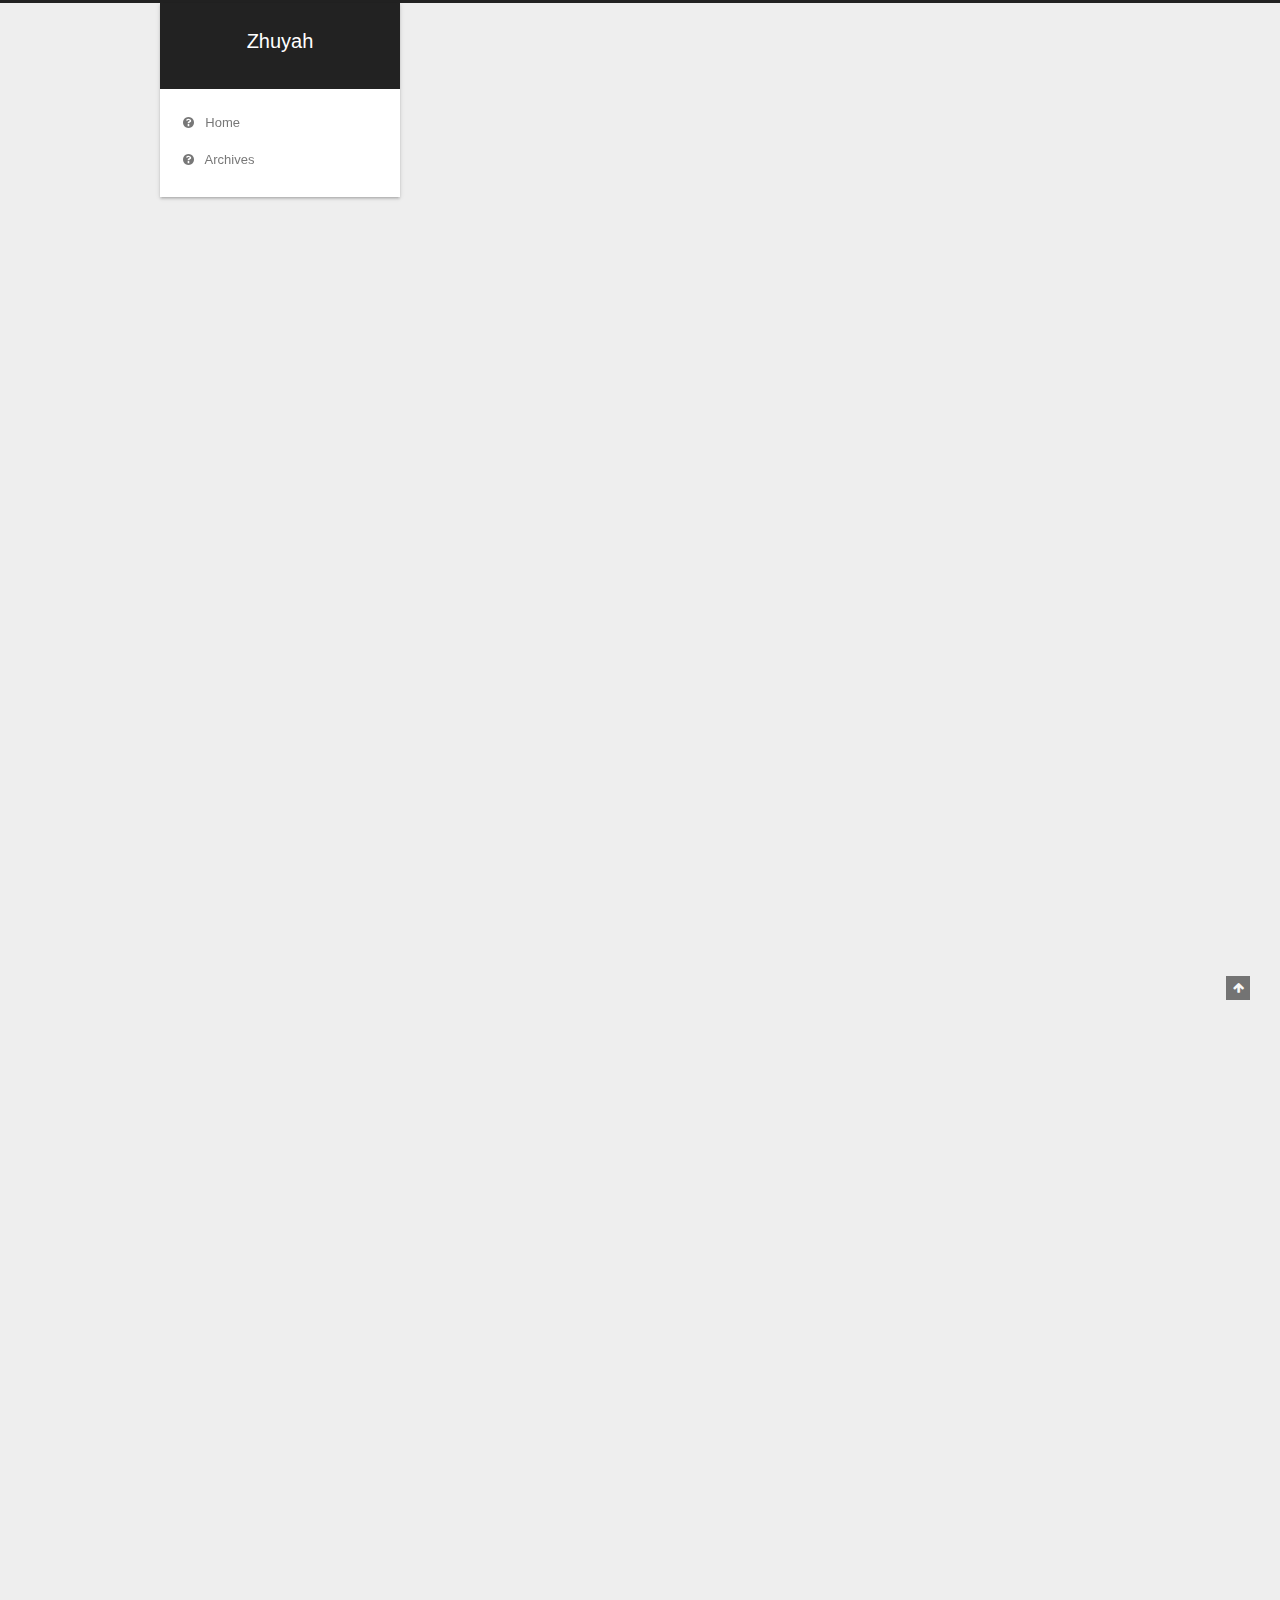
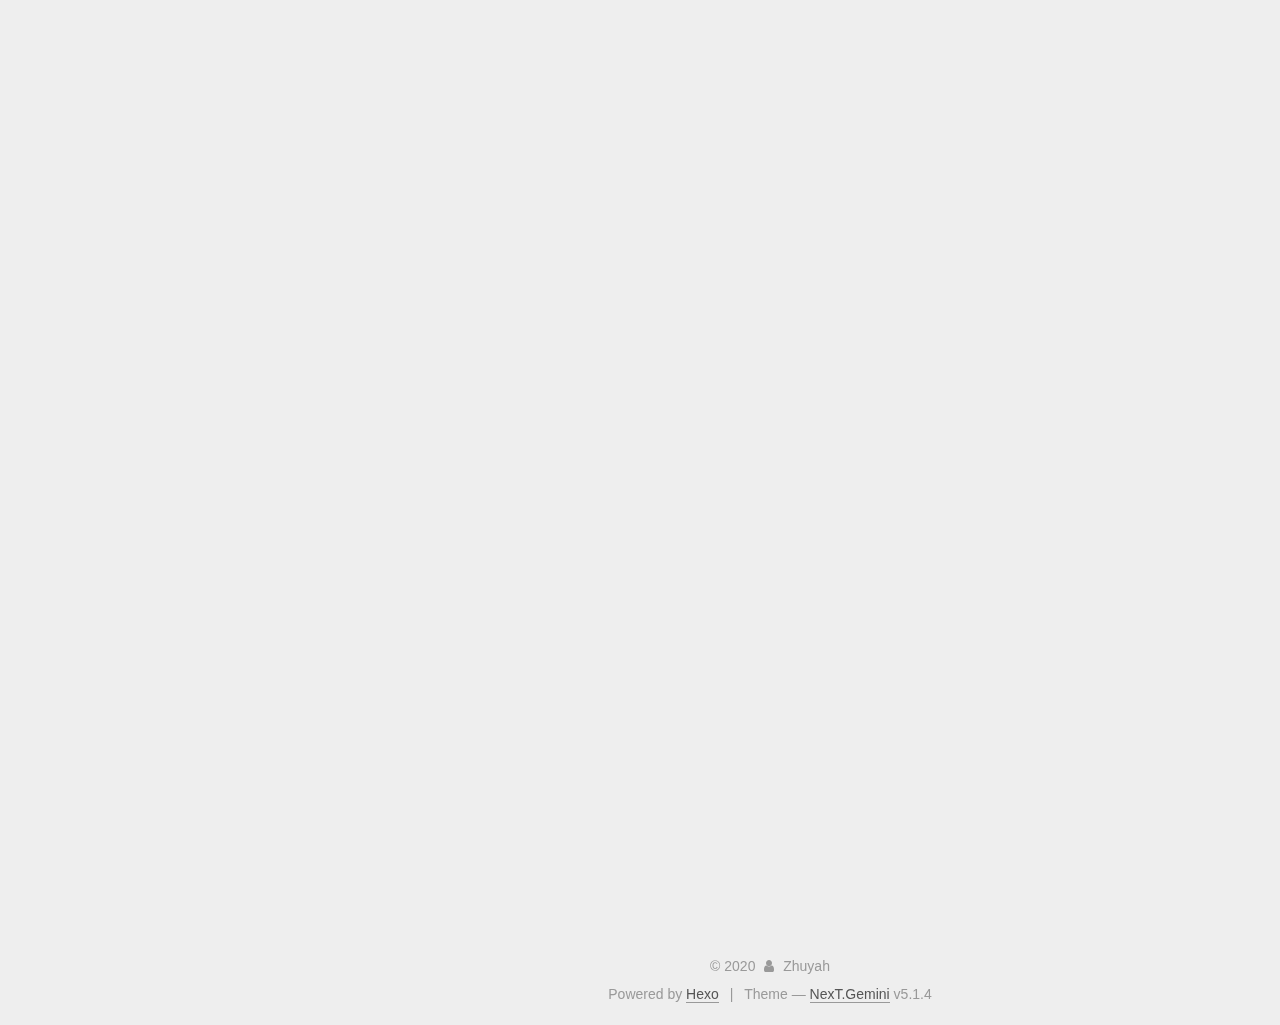
==== index.html @ faceaca0 "Site updated: 2020-06-18 11:10:32" ====
<!DOCTYPE html>



  


<html class="theme-next gemini use-motion" lang="en">
<head>
  <meta charset="UTF-8"/>
<meta http-equiv="X-UA-Compatible" content="IE=edge" />
<meta name="viewport" content="width=device-width, initial-scale=1, maximum-scale=1"/>
<meta name="theme-color" content="#222">









<meta http-equiv="Cache-Control" content="no-transform" />
<meta http-equiv="Cache-Control" content="no-siteapp" />
















  
  
  <link href="/lib/fancybox/source/jquery.fancybox.css?v=2.1.5" rel="stylesheet" type="text/css" />







<link href="/lib/font-awesome/css/font-awesome.min.css?v=4.6.2" rel="stylesheet" type="text/css" />

<link href="/css/main.css?v=5.1.4" rel="stylesheet" type="text/css" />


  <link rel="apple-touch-icon" sizes="180x180" href="/images/apple-touch-icon-next.png?v=5.1.4">


  <link rel="icon" type="image/png" sizes="32x32" href="/images/favicon-32x32-next.png?v=5.1.4">


  <link rel="icon" type="image/png" sizes="16x16" href="/images/favicon-16x16-next.png?v=5.1.4">


  <link rel="mask-icon" href="/images/logo.svg?v=5.1.4" color="#222">





  <meta name="keywords" content="Hexo, NexT" />










<meta property="og:type" content="website">
<meta property="og:title" content="Zhuyah">
<meta property="og:url" content="http://yoursite.com/index.html">
<meta property="og:site_name" content="Zhuyah">
<meta property="og:locale" content="en_US">
<meta property="article:author" content="Zhuyah">
<meta name="twitter:card" content="summary">



<script type="text/javascript" id="hexo.configurations">
  var NexT = window.NexT || {};
  var CONFIG = {
    root: '/',
    scheme: 'Gemini',
    version: '5.1.4',
    sidebar: {"position":"left","display":"post","offset":12,"b2t":false,"scrollpercent":false,"onmobile":false},
    fancybox: true,
    tabs: true,
    motion: {"enable":true,"async":false,"transition":{"post_block":"fadeIn","post_header":"slideDownIn","post_body":"slideDownIn","coll_header":"slideLeftIn","sidebar":"slideUpIn"}},
    duoshuo: {
      userId: '0',
      author: 'Author'
    },
    algolia: {
      applicationID: '',
      apiKey: '',
      indexName: '',
      hits: {"per_page":10},
      labels: {"input_placeholder":"Search for Posts","hits_empty":"We didn't find any results for the search: ${query}","hits_stats":"${hits} results found in ${time} ms"}
    }
  };
</script>



  <link rel="canonical" href="http://yoursite.com/"/>





  <title>Zhuyah</title>
  








<meta name="generator" content="Hexo 4.2.1"></head>

<body itemscope itemtype="http://schema.org/WebPage" lang="en">

  
  
    
  

  <div class="container sidebar-position-left 
  page-home">
    <div class="headband"></div>

    <header id="header" class="header" itemscope itemtype="http://schema.org/WPHeader">
      <div class="header-inner"><div class="site-brand-wrapper">
  <div class="site-meta ">
    

    <div class="custom-logo-site-title">
      <a href="/"  class="brand" rel="start">
        <span class="logo-line-before"><i></i></span>
        <span class="site-title">Zhuyah</span>
        <span class="logo-line-after"><i></i></span>
      </a>
    </div>
      
        <p class="site-subtitle"></p>
      
  </div>

  <div class="site-nav-toggle">
    <button>
      <span class="btn-bar"></span>
      <span class="btn-bar"></span>
      <span class="btn-bar"></span>
    </button>
  </div>
</div>

<nav class="site-nav">
  

  
    <ul id="menu" class="menu">
      
        
        <li class="menu-item menu-item-home">
          <a href="/" rel="section">
            
              <i class="menu-item-icon fa fa-fw fa-question-circle"></i> <br />
            
            Home
          </a>
        </li>
      
        
        <li class="menu-item menu-item-archives">
          <a href="/archives/" rel="section">
            
              <i class="menu-item-icon fa fa-fw fa-question-circle"></i> <br />
            
            Archives
          </a>
        </li>
      

      
    </ul>
  

  
</nav>



 </div>
    </header>

    <main id="main" class="main">
      <div class="main-inner">
        <div class="content-wrap">
          <div id="content" class="content">
            
  <section id="posts" class="posts-expand">
    
      

  

  
  
  

  <article class="post post-type-normal" itemscope itemtype="http://schema.org/Article">
  
  
  
  <div class="post-block">
    <link itemprop="mainEntityOfPage" href="http://yoursite.com/2020/06/18/mysql8-0-standalone/">

    <span hidden itemprop="author" itemscope itemtype="http://schema.org/Person">
      <meta itemprop="name" content="Zhuyah">
      <meta itemprop="description" content="">
      <meta itemprop="image" content="/images/avatar.gif">
    </span>

    <span hidden itemprop="publisher" itemscope itemtype="http://schema.org/Organization">
      <meta itemprop="name" content="Zhuyah">
    </span>

    
      <header class="post-header">

        
        
          <h1 class="post-title" itemprop="name headline">
                
                <a class="post-title-link" href="/2020/06/18/mysql8-0-standalone/" itemprop="url">mysql8.0安装(CentOS7)</a></h1>
        

        <div class="post-meta">
          <span class="post-time">
            
              <span class="post-meta-item-icon">
                <i class="fa fa-calendar-o"></i>
              </span>
              
                <span class="post-meta-item-text">Posted on</span>
              
              <time title="Post created" itemprop="dateCreated datePublished" datetime="2020-06-18T11:06:43-04:00">
                2020-06-18
              </time>
            

            

            
          </span>

          

          
            
          

          
          

          

          

          

        </div>
      </header>
    

    
    
    
    <div class="post-body" itemprop="articleBody">

      
      

      
        
          
            <h5 id="1-MySQL8-0下载"><a href="#1-MySQL8-0下载" class="headerlink" title="1.MySQL8.0下载"></a>1.MySQL8.0下载</h5><figure class="highlight plain"><table><tr><td class="gutter"><pre><span class="line">1</span><br></pre></td><td class="code"><pre><span class="line">wget https:&#x2F;&#x2F;cdn.mysql.com&#x2F;&#x2F;Downloads&#x2F;MySQL-8.0&#x2F;mysql-8.0.20-el7-x86_64.tar.gz</span><br></pre></td></tr></table></figure>
<p>如果觉得官网下载速度太慢，可以使用国内镜像，例如:</p>
<figure class="highlight plain"><table><tr><td class="gutter"><pre><span class="line">1</span><br></pre></td><td class="code"><pre><span class="line">wget http:&#x2F;&#x2F;mirror.bit.edu.cn&#x2F;mysql&#x2F;downloads&#x2F;MySQL-8.0&#x2F;mysql-8.0.18-el7-x86_64.tar.gz</span><br></pre></td></tr></table></figure>
<h5 id="2-mariadb卸载"><a href="#2-mariadb卸载" class="headerlink" title="2.mariadb卸载"></a>2.mariadb卸载</h5><p>MySQL被Oracle收购后，Linux中开始默认集成MariaDB，安装MySQL前最好卸载自带的MariaDB，以免冲突导致安装失败。</p>
<figure class="highlight plain"><table><tr><td class="gutter"><pre><span class="line">1</span><br><span class="line">2</span><br><span class="line">3</span><br><span class="line">4</span><br><span class="line">5</span><br><span class="line">6</span><br></pre></td><td class="code"><pre><span class="line"># 检查是否存在</span><br><span class="line">[root@localhost software]# yum list installed | grep mariadb</span><br><span class="line">mariadb-libs.x86_64                  1:5.5.56-2.el7                 @anaconda</span><br><span class="line"></span><br><span class="line">#卸载</span><br><span class="line">yum -y remove mariadb-libs.x86_64</span><br></pre></td></tr></table></figure>

<h5 id="3-添加组和用户"><a href="#3-添加组和用户" class="headerlink" title="3.添加组和用户"></a>3.添加组和用户</h5><figure class="highlight plain"><table><tr><td class="gutter"><pre><span class="line">1</span><br><span class="line">2</span><br></pre></td><td class="code"><pre><span class="line">groupadd mysql				&#x2F;&#x2F;创建mysql群组</span><br><span class="line">useradd -g mysql mysql		&#x2F;&#x2F;创建mysql用户，属于mysql group</span><br></pre></td></tr></table></figure>

<h5 id="4-解压及安装"><a href="#4-解压及安装" class="headerlink" title="4.解压及安装"></a>4.解压及安装</h5><figure class="highlight plain"><table><tr><td class="gutter"><pre><span class="line">1</span><br><span class="line">2</span><br></pre></td><td class="code"><pre><span class="line">mkdir -p &#x2F;usr&#x2F;local&#x2F;mysql					&#x2F;&#x2F;创建mysql目录</span><br><span class="line">tar -xzvf mysql-8.0.18-el7-x86_64.tar.gz -C &#x2F;usr&#x2F;local&#x2F;mysql</span><br></pre></td></tr></table></figure>
<p>在mysql bin(/usr/local/mysql/mysql-8.0.18-el7-x86_64/bin)目录下执行如下命令</p>
<figure class="highlight plain"><table><tr><td class="gutter"><pre><span class="line">1</span><br></pre></td><td class="code"><pre><span class="line">.&#x2F;mysqld --initialize --user&#x3D;mysql --datadir&#x3D;&#x2F;usr&#x2F;local&#x2F;mysql&#x2F;data --basedir&#x3D;&#x2F;usr&#x2F;local&#x2F;mysql</span><br></pre></td></tr></table></figure>
<p>临时密码： a4pCw:-(0ZDo</p>
<p>启动</p>
<figure class="highlight plain"><table><tr><td class="gutter"><pre><span class="line">1</span><br><span class="line">2</span><br><span class="line">3</span><br><span class="line">4</span><br></pre></td><td class="code"><pre><span class="line">.&#x2F;mysql_ssl_rsa_setup  --datadir&#x3D;&#x2F;usr&#x2F;local&#x2F;mysql&#x2F;data</span><br><span class="line">chown -R mysql: mysql &#x2F;usr&#x2F;local&#x2F;mysql</span><br><span class="line">.&#x2F;mysqld_safe &amp;</span><br><span class="line">.&#x2F;mysql -uroot -p</span><br></pre></td></tr></table></figure>

<h5 id="5-修改密码及远程访问"><a href="#5-修改密码及远程访问" class="headerlink" title="5.修改密码及远程访问"></a>5.修改密码及远程访问</h5><figure class="highlight plain"><table><tr><td class="gutter"><pre><span class="line">1</span><br><span class="line">2</span><br><span class="line">3</span><br><span class="line">4</span><br></pre></td><td class="code"><pre><span class="line">![20200624225726](20200624225726.png)alter user &#39;root&#39;@&#39;localhost&#39; identified by &#39;123456&#39;;</span><br><span class="line">use mysql;</span><br><span class="line">update user set host&#x3D;&#39;%&#39; where user&#x3D;&#39;root&#39;;</span><br><span class="line">flush privileges;</span><br></pre></td></tr></table></figure>
<p>若出现</p>
<p><img src="/2020/06/18/mysql8-0-standalone/20200624225726.png" alt></p>
<figure class="highlight plain"><table><tr><td class="gutter"><pre><span class="line">1</span><br><span class="line">2</span><br></pre></td><td class="code"><pre><span class="line">ALTER USER &#39;root&#39;@&#39;%&#39; IDENTIFIED WITH mysql_native_password BY &#39;123456&#39;;</span><br><span class="line">flush privileges;</span><br></pre></td></tr></table></figure>

<h5 id="6-创建数据库与新用户"><a href="#6-创建数据库与新用户" class="headerlink" title="6.创建数据库与新用户"></a>6.创建数据库与新用户</h5><figure class="highlight plain"><table><tr><td class="gutter"><pre><span class="line">1</span><br><span class="line">2</span><br><span class="line">3</span><br><span class="line">4</span><br><span class="line">5</span><br><span class="line">6</span><br><span class="line">7</span><br></pre></td><td class="code"><pre><span class="line">#创建数据库</span><br><span class="line">create database test_db;</span><br><span class="line">#创建用户</span><br><span class="line">create user &#39;test&#39;@&#39;%&#39; identified by &#39;123456&#39;;</span><br><span class="line">#授权</span><br><span class="line">grant all privileges on test_db.* to &#39;test&#39;@&#39;%&#39; with grant option;</span><br><span class="line">flush privileges;</span><br></pre></td></tr></table></figure>
<h5 id="7-Navicat连接"><a href="#7-Navicat连接" class="headerlink" title="7.Navicat连接"></a>7.Navicat连接</h5><p><img src="/2020/06/18/mysql8-0-standalone/20200624230803.png" alt></p>

          
        
      
    </div>
    
    
    

    

    

    

    <footer class="post-footer">
      

      

      

      
      
        <div class="post-eof"></div>
      
    </footer>
  </div>
  
  
  
  </article>


    
      

  

  
  
  

  <article class="post post-type-normal" itemscope itemtype="http://schema.org/Article">
  
  
  
  <div class="post-block">
    <link itemprop="mainEntityOfPage" href="http://yoursite.com/2020/06/17/redis-persistence/">

    <span hidden itemprop="author" itemscope itemtype="http://schema.org/Person">
      <meta itemprop="name" content="Zhuyah">
      <meta itemprop="description" content="">
      <meta itemprop="image" content="/images/avatar.gif">
    </span>

    <span hidden itemprop="publisher" itemscope itemtype="http://schema.org/Organization">
      <meta itemprop="name" content="Zhuyah">
    </span>

    
      <header class="post-header">

        
        
          <h1 class="post-title" itemprop="name headline">
                
                <a class="post-title-link" href="/2020/06/17/redis-persistence/" itemprop="url">Redis持久化方式简单对比</a></h1>
        

        <div class="post-meta">
          <span class="post-time">
            
              <span class="post-meta-item-icon">
                <i class="fa fa-calendar-o"></i>
              </span>
              
                <span class="post-meta-item-text">Posted on</span>
              
              <time title="Post created" itemprop="dateCreated datePublished" datetime="2020-06-17T10:43:41-04:00">
                2020-06-17
              </time>
            

            

            
          </span>

          

          
            
          

          
          

          

          

          

        </div>
      </header>
    

    
    
    
    <div class="post-body" itemprop="articleBody">

      
      

      
        
          
            <h5 id="1-RDB"><a href="#1-RDB" class="headerlink" title="1.RDB"></a>1.RDB</h5><blockquote>
<ul>
<li>RDB是基于快照方式，每一次都是dump全量数据</li>
<li>默认方式</li>
<li>Fork子进程进行快照写入，不影响父进程</li>
<li>会丢失最后一次快照后的数据</li>
<li>恢复快</li>
<li>save 60 5000 60秒内5000此写入触发快照，可以配置多个，任何一种满足都会触发</li>
</ul>
</blockquote>
<h5 id="2-AOF"><a href="#2-AOF" class="headerlink" title="2.AOF"></a>2.AOF</h5><blockquote>
<ul>
<li>AOF，append only file，以追加方式记录日志</li>
<li>记录所有写操作，文件体积大，恢复慢</li>
<li>always 每次写都同步写入磁盘，影响redis性能</li>
<li>everysec 每秒执行一次，显示将多个命令同步到磁盘，AOF默认策略</li>
<li>no 不进行持久化</li>
</ul>
</blockquote>

          
        
      
    </div>
    
    
    

    

    

    

    <footer class="post-footer">
      

      

      

      
      
        <div class="post-eof"></div>
      
    </footer>
  </div>
  
  
  
  </article>


    
      

  

  
  
  

  <article class="post post-type-normal" itemscope itemtype="http://schema.org/Article">
  
  
  
  <div class="post-block">
    <link itemprop="mainEntityOfPage" href="http://yoursite.com/2020/06/16/redis-sentinel/">

    <span hidden itemprop="author" itemscope itemtype="http://schema.org/Person">
      <meta itemprop="name" content="Zhuyah">
      <meta itemprop="description" content="">
      <meta itemprop="image" content="/images/avatar.gif">
    </span>

    <span hidden itemprop="publisher" itemscope itemtype="http://schema.org/Organization">
      <meta itemprop="name" content="Zhuyah">
    </span>

    
      <header class="post-header">

        
        
          <h1 class="post-title" itemprop="name headline">
                
                <a class="post-title-link" href="/2020/06/16/redis-sentinel/" itemprop="url">Redis一主二从三哨兵</a></h1>
        

        <div class="post-meta">
          <span class="post-time">
            
              <span class="post-meta-item-icon">
                <i class="fa fa-calendar-o"></i>
              </span>
              
                <span class="post-meta-item-text">Posted on</span>
              
              <time title="Post created" itemprop="dateCreated datePublished" datetime="2020-06-16T09:27:25-04:00">
                2020-06-16
              </time>
            

            

            
          </span>

          

          
            
          

          
          

          

          

          

        </div>
      </header>
    

    
    
    
    <div class="post-body" itemprop="articleBody">

      
      

      
        
          
            <p><img src="/2020/06/16/redis-sentinel/20200616214028.png" alt></p>
<h5 id="1-Redis安装"><a href="#1-Redis安装" class="headerlink" title="1.Redis安装"></a>1.Redis安装</h5><h6 id="1-1-基本安装"><a href="#1-1-基本安装" class="headerlink" title="1.1 基本安装"></a>1.1 基本安装</h6><figure class="highlight plain"><table><tr><td class="gutter"><pre><span class="line">1</span><br><span class="line">2</span><br><span class="line">3</span><br><span class="line">4</span><br><span class="line">5</span><br><span class="line">6</span><br><span class="line">7</span><br><span class="line">8</span><br><span class="line">9</span><br><span class="line">10</span><br><span class="line">11</span><br><span class="line">12</span><br><span class="line">13</span><br><span class="line">14</span><br></pre></td><td class="code"><pre><span class="line">wget http:&#x2F;&#x2F;download.redis.io&#x2F;releases&#x2F;redis-6.0.5.tar.gz</span><br><span class="line">tar -xzvf redis-6.0.5.tar.gz</span><br><span class="line">cd redis-6.0.5</span><br><span class="line"></span><br><span class="line">yum -y isntall gcc</span><br><span class="line">yum -y install centos-release-scl</span><br><span class="line">yum -y install devtoolset-9-gcc devtoolset-9-gcc-c++ devtoolset-9-binutils</span><br><span class="line">scl enable devtoolset-9 bash</span><br><span class="line"></span><br><span class="line">[root@localhost redis-6.0.5]# gcc --version</span><br><span class="line">gcc (GCC) 9.1.1 20190605 (Red Hat 9.1.1-2)</span><br><span class="line"></span><br><span class="line">#make</span><br><span class="line">make</span><br></pre></td></tr></table></figure>
<h6 id="1-2-配置开机启动"><a href="#1-2-配置开机启动" class="headerlink" title="1.2 配置开机启动"></a>1.2 配置开机启动</h6><p>准备配置文件</p>
<figure class="highlight plain"><table><tr><td class="gutter"><pre><span class="line">1</span><br><span class="line">2</span><br></pre></td><td class="code"><pre><span class="line">cp &#x2F;opt&#x2F;software&#x2F;redis-6.0.5&#x2F;utils&#x2F;redis_init_script &#x2F;usr&#x2F;local&#x2F;bin&#x2F;redis</span><br><span class="line">cp &#x2F;opt&#x2F;software&#x2F;redis-6.0.5&#x2F;utils&#x2F;redis_init_script &#x2F;usr&#x2F;local&#x2F;bin&#x2F;redis-sentinel</span><br></pre></td></tr></table></figure>
<p>修改端口与执行路径</p>
<figure class="highlight plain"><table><tr><td class="gutter"><pre><span class="line">1</span><br><span class="line">2</span><br><span class="line">3</span><br><span class="line">4</span><br><span class="line">5</span><br><span class="line">6</span><br><span class="line">7</span><br><span class="line">8</span><br><span class="line">9</span><br><span class="line">10</span><br></pre></td><td class="code"><pre><span class="line">port 6380</span><br><span class="line">daemonize yes</span><br><span class="line"></span><br><span class="line">REDISPORT&#x3D;6379</span><br><span class="line">EXEC&#x3D;&#x2F;opt&#x2F;software&#x2F;redis-6.0.5&#x2F;src&#x2F;redis-server</span><br><span class="line">CLIEXEC&#x3D;&#x2F;opt&#x2F;software&#x2F;redis-6.0.5&#x2F;src&#x2F;redis-cli</span><br><span class="line"></span><br><span class="line">REDISPORT&#x3D;6380</span><br><span class="line">EXEC&#x3D;&#x2F;opt&#x2F;software&#x2F;redis-6.0.5&#x2F;src&#x2F;redis-server</span><br><span class="line">CLIEXEC&#x3D;&#x2F;opt&#x2F;software&#x2F;redis-6.0.5&#x2F;src&#x2F;redis-cli</span><br></pre></td></tr></table></figure>
<p>添加开机启动</p>
<figure class="highlight plain"><table><tr><td class="gutter"><pre><span class="line">1</span><br><span class="line">2</span><br><span class="line">3</span><br><span class="line">4</span><br><span class="line">5</span><br></pre></td><td class="code"><pre><span class="line">chkconfig --add redis</span><br><span class="line">chkconfig redis on</span><br><span class="line"></span><br><span class="line">chkconfig --add redis-sentinel</span><br><span class="line">chkconfig redis-sentinel on</span><br></pre></td></tr></table></figure>
<h5 id="2-主节点配置修改"><a href="#2-主节点配置修改" class="headerlink" title="2.主节点配置修改"></a>2.主节点配置修改</h5><p>开启允许远程</p>
<figure class="highlight plain"><table><tr><td class="gutter"><pre><span class="line">1</span><br><span class="line">2</span><br></pre></td><td class="code"><pre><span class="line"># bind 127.0.0.1          #注释此行</span><br><span class="line">protected-mode no</span><br></pre></td></tr></table></figure>
<p>在所有节点conf文件下配置</p>
<figure class="highlight plain"><table><tr><td class="gutter"><pre><span class="line">1</span><br><span class="line">2</span><br><span class="line">3</span><br></pre></td><td class="code"><pre><span class="line">#配置log文件</span><br><span class="line">logfile &#x2F;var&#x2F;log&#x2F;redis&#x2F;reids.log		# 主节点或从节点配置</span><br><span class="line">logfile &#x2F;var&#x2F;log&#x2F;redis&#x2F;reids-sentinel.log	# 哨兵节点配置</span><br></pre></td></tr></table></figure>

<h5 id="3-从节点配置修改"><a href="#3-从节点配置修改" class="headerlink" title="3.从节点配置修改"></a>3.从节点配置修改</h5><p>在2个从节点上配置master</p>
<figure class="highlight plain"><table><tr><td class="gutter"><pre><span class="line">1</span><br></pre></td><td class="code"><pre><span class="line">slaveof 192.168.0.116 6379</span><br></pre></td></tr></table></figure>

<p>分别启动主节点和从节点，通过info replication已经可以看到集群创建成功</p>
<p><img src="/2020/06/16/redis-sentinel/20200616234313.png" alt></p>
<h5 id="4-哨兵节点配置修改"><a href="#4-哨兵节点配置修改" class="headerlink" title="4.哨兵节点配置修改"></a>4.哨兵节点配置修改</h5><p>修改哨兵启动脚本，添加哨兵模式启动</p>
<p><img src="/2020/06/16/redis-sentinel/20200617212924.png" alt></p>
<p>修改配置文件，添加：</p>
<figure class="highlight plain"><table><tr><td class="gutter"><pre><span class="line">1</span><br></pre></td><td class="code"><pre><span class="line">sentinel monitor mymaster 192.168.0.116 6379 2</span><br></pre></td></tr></table></figure>
<p>启动各个节点后</p>
<p><img src="/2020/06/16/redis-sentinel/20200617215900.png" alt></p>
<h5 id="5-故障转移测试"><a href="#5-故障转移测试" class="headerlink" title="5.故障转移测试"></a>5.故障转移测试</h5><p>停掉192.168.0.116上redis服务后，查看集群状态：</p>
<p><img src="/2020/06/16/redis-sentinel/20200617220526.png" alt></p>
<p>恢复192.168.0.116节点后，发现已变为slave节点：</p>
<p><img src="/2020/06/16/redis-sentinel/20200617221756.png" alt></p>

          
        
      
    </div>
    
    
    

    

    

    

    <footer class="post-footer">
      

      

      

      
      
        <div class="post-eof"></div>
      
    </footer>
  </div>
  
  
  
  </article>


    
      

  

  
  
  

  <article class="post post-type-normal" itemscope itemtype="http://schema.org/Article">
  
  
  
  <div class="post-block">
    <link itemprop="mainEntityOfPage" href="http://yoursite.com/2020/06/15/redis-standalone/">

    <span hidden itemprop="author" itemscope itemtype="http://schema.org/Person">
      <meta itemprop="name" content="Zhuyah">
      <meta itemprop="description" content="">
      <meta itemprop="image" content="/images/avatar.gif">
    </span>

    <span hidden itemprop="publisher" itemscope itemtype="http://schema.org/Organization">
      <meta itemprop="name" content="Zhuyah">
    </span>

    
      <header class="post-header">

        
        
          <h1 class="post-title" itemprop="name headline">
                
                <a class="post-title-link" href="/2020/06/15/redis-standalone/" itemprop="url">Redis单节点安装</a></h1>
        

        <div class="post-meta">
          <span class="post-time">
            
              <span class="post-meta-item-icon">
                <i class="fa fa-calendar-o"></i>
              </span>
              
                <span class="post-meta-item-text">Posted on</span>
              
              <time title="Post created" itemprop="dateCreated datePublished" datetime="2020-06-15T10:16:19-04:00">
                2020-06-15
              </time>
            

            

            
          </span>

          

          
            
          

          
          

          

          

          

        </div>
      </header>
    

    
    
    
    <div class="post-body" itemprop="articleBody">

      
      

      
        
          
            <h5 id="1-Redis源码下载及安装"><a href="#1-Redis源码下载及安装" class="headerlink" title="1. Redis源码下载及安装"></a>1. Redis源码下载及安装</h5><figure class="highlight plain"><table><tr><td class="gutter"><pre><span class="line">1</span><br><span class="line">2</span><br><span class="line">3</span><br><span class="line">4</span><br><span class="line">5</span><br></pre></td><td class="code"><pre><span class="line">wget http:&#x2F;&#x2F;download.redis.io&#x2F;releases&#x2F;redis-6.0.5.tar.gz</span><br><span class="line">tar -xzvf redis-6.0.5.tar.gz</span><br><span class="line"></span><br><span class="line">cd redis-6.0.5</span><br><span class="line">make</span><br></pre></td></tr></table></figure>
<p>若出现 <code>/bin/sh: cc: command not found</code> 错误，缺少gcc，若安装后直接make，还会报错<code>zmalloc.h:50:31: fatal error: jemalloc/jemalloc.h: No such file or directory</code></p>
<figure class="highlight plain"><table><tr><td class="gutter"><pre><span class="line">1</span><br><span class="line">2</span><br></pre></td><td class="code"><pre><span class="line">yum install gcc</span><br><span class="line">make MALLOC&#x3D;libc</span><br></pre></td></tr></table></figure>
<p>若出现以下错误，还需要升级gcc版本<br><img src="/2020/06/15/redis-standalone/20200615212117.png" alt></p>
<figure class="highlight plain"><table><tr><td class="gutter"><pre><span class="line">1</span><br><span class="line">2</span><br><span class="line">3</span><br><span class="line">4</span><br><span class="line">5</span><br><span class="line">6</span><br><span class="line">7</span><br><span class="line">8</span><br><span class="line">9</span><br></pre></td><td class="code"><pre><span class="line">yum -y install centos-release-scl</span><br><span class="line">yum -y install devtoolset-9-gcc devtoolset-9-gcc-c++ devtoolset-9-binutils</span><br><span class="line">scl enable devtoolset-9 bash</span><br><span class="line"></span><br><span class="line">[root@localhost redis-6.0.5]# gcc --version</span><br><span class="line">gcc (GCC) 9.1.1 20190605 (Red Hat 9.1.1-2)</span><br><span class="line"></span><br><span class="line"># 继续安装</span><br><span class="line">make</span><br></pre></td></tr></table></figure>

<h5 id="2-配置开机自启动"><a href="#2-配置开机自启动" class="headerlink" title="2. 配置开机自启动"></a>2. 配置开机自启动</h5><p>拷贝init文件</p>
<figure class="highlight plain"><table><tr><td class="gutter"><pre><span class="line">1</span><br></pre></td><td class="code"><pre><span class="line">cp &#x2F;opt&#x2F;software&#x2F;redis-6.0.5&#x2F;utils&#x2F;redis_init_script &#x2F;etc&#x2F;init.d&#x2F;redis</span><br></pre></td></tr></table></figure>
<p>修改执行目录vi  /etc/init.d/redis<br>/opt/software/redis-6.0.5/src/redis-server<br>/opt/software/redis-6.0.5/src/redis-cli</p>
<p><img src="/2020/06/15/redis-standalone/20200615215813.png" alt></p>
<p>设置后台启动vi redis.conf</p>
<figure class="highlight plain"><table><tr><td class="gutter"><pre><span class="line">1</span><br></pre></td><td class="code"><pre><span class="line">daemonize yes</span><br></pre></td></tr></table></figure>

<p>添加reids服务</p>
<figure class="highlight plain"><table><tr><td class="gutter"><pre><span class="line">1</span><br></pre></td><td class="code"><pre><span class="line">chkconfig --add redis</span><br></pre></td></tr></table></figure>

<p>添加开机启动</p>
<figure class="highlight plain"><table><tr><td class="gutter"><pre><span class="line">1</span><br></pre></td><td class="code"><pre><span class="line">chkconfig redis on</span><br></pre></td></tr></table></figure>
<p>基本命令</p>
<figure class="highlight plain"><table><tr><td class="gutter"><pre><span class="line">1</span><br><span class="line">2</span><br></pre></td><td class="code"><pre><span class="line">service redis start</span><br><span class="line">service redis stop</span><br></pre></td></tr></table></figure>


<h5 id="3-允许远程和设置密码"><a href="#3-允许远程和设置密码" class="headerlink" title="3. 允许远程和设置密码"></a>3. 允许远程和设置密码</h5><p>允许远程</p>
<figure class="highlight plain"><table><tr><td class="gutter"><pre><span class="line">1</span><br><span class="line">2</span><br><span class="line">3</span><br></pre></td><td class="code"><pre><span class="line">#bind 127.0.0.1		&#x2F;&#x2F;注释此行</span><br><span class="line">protected-mode no	&#x2F;&#x2F;从yes改为no</span><br><span class="line">daemonize yes</span><br></pre></td></tr></table></figure>
<p>设置密码：<br><code>requirepass foobared</code></p>

          
        
      
    </div>
    
    
    

    

    

    

    <footer class="post-footer">
      

      

      

      
      
        <div class="post-eof"></div>
      
    </footer>
  </div>
  
  
  
  </article>


    
      

  

  
  
  

  <article class="post post-type-normal" itemscope itemtype="http://schema.org/Article">
  
  
  
  <div class="post-block">
    <link itemprop="mainEntityOfPage" href="http://yoursite.com/2020/06/14/hexo-github/">

    <span hidden itemprop="author" itemscope itemtype="http://schema.org/Person">
      <meta itemprop="name" content="Zhuyah">
      <meta itemprop="description" content="">
      <meta itemprop="image" content="/images/avatar.gif">
    </span>

    <span hidden itemprop="publisher" itemscope itemtype="http://schema.org/Organization">
      <meta itemprop="name" content="Zhuyah">
    </span>

    
      <header class="post-header">

        
        
          <h1 class="post-title" itemprop="name headline">
                
                <a class="post-title-link" href="/2020/06/14/hexo-github/" itemprop="url">Hexo与Github搭建</a></h1>
        

        <div class="post-meta">
          <span class="post-time">
            
              <span class="post-meta-item-icon">
                <i class="fa fa-calendar-o"></i>
              </span>
              
                <span class="post-meta-item-text">Posted on</span>
              
              <time title="Post created" itemprop="dateCreated datePublished" datetime="2020-06-14T17:37:46-04:00">
                2020-06-14
              </time>
            

            

            
          </span>

          

          
            
          

          
          

          

          

          

        </div>
      </header>
    

    
    
    
    <div class="post-body" itemprop="articleBody">

      
      

      
        
          
            <h5 id="1-安装Node-js"><a href="#1-安装Node-js" class="headerlink" title="1.安装Node.js"></a>1.安装Node.js</h5><h6 id="1-1-Node-js-二进制包下载-源码安装make时间太长，且容易碰到gcc问题"><a href="#1-1-Node-js-二进制包下载-源码安装make时间太长，且容易碰到gcc问题" class="headerlink" title="1.1 Node.js 二进制包下载,源码安装make时间太长，且容易碰到gcc问题"></a>1.1 Node.js 二进制包下载,源码安装make时间太长，且容易碰到gcc问题</h6><figure class="highlight plain"><table><tr><td class="gutter"><pre><span class="line">1</span><br></pre></td><td class="code"><pre><span class="line">https:&#x2F;&#x2F;cdn.npm.taobao.org&#x2F;dist&#x2F;node&#x2F;v14.4.0&#x2F;node-v14.4.0-linux-x64.tar.xz</span><br></pre></td></tr></table></figure>
<h6 id="1-2-解压缩与安装，-tar-xz文件分两步解压，先解压为tar文件，再完成解压"><a href="#1-2-解压缩与安装，-tar-xz文件分两步解压，先解压为tar文件，再完成解压" class="headerlink" title="1.2 解压缩与安装，.tar.xz文件分两步解压，先解压为tar文件，再完成解压"></a>1.2 解压缩与安装，.tar.xz文件分两步解压，先解压为tar文件，再完成解压</h6><figure class="highlight plain"><table><tr><td class="gutter"><pre><span class="line">1</span><br><span class="line">2</span><br><span class="line">3</span><br><span class="line">4</span><br><span class="line">5</span><br><span class="line">6</span><br><span class="line">7</span><br><span class="line">8</span><br><span class="line">9</span><br><span class="line">10</span><br><span class="line">11</span><br></pre></td><td class="code"><pre><span class="line">xz -d node-v14.4.0-linux-x64.tar.xz         #解压为.tar文件</span><br><span class="line">tar -xvf xz -d node-v14.4.0-linux-x64.tar.xz</span><br><span class="line"></span><br><span class="line">#创建软链接</span><br><span class="line">ln -s &#x2F;opt&#x2F;software&#x2F;node-v14.4.0-linux-x64&#x2F;bin&#x2F;node &#x2F;usr&#x2F;local&#x2F;bin&#x2F;node</span><br><span class="line">ln -s &#x2F;opt&#x2F;software&#x2F;node-v14.4.0-linux-x64&#x2F;bin&#x2F;npm &#x2F;usr&#x2F;local&#x2F;bin&#x2F;npm</span><br><span class="line"></span><br><span class="line">[root@localhost bin]# node -v</span><br><span class="line">v14.4.0</span><br><span class="line">[root@localhost bin]# npm -v</span><br><span class="line">6.14.5</span><br></pre></td></tr></table></figure>

<h5 id="2-安装Git"><a href="#2-安装Git" class="headerlink" title="2.安装Git"></a>2.安装Git</h5><figure class="highlight plain"><table><tr><td class="gutter"><pre><span class="line">1</span><br><span class="line">2</span><br><span class="line">3</span><br></pre></td><td class="code"><pre><span class="line">yum install -y git</span><br><span class="line">git --version</span><br><span class="line">git version 1.8.3.1</span><br></pre></td></tr></table></figure>
<h5 id="3-安装Hexo"><a href="#3-安装Hexo" class="headerlink" title="3.安装Hexo"></a>3.安装Hexo</h5><p>使用npm安装Hexo</p>
<figure class="highlight plain"><table><tr><td class="gutter"><pre><span class="line">1</span><br><span class="line">2</span><br><span class="line">3</span><br><span class="line">4</span><br><span class="line">5</span><br><span class="line">6</span><br><span class="line">7</span><br><span class="line">8</span><br><span class="line">9</span><br><span class="line">10</span><br></pre></td><td class="code"><pre><span class="line">npm install -g hexo-cli</span><br><span class="line"></span><br><span class="line">#给npm创建软连接</span><br><span class="line">ln -s &#x2F;opt&#x2F;software&#x2F;node-v14.4.0-linux-x64&#x2F;bin&#x2F;hexo &#x2F;usr&#x2F;local&#x2F;bin&#x2F;hexo</span><br><span class="line"></span><br><span class="line">npm init myBlog</span><br><span class="line">npm install</span><br><span class="line"></span><br><span class="line">#启动hexo</span><br><span class="line">hexo s</span><br></pre></td></tr></table></figure>

<h5 id="4-切换Hexo主题"><a href="#4-切换Hexo主题" class="headerlink" title="4.切换Hexo主题"></a>4.切换Hexo主题</h5><figure class="highlight plain"><table><tr><td class="gutter"><pre><span class="line">1</span><br><span class="line">2</span><br><span class="line">3</span><br><span class="line">4</span><br><span class="line">5</span><br><span class="line">6</span><br><span class="line">7</span><br><span class="line">8</span><br><span class="line">9</span><br></pre></td><td class="code"><pre><span class="line">#在myBlog文件夹下clone主题</span><br><span class="line">git clone https:&#x2F;&#x2F;github.com&#x2F;iissnan&#x2F;hexo-theme-next themes&#x2F;next</span><br><span class="line"></span><br><span class="line">#修改_config.yml文件配置</span><br><span class="line">theme: next</span><br><span class="line"></span><br><span class="line">刷新并重启</span><br><span class="line">hexo clean</span><br><span class="line">hexo s</span><br></pre></td></tr></table></figure>
<h5 id="5-Hexo与Github关联"><a href="#5-Hexo与Github关联" class="headerlink" title="5.Hexo与Github关联"></a>5.Hexo与Github关联</h5><p>Github上创建自己用户名前缀的Repository</p>
<figure class="highlight plain"><table><tr><td class="gutter"><pre><span class="line">1</span><br><span class="line">2</span><br><span class="line">3</span><br><span class="line">4</span><br><span class="line">5</span><br><span class="line">6</span><br><span class="line">7</span><br><span class="line">8</span><br><span class="line">9</span><br><span class="line">10</span><br><span class="line">11</span><br></pre></td><td class="code"><pre><span class="line">xxxx.github.io</span><br><span class="line"></span><br><span class="line">#下载deploy工具</span><br><span class="line">npm install hexo-deployer-git --save</span><br><span class="line"></span><br><span class="line">#编辑_config.yml文件，最下面</span><br><span class="line"></span><br><span class="line">deploy:</span><br><span class="line">  type: &#39;git&#39;</span><br><span class="line">  repository: https:&#x2F;&#x2F;github.com&#x2F;zhuyah&#x2F;zhuyah.gtihub.io.git</span><br><span class="line">  branch: master</span><br></pre></td></tr></table></figure>
<h5 id="6-部署"><a href="#6-部署" class="headerlink" title="6.部署"></a>6.部署</h5><figure class="highlight plain"><table><tr><td class="gutter"><pre><span class="line">1</span><br><span class="line">2</span><br><span class="line">3</span><br><span class="line">4</span><br><span class="line">5</span><br></pre></td><td class="code"><pre><span class="line">#生成静态问题件</span><br><span class="line">hexo g         </span><br><span class="line"></span><br><span class="line">#部署,需要输入用户名和密码</span><br><span class="line">hexo d</span><br></pre></td></tr></table></figure>

<h5 id="7-预览效果"><a href="#7-预览效果" class="headerlink" title="7.预览效果"></a>7.预览效果</h5><p><a href="https://zhuyah.github.io/" target="_blank" rel="noopener">https://zhuyah.github.io/</a></p>
<h5 id="8-插入图片"><a href="#8-插入图片" class="headerlink" title="8.插入图片"></a>8.插入图片</h5><p>安装图片插件：</p>
<figure class="highlight plain"><table><tr><td class="gutter"><pre><span class="line">1</span><br><span class="line">2</span><br><span class="line">3</span><br><span class="line">4</span><br></pre></td><td class="code"><pre><span class="line">npm install https:&#x2F;&#x2F;github.com&#x2F;CodeFalling&#x2F;hexo-asset-image --save</span><br><span class="line"></span><br><span class="line">#编辑_config.yml文件，设置</span><br><span class="line">post_asset_folder: true</span><br></pre></td></tr></table></figure>
<p>发现再使用hexo new filename后会出现一个资源文件夹，可以将图片放在里面然后使用了</p>

          
        
      
    </div>
    
    
    

    

    

    

    <footer class="post-footer">
      

      

      

      
      
        <div class="post-eof"></div>
      
    </footer>
  </div>
  
  
  
  </article>


    
  </section>

  


          </div>
          


          

        </div>
        
          
  
  <div class="sidebar-toggle">
    <div class="sidebar-toggle-line-wrap">
      <span class="sidebar-toggle-line sidebar-toggle-line-first"></span>
      <span class="sidebar-toggle-line sidebar-toggle-line-middle"></span>
      <span class="sidebar-toggle-line sidebar-toggle-line-last"></span>
    </div>
  </div>

  <aside id="sidebar" class="sidebar">
    
    <div class="sidebar-inner">

      

      

      <section class="site-overview-wrap sidebar-panel sidebar-panel-active">
        <div class="site-overview">
          <div class="site-author motion-element" itemprop="author" itemscope itemtype="http://schema.org/Person">
            
              <p class="site-author-name" itemprop="name">Zhuyah</p>
              <p class="site-description motion-element" itemprop="description"></p>
          </div>

          <nav class="site-state motion-element">

            
              <div class="site-state-item site-state-posts">
              
                <a href="/archives/">
              
                  <span class="site-state-item-count">5</span>
                  <span class="site-state-item-name">posts</span>
                </a>
              </div>
            

            

            

          </nav>

          

          

          
          

          
          

          

        </div>
      </section>

      

      

    </div>
  </aside>


        
      </div>
    </main>

    <footer id="footer" class="footer">
      <div class="footer-inner">
        <div class="copyright">&copy; <span itemprop="copyrightYear">2020</span>
  <span class="with-love">
    <i class="fa fa-user"></i>
  </span>
  <span class="author" itemprop="copyrightHolder">Zhuyah</span>

  
</div>


  <div class="powered-by">Powered by <a class="theme-link" target="_blank" href="https://hexo.io">Hexo</a></div>



  <span class="post-meta-divider">|</span>



  <div class="theme-info">Theme &mdash; <a class="theme-link" target="_blank" href="https://github.com/iissnan/hexo-theme-next">NexT.Gemini</a> v5.1.4</div>




        







        
      </div>
    </footer>

    
      <div class="back-to-top">
        <i class="fa fa-arrow-up"></i>
        
      </div>
    

    

  </div>

  

<script type="text/javascript">
  if (Object.prototype.toString.call(window.Promise) !== '[object Function]') {
    window.Promise = null;
  }
</script>









  












  
  
    <script type="text/javascript" src="/lib/jquery/index.js?v=2.1.3"></script>
  

  
  
    <script type="text/javascript" src="/lib/fastclick/lib/fastclick.min.js?v=1.0.6"></script>
  

  
  
    <script type="text/javascript" src="/lib/jquery_lazyload/jquery.lazyload.js?v=1.9.7"></script>
  

  
  
    <script type="text/javascript" src="/lib/velocity/velocity.min.js?v=1.2.1"></script>
  

  
  
    <script type="text/javascript" src="/lib/velocity/velocity.ui.min.js?v=1.2.1"></script>
  

  
  
    <script type="text/javascript" src="/lib/fancybox/source/jquery.fancybox.pack.js?v=2.1.5"></script>
  


  


  <script type="text/javascript" src="/js/src/utils.js?v=5.1.4"></script>

  <script type="text/javascript" src="/js/src/motion.js?v=5.1.4"></script>



  
  


  <script type="text/javascript" src="/js/src/affix.js?v=5.1.4"></script>

  <script type="text/javascript" src="/js/src/schemes/pisces.js?v=5.1.4"></script>



  

  


  <script type="text/javascript" src="/js/src/bootstrap.js?v=5.1.4"></script>



  


  




	





  





  












  





  

  

  

  
  

  

  

  

</body>
</html>
---- css/main.css ----
/* normalize.css v3.0.2 | MIT License | git.io/normalize */
html {
  font-family: sans-serif; /* 1 */
  -ms-text-size-adjust: 100%; /* 2 */
  -webkit-text-size-adjust: 100%; /* 2 */
}
body {
  margin: 0;
}
article,
aside,
details,
figcaption,
figure,
footer,
header,
hgroup,
main,
menu,
nav,
section,
summary {
  display: block;
}
audio,
canvas,
progress,
video {
  display: inline-block; /* 1 */
  vertical-align: baseline; /* 2 */
}
audio:not([controls]) {
  display: none;
  height: 0;
}
[hidden],
template {
  display: none;
}
a {
  background-color: transparent;
}
a:active,
a:hover {
  outline: 0;
}
abbr[title] {
  border-bottom: 1px dotted;
}
b,
strong {
  font-weight: bold;
}
dfn {
  font-style: italic;
}
h1 {
  font-size: 2em;
  margin: 0.67em 0;
}
mark {
  background: #ff0;
  color: #000;
}
small {
  font-size: 80%;
}
sub,
sup {
  font-size: 75%;
  line-height: 0;
  position: relative;
  vertical-align: baseline;
}
sup {
  top: -0.5em;
}
sub {
  bottom: -0.25em;
}
img {
  border: 0;
}
svg:not(:root) {
  overflow: hidden;
}
figure {
  margin: 1em 40px;
}
hr {
  -moz-box-sizing: content-box;
  box-sizing: content-box;
  height: 0;
}
pre {
  overflow: auto;
}
code,
kbd,
pre,
samp {
  font-family: monospace, monospace;
  font-size: 1em;
}
button,
input,
optgroup,
select,
textarea {
  color: inherit; /* 1 */
  font: inherit; /* 2 */
  margin: 0; /* 3 */
}
button {
  overflow: visible;
}
button,
select {
  text-transform: none;
}
button,
html input[type="button"],
input[type="reset"],
input[type="submit"] {
  -webkit-appearance: button; /* 2 */
  cursor: pointer; /* 3 */
}
button[disabled],
html input[disabled] {
  cursor: default;
}
button::-moz-focus-inner,
input::-moz-focus-inner {
  border: 0;
  padding: 0;
}
input {
  line-height: normal;
}
input[type="checkbox"],
input[type="radio"] {
  box-sizing: border-box; /* 1 */
  padding: 0; /* 2 */
}
input[type="number"]::-webkit-inner-spin-button,
input[type="number"]::-webkit-outer-spin-button {
  height: auto;
}
input[type="search"] {
  -webkit-appearance: textfield; /* 1 */
  -moz-box-sizing: content-box;
  -webkit-box-sizing: content-box; /* 2 */
  box-sizing: content-box;
}
input[type="search"]::-webkit-search-cancel-button,
input[type="search"]::-webkit-search-decoration {
  -webkit-appearance: none;
}
fieldset {
  border: 1px solid #c0c0c0;
  margin: 0 2px;
  padding: 0.35em 0.625em 0.75em;
}
legend {
  border: 0; /* 1 */
  padding: 0; /* 2 */
}
textarea {
  overflow: auto;
}
optgroup {
  font-weight: bold;
}
table {
  border-collapse: collapse;
  border-spacing: 0;
}
td,
th {
  padding: 0;
}
::selection {
  background: #262a30;
  color: #fff;
}
body {
  position: relative;
  font-family: 'Lato', "PingFang SC", "Microsoft YaHei", sans-serif;
  font-size: 14px;
  line-height: 2;
  color: #555;
  background: #eee;
}
@media (max-width: 767px) {
  body {
    padding-right: 0 !important;
  }
}
@media (min-width: 768px) and (max-width: 991px) {
  body {
    padding-right: 0 !important;
  }
}
@media (min-width: 1600px) {
  body {
    font-size: 16px;
  }
}
h1,
h2,
h3,
h4,
h5,
h6 {
  margin: 0;
  padding: 0;
  font-weight: bold;
  line-height: 1.5;
  font-family: 'Lato', "PingFang SC", "Microsoft YaHei", sans-serif;
}
h2,
h3,
h4,
h5,
h6 {
  margin: 20px 0 15px;
}
h1 {
  font-size: 22px;
}
@media (max-width: 767px) {
  h1 {
    font-size: 18px;
  }
}
h2 {
  font-size: 20px;
}
@media (max-width: 767px) {
  h2 {
    font-size: 16px;
  }
}
h3 {
  font-size: 18px;
}
@media (max-width: 767px) {
  h3 {
    font-size: 14px;
  }
}
h4 {
  font-size: 16px;
}
@media (max-width: 767px) {
  h4 {
    font-size: 12px;
  }
}
h5 {
  font-size: 14px;
}
@media (max-width: 767px) {
  h5 {
    font-size: 10px;
  }
}
h6 {
  font-size: 12px;
}
@media (max-width: 767px) {
  h6 {
    font-size: 8px;
  }
}
p {
  margin: 0 0 20px 0;
}
a {
  color: #555;
  text-decoration: none;
  outline: none;
  border-bottom: 1px solid #999;
  word-wrap: break-word;
}
a:hover {
  color: #222;
  border-bottom-color: #222;
}
blockquote {
  margin: 0;
  padding: 0;
}
img {
  display: block;
  margin: auto;
  max-width: 100%;
  height: auto;
}
hr {
  margin: 40px 0;
  height: 3px;
  border: none;
  background-color: #ddd;
  background-image: repeating-linear-gradient(-45deg, #fff, #fff 4px, transparent 4px, transparent 8px);
}
blockquote {
  padding: 0 15px;
  color: #666;
  border-left: 4px solid #ddd;
}
blockquote cite::before {
  content: "-";
  padding: 0 5px;
}
dt {
  font-weight: 700;
}
dd {
  margin: 0;
  padding: 0;
}
kbd {
  border: 1px solid #ccc;
  border-radius: 0.2em;
  box-shadow: 0.1em 0.1em 0.2em rgba(0,0,0,0.1);
  background-color: #f9f9f9;
  font-family: inherit;
  background-image: -webkit-linear-gradient(top, #eee, #fff, #eee);
  padding: 0.1em 0.3em;
  white-space: nowrap;
}
.text-left {
  text-align: left;
}
.text-center {
  text-align: center;
}
.text-right {
  text-align: right;
}
.text-justify {
  text-align: justify;
}
.text-nowrap {
  white-space: nowrap;
}
.text-lowercase {
  text-transform: lowercase;
}
.text-uppercase {
  text-transform: uppercase;
}
.text-capitalize {
  text-transform: capitalize;
}
.center-block {
  display: block;
  margin-left: auto;
  margin-right: auto;
}
.clearfix:before,
.clearfix:after {
  content: " ";
  display: table;
}
.clearfix:after {
  clear: both;
}
.pullquote {
  width: 45%;
}
.pullquote.left {
  float: left;
  margin-left: 5px;
  margin-right: 10px;
}
.pullquote.right {
  float: right;
  margin-left: 10px;
  margin-right: 5px;
}
.affix.affix.affix {
  position: fixed;
}
.translation {
  margin-top: -20px;
  font-size: 14px;
  color: #999;
}
.scrollbar-measure {
  width: 100px;
  height: 100px;
  overflow: scroll;
  position: absolute;
  top: -9999px;
}
.use-motion .motion-element {
  opacity: 0;
}
table {
  margin: 20px 0;
  width: 100%;
  border-collapse: collapse;
  border-spacing: 0;
  border: 1px solid #ddd;
  font-size: 14px;
  table-layout: fixed;
  word-wrap: break-all;
}
table>tbody>tr:nth-of-type(odd) {
  background-color: #f9f9f9;
}
table>tbody>tr:hover {
  background-color: #f5f5f5;
}
caption,
th,
td {
  padding: 8px;
  text-align: left;
  vertical-align: middle;
  font-weight: normal;
}
th,
td {
  border-bottom: 3px solid #ddd;
  border-right: 1px solid #eee;
}
th {
  padding-bottom: 10px;
  font-weight: 700;
}
td {
  border-bottom-width: 1px;
}
html,
body {
  height: 100%;
}
.container {
  position: relative;
  min-height: 100%;
}
.header-inner {
  margin: 0 auto;
  padding: 100px 0 70px;
  width: calc(100% - 252px);
}
@media (min-width: 1600px) {
  .container .header-inner {
    width: 900px;
  }
}
.main {
  padding-bottom: 150px;
}
.main-inner {
  margin: 0 auto;
  width: calc(100% - 252px);
}
@media (min-width: 1600px) {
  .container .main-inner {
    width: 900px;
  }
}
.footer {
  position: absolute;
  left: 0;
  bottom: 0;
  width: 100%;
  min-height: 50px;
}
.footer-inner {
  box-sizing: border-box;
  margin: 20px auto;
  width: calc(100% - 252px);
}
@media (min-width: 1600px) {
  .container .footer-inner {
    width: 900px;
  }
}
pre,
.highlight {
  overflow: auto;
  margin: 20px 0;
  padding: 0;
  font-size: 13px;
  color: #4d4d4c;
  background: #f7f7f7;
  line-height: 1.6;
}
pre,
code {
  font-family: consolas, Menlo, "PingFang SC", "Microsoft YaHei", monospace;
}
code {
  padding: 2px 4px;
  word-wrap: break-word;
  color: #555;
  background: #eee;
  border-radius: 3px;
  font-size: 13px;
}
pre {
  padding: 10px;
}
pre code {
  padding: 0;
  color: #4d4d4c;
  background: none;
  text-shadow: none;
}
.highlight {
  border-radius: 1px;
}
.highlight pre {
  border: none;
  margin: 0;
  padding: 10px 0;
}
.highlight table {
  margin: 0;
  width: auto;
  border: none;
}
.highlight td {
  border: none;
  padding: 0;
}
.highlight figcaption {
  font-size: 1em;
  color: #4d4d4c;
  line-height: 1em;
  margin-bottom: 1em;
}
.highlight figcaption:before,
.highlight figcaption:after {
  content: " ";
  display: table;
}
.highlight figcaption:after {
  clear: both;
}
.highlight figcaption a {
  float: right;
  color: #4d4d4c;
}
.highlight figcaption a:hover {
  border-bottom-color: #4d4d4c;
}
.highlight .gutter pre {
  padding-left: 10px;
  padding-right: 10px;
  color: #869194;
  text-align: right;
  background-color: #eff2f3;
}
.highlight .code pre {
  width: 100%;
  padding-left: 10px;
  padding-right: 10px;
  background-color: #f7f7f7;
}
.highlight .line {
  height: 20px;
}
.gutter {
  -webkit-user-select: none;
  -moz-user-select: none;
  -ms-user-select: none;
  user-select: none;
}
.gist table {
  width: auto;
}
.gist table td {
  border: none;
}
pre .deletion {
  background: #fdd;
}
pre .addition {
  background: #dfd;
}
pre .meta {
  color: #8959a8;
}
pre .comment {
  color: #8e908c;
}
pre .variable,
pre .attribute,
pre .tag,
pre .regexp,
pre .ruby .constant,
pre .xml .tag .title,
pre .xml .pi,
pre .xml .doctype,
pre .html .doctype,
pre .css .id,
pre .css .class,
pre .css .pseudo {
  color: #c82829;
}
pre .number,
pre .preprocessor,
pre .built_in,
pre .literal,
pre .params,
pre .constant,
pre .command {
  color: #f5871f;
}
pre .ruby .class .title,
pre .css .rules .attribute,
pre .string,
pre .value,
pre .inheritance,
pre .header,
pre .ruby .symbol,
pre .xml .cdata,
pre .special,
pre .number,
pre .formula {
  color: #718c00;
}
pre .title,
pre .css .hexcolor {
  color: #3e999f;
}
pre .function,
pre .python .decorator,
pre .python .title,
pre .ruby .function .title,
pre .ruby .title .keyword,
pre .perl .sub,
pre .javascript .title,
pre .coffeescript .title {
  color: #4271ae;
}
pre .keyword,
pre .javascript .function {
  color: #8959a8;
}
.full-image.full-image.full-image.full-image {
  border: none;
  max-width: 100%;
  width: auto;
  margin: 20px auto 25px;
}
@media (min-width: 992px) {
  .full-image.full-image.full-image.full-image {
    max-width: none;
    width: 118%;
    margin: 0 -9%;
  }
}
.blockquote-center,
.page-home .post-type-quote blockquote,
.page-post-detail .post-type-quote blockquote {
  position: relative;
  margin: 40px 0;
  padding: 0;
  border-left: none;
  text-align: center;
}
.blockquote-center::before,
.page-home .post-type-quote blockquote::before,
.page-post-detail .post-type-quote blockquote::before,
.blockquote-center::after,
.page-home .post-type-quote blockquote::after,
.page-post-detail .post-type-quote blockquote::after {
  position: absolute;
  content: ' ';
  display: block;
  width: 100%;
  height: 24px;
  opacity: 0.2;
  background-repeat: no-repeat;
  background-position: 0 -6px;
  background-size: 22px 22px;
}
.blockquote-center::before,
.page-home .post-type-quote blockquote::before,
.page-post-detail .post-type-quote blockquote::before {
  top: -20px;
  background-image: url("../images/quote-l.svg");
  border-top: 1px solid #ccc;
}
.blockquote-center::after,
.page-home .post-type-quote blockquote::after,
.page-post-detail .post-type-quote blockquote::after {
  bottom: -20px;
  background-image: url("../images/quote-r.svg");
  border-bottom: 1px solid #ccc;
  background-position: 100% 8px;
}
.blockquote-center p,
.page-home .post-type-quote blockquote p,
.page-post-detail .post-type-quote blockquote p,
.blockquote-center div,
.page-home .post-type-quote blockquote div,
.page-post-detail .post-type-quote blockquote div {
  text-align: center;
}
.post .post-body .group-picture img {
  box-sizing: border-box;
  padding: 0 3px;
  border: none;
}
.post .group-picture-row {
  overflow: hidden;
  margin-top: 6px;
}
.post .group-picture-row:first-child {
  margin-top: 0;
}
.post .group-picture-column {
  float: left;
}
.page-post-detail .post-body .group-picture-column {
  float: none;
  margin-top: 10px;
  width: auto !important;
}
.page-post-detail .post-body .group-picture-column img {
  margin: 0 auto;
}
.page-archive .group-picture-container {
  overflow: hidden;
}
.page-archive .group-picture-row {
  float: left;
}
.page-archive .group-picture-row:first-child {
  margin-top: 6px;
}
.page-archive .group-picture-column {
  max-width: 150px;
  max-height: 150px;
}
.post-body .note {
  position: relative;
  padding: 15px;
  margin-bottom: 20px;
  border: 1px solid #eee;
  border-left-width: 5px;
  border-radius: 3px;
}
.post-body .note h2,
.post-body .note h3,
.post-body .note h4,
.post-body .note h5,
.post-body .note h6 {
  margin-top: 0;
  margin-bottom: 0;
  border-bottom: initial;
  padding-top: 0 !important;
}
.post-body .note p:first-child,
.post-body .note ul:first-child,
.post-body .note ol:first-child,
.post-body .note table:first-child,
.post-body .note pre:first-child,
.post-body .note blockquote:first-child {
  margin-top: 0;
}
.post-body .note p:last-child,
.post-body .note ul:last-child,
.post-body .note ol:last-child,
.post-body .note table:last-child,
.post-body .note pre:last-child,
.post-body .note blockquote:last-child {
  margin-bottom: 0;
}
.post-body .note.default {
  border-left-color: #777;
}
.post-body .note.default h2,
.post-body .note.default h3,
.post-body .note.default h4,
.post-body .note.default h5,
.post-body .note.default h6 {
  color: #777;
}
.post-body .note.primary {
  border-left-color: #6f42c1;
}
.post-body .note.primary h2,
.post-body .note.primary h3,
.post-body .note.primary h4,
.post-body .note.primary h5,
.post-body .note.primary h6 {
  color: #6f42c1;
}
.post-body .note.info {
  border-left-color: #428bca;
}
.post-body .note.info h2,
.post-body .note.info h3,
.post-body .note.info h4,
.post-body .note.info h5,
.post-body .note.info h6 {
  color: #428bca;
}
.post-body .note.success {
  border-left-color: #5cb85c;
}
.post-body .note.success h2,
.post-body .note.success h3,
.post-body .note.success h4,
.post-body .note.success h5,
.post-body .note.success h6 {
  color: #5cb85c;
}
.post-body .note.warning {
  border-left-color: #f0ad4e;
}
.post-body .note.warning h2,
.post-body .note.warning h3,
.post-body .note.warning h4,
.post-body .note.warning h5,
.post-body .note.warning h6 {
  color: #f0ad4e;
}
.post-body .note.danger {
  border-left-color: #d9534f;
}
.post-body .note.danger h2,
.post-body .note.danger h3,
.post-body .note.danger h4,
.post-body .note.danger h5,
.post-body .note.danger h6 {
  color: #d9534f;
}
.post-body .label {
  display: inline;
  padding: 0 2px;
  white-space: nowrap;
}
.post-body .label.default {
  background-color: #f0f0f0;
}
.post-body .label.primary {
  background-color: #efe6f7;
}
.post-body .label.info {
  background-color: #e5f2f8;
}
.post-body .label.success {
  background-color: #e7f4e9;
}
.post-body .label.warning {
  background-color: #fcf6e1;
}
.post-body .label.danger {
  background-color: #fae8eb;
}
.post-body .tabs {
  position: relative;
  display: block;
  margin-bottom: 20px;
  padding-top: 10px;
}
.post-body .tabs ul.nav-tabs {
  margin: 0;
  padding: 0;
  display: flex;
  margin-bottom: -1px;
}
@media (max-width: 413px) {
  .post-body .tabs ul.nav-tabs {
    display: block;
    margin-bottom: 5px;
  }
}
.post-body .tabs ul.nav-tabs li.tab {
  list-style-type: none !important;
  margin: 0 0.25em 0 0;
  border-top: 3px solid transparent;
  border-left: 1px solid transparent;
  border-right: 1px solid transparent;
}
@media (max-width: 413px) {
  .post-body .tabs ul.nav-tabs li.tab {
    margin: initial;
    border-top: 1px solid transparent;
    border-left: 3px solid transparent;
    border-right: 1px solid transparent;
    border-bottom: 1px solid transparent;
  }
}
.post-body .tabs ul.nav-tabs li.tab a {
  outline: 0;
  border-bottom: initial;
  display: block;
  line-height: 1.8em;
  padding: 0.25em 0.75em;
  transition-duration: 0.2s;
  transition-timing-function: ease-out;
  transition-delay: 0s;
}
.post-body .tabs ul.nav-tabs li.tab a i {
  width: 1.285714285714286em;
}
.post-body .tabs ul.nav-tabs li.tab.active {
  border-top: 3px solid #fc6423;
  border-left: 1px solid #ddd;
  border-right: 1px solid #ddd;
  background-color: #fff;
}
@media (max-width: 413px) {
  .post-body .tabs ul.nav-tabs li.tab.active {
    border-top: 1px solid #ddd;
    border-left: 3px solid #fc6423;
    border-right: 1px solid #ddd;
    border-bottom: 1px solid #ddd;
  }
}
.post-body .tabs ul.nav-tabs li.tab.active a {
  cursor: default;
  color: #555;
}
.post-body .tabs .tab-content {
  background-color: #fff;
}
.post-body .tabs .tab-content .tab-pane {
  border: 1px solid #ddd;
  padding: 20px 20px 0 20px;
}
.post-body .tabs .tab-content .tab-pane:not(.active) {
  display: none !important;
}
.post-body .tabs .tab-content .tab-pane.active {
  display: block !important;
}
.btn {
  display: inline-block;
  padding: 0 20px;
  font-size: 14px;
  color: #555;
  background: #fff;
  border: 2px solid #555;
  text-decoration: none;
  border-radius: 2px;
  transition-property: background-color;
  transition-duration: 0.2s;
  transition-timing-function: ease-in-out;
  transition-delay: 0s;
  line-height: 2;
}
.btn:hover {
  border-color: #222;
  color: #fff;
  background: #222;
}
.btn +.btn {
  margin: 0 0 8px 8px;
}
.btn .fa-fw {
  width: 1.285714285714286em;
  text-align: left;
}
.btn-bar {
  display: block;
  width: 22px;
  height: 2px;
  background: #555;
  border-radius: 1px;
}
.btn-bar+.btn-bar {
  margin-top: 4px;
}
.pagination {
  margin: 120px 0 40px;
  text-align: center;
  border-top: 1px solid #eee;
}
.page-number-basic,
.pagination .prev,
.pagination .next,
.pagination .page-number,
.pagination .space {
  display: inline-block;
  position: relative;
  top: -1px;
  margin: 0 10px;
  padding: 0 11px;
}
@media (max-width: 767px) {
  .page-number-basic,
  .pagination .prev,
  .pagination .next,
  .pagination .page-number,
  .pagination .space {
    margin: 0 5px;
  }
}
.pagination .prev,
.pagination .next,
.pagination .page-number {
  border-bottom: 0;
  border-top: 1px solid #eee;
  transition-property: border-color;
  transition-duration: 0.2s;
  transition-timing-function: ease-in-out;
  transition-delay: 0s;
}
.pagination .prev:hover,
.pagination .next:hover,
.pagination .page-number:hover {
  border-top-color: #222;
}
.pagination .space {
  padding: 0;
  margin: 0;
}
.pagination .prev {
  margin-left: 0;
}
.pagination .next {
  margin-right: 0;
}
.pagination .page-number.current {
  color: #fff;
  background: #ccc;
  border-top-color: #ccc;
}
@media (max-width: 767px) {
  .pagination {
    border-top: none;
  }
  .pagination .prev,
  .pagination .next,
  .pagination .page-number {
    margin-bottom: 10px;
    border-top: 0;
    border-bottom: 1px solid #eee;
    padding: 0 10px;
  }
  .pagination .prev:hover,
  .pagination .next:hover,
  .pagination .page-number:hover {
    border-bottom-color: #222;
  }
}
.comments {
  margin: 60px 20px 0;
}
.tag-cloud {
  text-align: center;
}
.tag-cloud a {
  display: inline-block;
  margin: 10px;
}
.back-to-top {
  box-sizing: border-box;
  position: fixed;
  bottom: -100px;
  right: 30px;
  z-index: 1050;
  padding: 0 6px;
  width: 24px;
  background: #222;
  font-size: 12px;
  opacity: 0.6;
  color: #fff;
  cursor: pointer;
  text-align: center;
  -webkit-transform: translateZ(0);
  transition-property: bottom;
  transition-duration: 0.2s;
  transition-timing-function: ease-in-out;
  transition-delay: 0s;
}
@media (min-width: 768px) and (max-width: 991px) {
  .back-to-top {
    display: none !important;
  }
}
@media (max-width: 767px) {
  .back-to-top {
    display: none !important;
  }
}
.back-to-top.back-to-top-on {
  bottom: 30px;
}
.header {
  background: transparent;
}
.header-inner {
  position: relative;
}
.headband {
  height: 3px;
  background: #222;
}
.site-meta {
  margin: 0;
  text-align: center;
}
@media (max-width: 767px) {
  .site-meta {
    text-align: center;
  }
}
.brand {
  position: relative;
  display: inline-block;
  padding: 0 40px;
  color: #fff;
  background: #222;
  border-bottom: none;
}
.brand:hover {
  color: #fff;
}
.logo {
  display: inline-block;
  margin-right: 5px;
  line-height: 36px;
  vertical-align: top;
}
.site-title {
  display: inline-block;
  vertical-align: top;
  line-height: 36px;
  font-size: 20px;
  font-weight: normal;
  font-family: 'Lato', "PingFang SC", "Microsoft YaHei", sans-serif;
}
.site-subtitle {
  margin-top: 10px;
  font-size: 13px;
  color: #ddd;
}
.use-motion .brand {
  opacity: 0;
}
.use-motion .logo,
.use-motion .site-title,
.use-motion .site-subtitle {
  opacity: 0;
  position: relative;
  top: -10px;
}
.site-nav-toggle {
  display: none;
  position: absolute;
  top: 10px;
  left: 10px;
}
@media (max-width: 767px) {
  .site-nav-toggle {
    display: block;
  }
}
.site-nav-toggle button {
  margin-top: 2px;
  padding: 9px 10px;
  background: transparent;
  border: none;
}
@media (max-width: 767px) {
  .site-nav {
    display: none;
    margin: 0 -10px;
    padding: 0 10px;
    clear: both;
    border-top: 1px solid #ddd;
  }
}
@media (min-width: 768px) and (max-width: 991px) {
  .site-nav {
    display: block !important;
  }
}
@media (min-width: 992px) {
  .site-nav {
    display: block !important;
  }
}
.menu {
  margin-top: 20px;
  padding-left: 0;
  text-align: center;
}
.menu .menu-item {
  display: inline-block;
  margin: 0 10px;
  list-style: none;
}
@media screen and (max-width: 767px) {
  .menu .menu-item {
    margin-top: 10px;
  }
}
.menu .menu-item a {
  display: block;
  font-size: 13px;
  line-height: inherit;
  border-bottom: 1px solid transparent;
  transition-property: border-color;
  transition-duration: 0.2s;
  transition-timing-function: ease-in-out;
  transition-delay: 0s;
}
.menu .menu-item a:hover,
.menu-item-active a {
  border-bottom-color: #222;
}
.menu .menu-item .fa {
  margin-right: 5px;
}
.use-motion .menu-item {
  opacity: 0;
}
.post-body {
  font-family: 'Lato', "PingFang SC", "Microsoft YaHei", sans-serif;
}
@media (max-width: 767px) {
  .post-body {
    word-break: break-word;
  }
}
.post-body .fancybox img {
  display: block !important;
  margin: 0 auto;
  cursor: pointer;
  cursor: zoom-in;
  cursor: -webkit-zoom-in;
}
.post-body .image-caption,
.post-body .figure .caption {
  margin: -20px auto 15px;
  text-align: center;
  font-size: 14px;
  color: #999;
  font-weight: bold;
  line-height: 1;
}
.post-sticky-flag {
  display: inline-block;
  font-size: 16px;
  -ms-transform: rotate(30deg);
  -webkit-transform: rotate(30deg);
  -moz-transform: rotate(30deg);
  -ms-transform: rotate(30deg);
  -o-transform: rotate(30deg);
  transform: rotate(30deg);
}
.use-motion .post-block,
.use-motion .pagination,
.use-motion .comments {
  opacity: 0;
}
.use-motion .post-header {
  opacity: 0;
}
.use-motion .post-body {
  opacity: 0;
}
.use-motion .collection-title {
  opacity: 0;
}
.posts-expand {
  padding-top: 40px;
}
@media (max-width: 767px) {
  .posts-expand {
    margin: 0 20px;
  }
  .post-body pre .gutter pre {
    padding-right: 10px;
  }
  .post-body .highlight {
    margin-left: 0px;
    margin-right: 0px;
    padding: 0;
  }
  .post-body .highlight .gutter pre {
    padding-right: 10px;
  }
}
@media (min-width: 992px) {
  .posts-expand .post-body {
    text-align: justify;
  }
}
.posts-expand .post-body h2,
.posts-expand .post-body h3,
.posts-expand .post-body h4,
.posts-expand .post-body h5,
.posts-expand .post-body h6 {
  padding-top: 10px;
}
.posts-expand .post-body h2 .header-anchor,
.posts-expand .post-body h3 .header-anchor,
.posts-expand .post-body h4 .header-anchor,
.posts-expand .post-body h5 .header-anchor,
.posts-expand .post-body h6 .header-anchor {
  float: right;
  margin-left: 10px;
  color: #ccc;
  border-bottom-style: none;
  visibility: hidden;
}
.posts-expand .post-body h2 .header-anchor:hover,
.posts-expand .post-body h3 .header-anchor:hover,
.posts-expand .post-body h4 .header-anchor:hover,
.posts-expand .post-body h5 .header-anchor:hover,
.posts-expand .post-body h6 .header-anchor:hover {
  color: inherit;
}
.posts-expand .post-body h2:hover .header-anchor,
.posts-expand .post-body h3:hover .header-anchor,
.posts-expand .post-body h4:hover .header-anchor,
.posts-expand .post-body h5:hover .header-anchor,
.posts-expand .post-body h6:hover .header-anchor {
  visibility: visible;
}
.posts-expand .post-body ul li {
  list-style: circle;
}
.posts-expand .post-body img {
  box-sizing: border-box;
  margin: auto;
  padding: 3px;
  border: 1px solid #ddd;
}
.posts-expand .post-body .fancybox img {
  margin: 0 auto 25px;
}
@media (max-width: 767px) {
  .posts-collapse {
    margin: 0 20px;
  }
  .posts-collapse .post-title,
  .posts-collapse .post-meta {
    display: block;
    width: auto;
    text-align: left;
  }
}
.posts-collapse {
  position: relative;
  z-index: 1010;
  margin-left: 55px;
}
.posts-collapse::after {
  content: " ";
  position: absolute;
  top: 20px;
  left: 0;
  margin-left: -2px;
  width: 4px;
  height: 100%;
  background: #f5f5f5;
  z-index: -1;
}
@media (max-width: 767px) {
  .posts-collapse {
    margin: 0 20px;
  }
}
.posts-collapse .collection-title {
  position: relative;
  margin: 60px 0;
}
.posts-collapse .collection-title h1,
.posts-collapse .collection-title h2 {
  margin-left: 20px;
}
.posts-collapse .collection-title small {
  color: #bbb;
  margin-left: 5px;
}
.posts-collapse .collection-title::before {
  content: " ";
  position: absolute;
  left: 0;
  top: 50%;
  margin-left: -4px;
  margin-top: -4px;
  width: 8px;
  height: 8px;
  background: #bbb;
  border-radius: 50%;
}
.posts-collapse .post {
  margin: 30px 0;
}
.posts-collapse .post-header {
  position: relative;
  transition-duration: 0.2s;
  transition-timing-function: ease-in-out;
  transition-delay: 0s;
  transition-property: border;
  border-bottom: 1px dashed #ccc;
}
.posts-collapse .post-header::before {
  content: " ";
  position: absolute;
  left: 0;
  top: 12px;
  width: 6px;
  height: 6px;
  margin-left: -4px;
  background: #bbb;
  border-radius: 50%;
  border: 1px solid #fff;
  transition-duration: 0.2s;
  transition-timing-function: ease-in-out;
  transition-delay: 0s;
  transition-property: background;
}
.posts-collapse .post-header:hover {
  border-bottom-color: #666;
}
.posts-collapse .post-header:hover::before {
  background: #222;
}
.posts-collapse .post-meta {
  position: absolute;
  font-size: 12px;
  left: 20px;
  top: 5px;
}
.posts-collapse .post-comments-count {
  display: none;
}
.posts-collapse .post-title {
  margin-left: 60px;
  font-size: 16px;
  font-weight: normal;
  line-height: inherit;
}
.posts-collapse .post-title::after {
  margin-left: 3px;
  opacity: 0.6;
}
.posts-collapse .post-title a {
  color: #666;
  border-bottom: none;
}
.page-home .post-type-quote .post-header,
.page-post-detail .post-type-quote .post-header,
.page-home .post-type-quote .post-tags,
.page-post-detail .post-type-quote .post-tags {
  display: none;
}
.posts-expand .post-title {
  text-align: center;
  word-break: break-word;
  font-weight: 400;
}
.posts-expand .post-title-link {
  display: inline-block;
  position: relative;
  color: #555;
  border-bottom: none;
  line-height: 1.2;
  vertical-align: top;
}
.posts-expand .post-title-link::before {
  content: "";
  position: absolute;
  width: 100%;
  height: 2px;
  bottom: 0;
  left: 0;
  background-color: #000;
  visibility: hidden;
  -webkit-transform: scaleX(0);
  -moz-transform: scaleX(0);
  -ms-transform: scaleX(0);
  -o-transform: scaleX(0);
  transform: scaleX(0);
  transition-duration: 0.2s;
  transition-timing-function: ease-in-out;
  transition-delay: 0s;
}
.posts-expand .post-title-link:hover::before {
  visibility: visible;
  -webkit-transform: scaleX(1);
  -moz-transform: scaleX(1);
  -ms-transform: scaleX(1);
  -o-transform: scaleX(1);
  transform: scaleX(1);
}
.posts-expand .post-title-link .fa {
  font-size: 16px;
}
.posts-expand .post-meta {
  margin: 3px 0 60px 0;
  color: #999;
  font-family: 'Lato', "PingFang SC", "Microsoft YaHei", sans-serif;
  font-size: 12px;
  text-align: center;
}
.posts-expand .post-meta .post-category-list {
  display: inline-block;
  margin: 0;
  padding: 3px;
}
.posts-expand .post-meta .post-category-list-link {
  color: #999;
}
.posts-expand .post-meta .post-description {
  font-size: 14px;
  margin-top: 2px;
}
.post-meta-divider {
  margin: 0 0.5em;
}
.post-meta-item-icon {
  margin-right: 3px;
}
@media (min-width: 768px) and (max-width: 991px) {
  .post-meta-item-icon {
    display: inline-block;
  }
}
@media (max-width: 767px) {
  .post-meta-item-icon {
    display: inline-block;
  }
}
@media (min-width: 768px) and (max-width: 991px) {
  .post-meta-item-text {
    display: none;
  }
}
@media (max-width: 767px) {
  .post-meta-item-text {
    display: none;
  }
}
@media (max-width: 767px) {
  .posts-expand .post-comments-count {
    display: none;
  }
}
.post-button {
  margin-top: 40px;
}
.posts-expand .post-tags {
  margin-top: 40px;
  text-align: center;
}
.posts-expand .post-tags a {
  display: inline-block;
  margin-right: 10px;
  font-size: 13px;
}
.post-nav {
  display: table;
  margin-top: 15px;
  width: 100%;
  border-top: 1px solid #eee;
}
.post-nav-divider {
  display: table-cell;
  width: 10%;
}
.post-nav-item {
  display: table-cell;
  padding: 10px 0 0 0;
  width: 45%;
  vertical-align: top;
}
.post-nav-item a {
  position: relative;
  display: block;
  line-height: 25px;
  font-size: 14px;
  color: #555;
  border-bottom: none;
}
.post-nav-item a:hover {
  color: #222;
  border-bottom: none;
}
.post-nav-item a:active {
  top: 2px;
}
.post-nav-item .fa {
  position: absolute;
  top: 8px;
  left: 0;
  font-size: 12px;
}
.post-nav-next a {
  padding-left: 15px;
}
.post-nav-prev {
  text-align: right;
}
.post-nav-prev a {
  padding-right: 15px;
}
.post-nav-prev .fa {
  right: 0;
  left: auto;
}
.posts-expand .post-eof {
  display: block;
  margin: 80px auto 60px;
  width: 8%;
  height: 1px;
  background: #ccc;
  text-align: center;
}
.post:last-child .post-eof.post-eof.post-eof {
  display: none;
}
.post-gallery {
  display: table;
  table-layout: fixed;
  width: 100%;
  border-collapse: separate;
}
.post-gallery-row {
  display: table-row;
}
.post-gallery .post-gallery-img {
  display: table-cell;
  text-align: center;
  vertical-align: middle;
  border: none;
}
.post-gallery .post-gallery-img img {
  max-width: 100%;
  max-height: 100%;
  border: none;
}
.fancybox-close,
.fancybox-close:hover {
  border: none;
}
.rtl.post-body p,
.rtl.post-body a,
.rtl.post-body h1,
.rtl.post-body h2,
.rtl.post-body h3,
.rtl.post-body h4,
.rtl.post-body h5,
.rtl.post-body h6,
.rtl.post-body li,
.rtl.post-body ul,
.rtl.post-body ol {
  direction: rtl;
  font-family: UKIJ Ekran;
}
.rtl.post-title {
  font-family: UKIJ Ekran;
}
.sidebar {
  position: fixed;
  right: 0;
  top: 0;
  bottom: 0;
  width: 0;
  z-index: 1040;
  box-shadow: inset 0 2px 6px #000;
  background: #222;
  -webkit-transform: translateZ(0);
}
.sidebar a {
  color: #999;
  border-bottom-color: #555;
}
.sidebar a:hover {
  color: #eee;
}
@media (min-width: 768px) and (max-width: 991px) {
  .sidebar {
    display: none !important;
  }
}
@media (max-width: 767px) {
  .sidebar {
    display: none !important;
  }
}
.sidebar-inner {
  position: relative;
  padding: 20px 10px;
  color: #999;
  text-align: center;
}
.site-overview-wrap {
  overflow: hidden;
}
.site-overview {
  overflow-y: auto;
  overflow-x: hidden;
}
.sidebar-toggle {
  position: fixed;
  right: 30px;
  bottom: 45px;
  width: 14px;
  height: 14px;
  padding: 5px;
  background: #222;
  line-height: 0;
  z-index: 1050;
  cursor: pointer;
  -webkit-transform: translateZ(0);
}
@media (min-width: 768px) and (max-width: 991px) {
  .sidebar-toggle {
    display: none !important;
  }
}
@media (max-width: 767px) {
  .sidebar-toggle {
    display: none !important;
  }
}
.sidebar-toggle-line {
  position: relative;
  display: inline-block;
  vertical-align: top;
  height: 2px;
  width: 100%;
  background: #fff;
  margin-top: 3px;
}
.sidebar-toggle-line:first-child {
  margin-top: 0;
}
.site-author-image {
  display: block;
  margin: 0 auto;
  padding: 2px;
  max-width: 120px;
  height: auto;
  border: 1px solid #eee;
}
.site-author-name {
  margin: 0;
  text-align: center;
  color: #222;
  font-weight: 600;
}
.site-description {
  margin-top: 0;
  text-align: center;
  font-size: 13px;
  color: #999;
}
.site-state {
  overflow: hidden;
  line-height: 1.4;
  white-space: nowrap;
  text-align: center;
}
.site-state-item {
  display: inline-block;
  padding: 0 15px;
  border-left: 1px solid #eee;
}
.site-state-item:first-child {
  border-left: none;
}
.site-state-item a {
  border-bottom: none;
}
.site-state-item-count {
  display: block;
  text-align: center;
  color: inherit;
  font-weight: 600;
  font-size: 16px;
}
.site-state-item-name {
  font-size: 13px;
  color: #999;
}
.feed-link {
  margin-top: 20px;
}
.feed-link a {
  display: inline-block;
  padding: 0 15px;
  color: #fc6423;
  border: 1px solid #fc6423;
  border-radius: 4px;
}
.feed-link a i {
  color: #fc6423;
  font-size: 14px;
}
.feed-link a:hover {
  color: #fff;
  background: #fc6423;
}
.feed-link a:hover i {
  color: #fff;
}
.links-of-author {
  margin-top: 20px;
}
.links-of-author a {
  display: inline-block;
  vertical-align: middle;
  margin-right: 10px;
  margin-bottom: 10px;
  border-bottom-color: #555;
  font-size: 13px;
}
.links-of-author a:before {
  display: inline-block;
  vertical-align: middle;
  margin-right: 3px;
  content: " ";
  width: 4px;
  height: 4px;
  border-radius: 50%;
  background: #50ff3d;
}
.links-of-blogroll {
  font-size: 13px;
}
.links-of-blogroll-title {
  margin-top: 20px;
  font-size: 14px;
  font-weight: 600;
}
.links-of-blogroll-list {
  margin: 0;
  padding: 0;
  list-style: none;
}
.links-of-blogroll-item {
  padding: 2px 10px;
}
.links-of-blogroll-item a {
  max-width: 280px;
  box-sizing: border-box;
  display: inline-block;
  overflow: hidden;
  white-space: nowrap;
  text-overflow: ellipsis;
}
.sidebar-nav {
  margin: 0 0 20px;
  padding-left: 0;
}
.sidebar-nav li {
  display: inline-block;
  cursor: pointer;
  border-bottom: 1px solid transparent;
  font-size: 14px;
  color: #555;
}
.sidebar-nav li:hover {
  color: #fc6423;
}
.page-post-detail .sidebar-nav-toc {
  padding: 0 5px;
}
.page-post-detail .sidebar-nav-overview {
  margin-left: 10px;
}
.sidebar-nav .sidebar-nav-active {
  color: #fc6423;
  border-bottom-color: #fc6423;
}
.sidebar-nav .sidebar-nav-active:hover {
  color: #fc6423;
}
.sidebar-panel {
  display: none;
}
.sidebar-panel-active {
  display: block;
}
.post-toc-empty {
  font-size: 14px;
  color: #666;
}
.post-toc-wrap {
  overflow: hidden;
}
.post-toc {
  overflow: auto;
}
.post-toc ol {
  margin: 0;
  padding: 0 2px 5px 10px;
  text-align: left;
  list-style: none;
  font-size: 14px;
}
.post-toc ol > ol {
  padding-left: 0;
}
.post-toc ol a {
  transition-duration: 0.2s;
  transition-timing-function: ease-in-out;
  transition-delay: 0s;
  transition-property: all;
  color: #666;
  border-bottom-color: #ccc;
}
.post-toc ol a:hover {
  color: #000;
  border-bottom-color: #000;
}
.post-toc .nav-item {
  overflow: hidden;
  text-overflow: ellipsis;
  text-align: justify;
  white-space: nowrap;
  line-height: 1.8;
}
.post-toc .nav .nav-child {
  display: none;
}
.post-toc .nav .active > .nav-child {
  display: block;
}
.post-toc .nav .active-current > .nav-child {
  display: block;
}
.post-toc .nav .active-current > .nav-child > .nav-item {
  display: block;
}
.post-toc .nav .active > a {
  color: #fc6423;
  border-bottom-color: #fc6423;
}
.post-toc .nav .active-current > a {
  color: #fc6423;
}
.post-toc .nav .active-current > a:hover {
  color: #fc6423;
}
.footer {
  font-size: 14px;
  color: #999;
}
.footer img {
  border: none;
}
.footer-inner {
  text-align: center;
}
.with-love {
  display: inline-block;
  margin: 0 5px;
}
.powered-by,
.theme-info {
  display: inline-block;
}
.cc-license {
  margin-top: 10px;
  text-align: center;
}
.cc-license .cc-opacity {
  opacity: 0.7;
  border-bottom: none;
}
.cc-license .cc-opacity:hover {
  opacity: 0.9;
}
.cc-license img {
  display: inline-block;
}
.theme-next #ds-thread #ds-reset {
  color: #555;
}
.theme-next #ds-thread #ds-reset .ds-replybox {
  margin-bottom: 30px;
}
.theme-next #ds-thread #ds-reset .ds-replybox .ds-avatar,
.theme-next #ds-reset .ds-avatar img {
  box-shadow: none;
}
.theme-next #ds-thread #ds-reset .ds-textarea-wrapper {
  border-color: #c7d4e1;
  background: none;
  border-top-right-radius: 3px;
  border-top-left-radius: 3px;
}
.theme-next #ds-thread #ds-reset .ds-textarea-wrapper textarea {
  height: 60px;
}
.theme-next #ds-reset .ds-rounded-top {
  border-radius: 0;
}
.theme-next #ds-thread #ds-reset .ds-post-toolbar {
  box-sizing: border-box;
  border: 1px solid #c7d4e1;
  background: #f6f8fa;
}
.theme-next #ds-thread #ds-reset .ds-post-options {
  height: 40px;
  border: none;
  background: none;
}
.theme-next #ds-thread #ds-reset .ds-toolbar-buttons {
  top: 11px;
}
.theme-next #ds-thread #ds-reset .ds-sync {
  top: 5px;
}
.theme-next #ds-thread #ds-reset .ds-post-button {
  top: 4px;
  right: 5px;
  width: 90px;
  height: 30px;
  border: 1px solid #c5ced7;
  border-radius: 3px;
  background-image: linear-gradient(#fbfbfc, #f5f7f9);
  color: #60676d;
}
.theme-next #ds-thread #ds-reset .ds-post-button:hover {
  background-position: 0 -30px;
  color: #60676d;
}
.theme-next #ds-thread #ds-reset .ds-comments-info {
  padding: 10px 0;
}
.theme-next #ds-thread #ds-reset .ds-sort {
  display: none;
}
.theme-next #ds-thread #ds-reset li.ds-tab a.ds-current {
  border: none;
  background: #f6f8fa;
  color: #60676d;
}
.theme-next #ds-thread #ds-reset li.ds-tab a.ds-current:hover {
  background-color: #e9f0f7;
  color: #60676d;
}
.theme-next #ds-thread #ds-reset li.ds-tab a {
  border-radius: 2px;
  padding: 5px;
}
.theme-next #ds-thread #ds-reset .ds-login-buttons p {
  color: #999;
  line-height: 36px;
}
.theme-next #ds-thread #ds-reset .ds-login-buttons .ds-service-list li {
  height: 28px;
}
.theme-next #ds-thread #ds-reset .ds-service-list a {
  background: none;
  padding: 5px;
  border: 1px solid;
  border-radius: 3px;
  text-align: center;
}
.theme-next #ds-thread #ds-reset .ds-service-list a:hover {
  color: #fff;
  background: #666;
}
.theme-next #ds-thread #ds-reset .ds-service-list .ds-weibo {
  color: #fc9b00;
  border-color: #fc9b00;
}
.theme-next #ds-thread #ds-reset .ds-service-list .ds-weibo:hover {
  background: #fc9b00;
}
.theme-next #ds-thread #ds-reset .ds-service-list .ds-qq {
  color: #60a3ec;
  border-color: #60a3ec;
}
.theme-next #ds-thread #ds-reset .ds-service-list .ds-qq:hover {
  background: #60a3ec;
}
.theme-next #ds-thread #ds-reset .ds-service-list .ds-renren {
  color: #2e7ac4;
  border-color: #2e7ac4;
}
.theme-next #ds-thread #ds-reset .ds-service-list .ds-renren:hover {
  background: #2e7ac4;
}
.theme-next #ds-thread #ds-reset .ds-service-list .ds-douban {
  color: #37994c;
  border-color: #37994c;
}
.theme-next #ds-thread #ds-reset .ds-service-list .ds-douban:hover {
  background: #37994c;
}
.theme-next #ds-thread #ds-reset .ds-service-list .ds-kaixin {
  color: #fef20d;
  border-color: #fef20d;
}
.theme-next #ds-thread #ds-reset .ds-service-list .ds-kaixin:hover {
  background: #fef20d;
}
.theme-next #ds-thread #ds-reset .ds-service-list .ds-netease {
  color: #f00;
  border-color: #f00;
}
.theme-next #ds-thread #ds-reset .ds-service-list .ds-netease:hover {
  background: #f00;
}
.theme-next #ds-thread #ds-reset .ds-service-list .ds-sohu {
  color: #ffcb05;
  border-color: #ffcb05;
}
.theme-next #ds-thread #ds-reset .ds-service-list .ds-sohu:hover {
  background: #ffcb05;
}
.theme-next #ds-thread #ds-reset .ds-service-list .ds-baidu {
  color: #2831e0;
  border-color: #2831e0;
}
.theme-next #ds-thread #ds-reset .ds-service-list .ds-baidu:hover {
  background: #2831e0;
}
.theme-next #ds-thread #ds-reset .ds-service-list .ds-google {
  color: #166bec;
  border-color: #166bec;
}
.theme-next #ds-thread #ds-reset .ds-service-list .ds-google:hover {
  background: #166bec;
}
.theme-next #ds-thread #ds-reset .ds-service-list .ds-weixin {
  color: #00ce0d;
  border-color: #00ce0d;
}
.theme-next #ds-thread #ds-reset .ds-service-list .ds-weixin:hover {
  background: #00ce0d;
}
.theme-next #ds-thread #ds-reset .ds-service-list .ds-more-services {
  border: none;
}
.theme-next #ds-thread #ds-reset .ds-service-list .ds-more-services:hover {
  background: none;
}
.theme-next #ds-reset .duoshuo-ua-admin {
  display: inline-block;
  color: #f00;
}
.theme-next #ds-reset .duoshuo-ua-platform,
.theme-next #ds-reset .duoshuo-ua-browser {
  color: #ccc;
}
.theme-next #ds-reset .duoshuo-ua-platform .fa,
.theme-next #ds-reset .duoshuo-ua-browser .fa {
  display: inline-block;
  margin-right: 3px;
}
.theme-next #ds-reset .duoshuo-ua-separator {
  display: inline-block;
  margin-left: 5px;
}
.theme-next .this_ua {
  background-color: #ccc !important;
  border-radius: 4px;
  padding: 0 5px !important;
  margin: 1px 1px !important;
  border: 1px solid #bbb !important;
  color: #fff;
  display: inline-block !important;
}
.theme-next .this_ua.admin {
  background-color: #d9534f !important;
  border-color: #d9534f !important;
}
.theme-next .this_ua.platform.iOS,
.theme-next .this_ua.platform.Mac,
.theme-next .this_ua.platform.Windows {
  background-color: #39b3d7 !important;
  border-color: #46b8da !important;
}
.theme-next .this_ua.platform.Linux {
  background-color: #3a3a3a !important;
  border-color: #1f1f1f !important;
}
.theme-next .this_ua.platform.Android {
  background-color: #00c47d !important;
  border-color: #01b171 !important;
}
.theme-next .this_ua.browser.Mobile,
.theme-next .this_ua.browser.Chrome {
  background-color: #5cb85c !important;
  border-color: #4cae4c !important;
}
.theme-next .this_ua.browser.Firefox {
  background-color: #f0ad4e !important;
  border-color: #eea236 !important;
}
.theme-next .this_ua.browser.Maxthon,
.theme-next .this_ua.browser.IE {
  background-color: #428bca !important;
  border-color: #357ebd !important;
}
.theme-next .this_ua.browser.baidu,
.theme-next .this_ua.browser.UCBrowser,
.theme-next .this_ua.browser.Opera {
  background-color: #d9534f !important;
  border-color: #d43f3a !important;
}
.theme-next .this_ua.browser.Android,
.theme-next .this_ua.browser.QQBrowser {
  background-color: #78ace9 !important;
  border-color: #4cae4c !important;
}
.post-spread {
  margin-top: 20px;
  text-align: center;
}
.jiathis_style {
  display: inline-block;
}
.jiathis_style a {
  border: none;
}
.fa {
  font-family: FontAwesome !important;
}
.post-spread {
  margin-top: 20px;
  text-align: center;
}
.bdshare-slide-button-box a {
  border: none;
}
.bdsharebuttonbox {
  display: inline-block;
}
.bdsharebuttonbox a {
  border: none;
}
.local-search-pop-overlay {
  position: fixed;
  width: 100%;
  height: 100%;
  top: 0;
  left: 0;
  z-index: 2080;
  background-color: rgba(0,0,0,0.3);
}
.local-search-popup {
  display: none;
  position: fixed;
  top: 10%;
  left: 50%;
  margin-left: -350px;
  width: 700px;
  height: 80%;
  padding: 0;
  background: #fff;
  color: #333;
  z-index: 9999;
  border-radius: 5px;
}
@media (max-width: 767px) {
  .local-search-popup {
    padding: 0;
    top: 0;
    left: 0;
    margin: 0;
    width: 100%;
    height: 100%;
    border-radius: 0;
  }
}
.local-search-popup ul.search-result-list {
  padding: 0;
  margin: 0 5px;
}
.local-search-popup p.search-result {
  border-bottom: 1px dashed #ccc;
  padding: 5px 0;
}
.local-search-popup a.search-result-title {
  font-weight: bold;
  font-size: 16px;
}
.local-search-popup .search-keyword {
  border-bottom: 1px dashed #f00;
  font-weight: bold;
  color: #f00;
}
.local-search-popup .local-search-header {
  padding: 5px;
  height: 36px;
  background: #f5f5f5;
  border-top-left-radius: 5px;
  border-top-right-radius: 5px;
}
.local-search-popup #local-search-result {
  overflow: auto;
  position: relative;
  padding: 5px 25px;
  height: calc(100% - 55px);
}
.local-search-popup .local-search-input-wrapper {
  display: inline-block;
  width: calc(100% - 90px);
  height: 36px;
  line-height: 36px;
  padding: 0 5px;
}
.local-search-popup .local-search-input-wrapper input {
  padding: 8px 0;
  height: 20px;
  display: block;
  width: 100%;
  outline: none;
  border: none;
  background: transparent;
  vertical-align: middle;
}
.local-search-popup .search-icon,
.local-search-popup .popup-btn-close {
  display: inline-block;
  font-size: 18px;
  color: #999;
  height: 36px;
  width: 18px;
  padding-left: 10px;
  padding-right: 10px;
}
.local-search-popup .search-icon {
  float: left;
}
.local-search-popup .popup-btn-close {
  border-left: 1px solid #eee;
  float: right;
  cursor: pointer;
}
.local-search-popup #no-result {
  position: absolute;
  left: 50%;
  top: 50%;
  -webkit-transform: translate(-50%, -50%);
  -webkit-transform: translate(-50%, -50%);
  -moz-transform: translate(-50%, -50%);
  -ms-transform: translate(-50%, -50%);
  -o-transform: translate(-50%, -50%);
  transform: translate(-50%, -50%);
  color: #ccc;
}
.site-uv,
.site-pv,
.page-pv {
  display: inline-block;
}
.site-uv .busuanzi-value,
.site-pv .busuanzi-value,
.page-pv .busuanzi-value {
  margin: 0 5px;
}
.site-uv {
  margin-right: 10px;
}
.site-uv::after {
  content: "|";
  padding-left: 10px;
}
.page-archive .archive-page-counter {
  position: relative;
  top: 3px;
  left: 20px;
}
@media (max-width: 767px) {
  .page-archive .archive-page-counter {
    top: 5px;
  }
}
.page-archive .posts-collapse .archive-move-on {
  position: absolute;
  top: 11px;
  left: 0;
  margin-left: -6px;
  width: 10px;
  height: 10px;
  opacity: 0.5;
  background: #555;
  border: 1px solid #fff;
  border-radius: 50%;
}
.category-all-page .category-all-title {
  text-align: center;
}
.category-all-page .category-all {
  margin-top: 20px;
}
.category-all-page .category-list {
  margin: 0;
  padding: 0;
  list-style: none;
}
.category-all-page .category-list-item {
  margin: 5px 10px;
}
.category-all-page .category-list-count {
  color: #bbb;
}
.category-all-page .category-list-count:before {
  display: inline;
  content: " (";
}
.category-all-page .category-list-count:after {
  display: inline;
  content: ") ";
}
.category-all-page .category-list-child {
  padding-left: 10px;
}
#schedule ul#event-list {
  padding-left: 30px;
}
#schedule ul#event-list hr {
  margin: 20px 0 45px 0 !important;
  background: #222;
}
#schedule ul#event-list hr:after {
  display: inline-block;
  content: 'NOW';
  background: #222;
  color: #fff;
  font-weight: bold;
  text-align: right;
  padding: 0 5px;
}
#schedule ul#event-list li.event {
  margin: 20px 0px;
  background: #f9f9f9;
  padding-left: 10px;
  min-height: 40px;
}
#schedule ul#event-list li.event h2.event-summary {
  margin: 0;
  padding-bottom: 3px;
}
#schedule ul#event-list li.event h2.event-summary:before {
  display: inline-block;
  font-family: FontAwesome;
  font-size: 8px;
  content: '\f111';
  vertical-align: middle;
  margin-right: 25px;
  color: #bbb;
}
#schedule ul#event-list li.event span.event-relative-time {
  display: inline-block;
  font-size: 12px;
  font-weight: 400;
  padding-left: 12px;
  color: #bbb;
}
#schedule ul#event-list li.event span.event-details {
  display: block;
  color: #bbb;
  margin-left: 56px;
  padding-top: 3px;
  padding-bottom: 6px;
  text-indent: -24px;
  line-height: 18px;
}
#schedule ul#event-list li.event span.event-details:before {
  text-indent: 0;
  display: inline-block;
  width: 14px;
  font-family: FontAwesome;
  text-align: center;
  margin-right: 9px;
  color: #bbb;
}
#schedule ul#event-list li.event span.event-details.event-location:before {
  content: '\f041';
}
#schedule ul#event-list li.event span.event-details.event-duration:before {
  content: '\f017';
}
#schedule ul#event-list li.event-past {
  background: #fcfcfc;
}
#schedule ul#event-list li.event-past > * {
  opacity: 0.6;
}
#schedule ul#event-list li.event-past h2.event-summary {
  color: #bbb;
}
#schedule ul#event-list li.event-past h2.event-summary:before {
  color: #dfdfdf;
}
#schedule ul#event-list li.event-now {
  background: #222;
  color: #fff;
  padding: 15px 0 15px 10px;
}
#schedule ul#event-list li.event-now h2.event-summary:before {
  -webkit-transform: scale(1.2);
  -moz-transform: scale(1.2);
  -ms-transform: scale(1.2);
  -o-transform: scale(1.2);
  transform: scale(1.2);
  color: #fff;
  animation: dot-flash 1s alternate infinite ease-in-out;
}
#schedule ul#event-list li.event-now * {
  color: #fff !important;
}
@-moz-keyframes dot-flash {
  from {
    opacity: 1;
    -webkit-transform: scale(1.1);
    -moz-transform: scale(1.1);
    -ms-transform: scale(1.1);
    -o-transform: scale(1.1);
    transform: scale(1.1);
  }
  to {
    opacity: 0;
    -webkit-transform: scale(1);
    -moz-transform: scale(1);
    -ms-transform: scale(1);
    -o-transform: scale(1);
    transform: scale(1);
  }
}
@-webkit-keyframes dot-flash {
  from {
    opacity: 1;
    -webkit-transform: scale(1.1);
    -moz-transform: scale(1.1);
    -ms-transform: scale(1.1);
    -o-transform: scale(1.1);
    transform: scale(1.1);
  }
  to {
    opacity: 0;
    -webkit-transform: scale(1);
    -moz-transform: scale(1);
    -ms-transform: scale(1);
    -o-transform: scale(1);
    transform: scale(1);
  }
}
@-o-keyframes dot-flash {
  from {
    opacity: 1;
    -webkit-transform: scale(1.1);
    -moz-transform: scale(1.1);
    -ms-transform: scale(1.1);
    -o-transform: scale(1.1);
    transform: scale(1.1);
  }
  to {
    opacity: 0;
    -webkit-transform: scale(1);
    -moz-transform: scale(1);
    -ms-transform: scale(1);
    -o-transform: scale(1);
    transform: scale(1);
  }
}
@keyframes dot-flash {
  from {
    opacity: 1;
    -webkit-transform: scale(1.1);
    -moz-transform: scale(1.1);
    -ms-transform: scale(1.1);
    -o-transform: scale(1.1);
    transform: scale(1.1);
  }
  to {
    opacity: 0;
    -webkit-transform: scale(1);
    -moz-transform: scale(1);
    -ms-transform: scale(1);
    -o-transform: scale(1);
    transform: scale(1);
  }
}
.page-post-detail .sidebar-toggle-line {
  background: #fc6423;
}
.page-post-detail .comments {
  overflow: hidden;
}
.header {
  position: relative;
  margin: 0 auto;
  width: 75%;
}
@media (min-width: 768px) and (max-width: 991px) {
  .header {
    width: auto;
  }
}
@media (max-width: 767px) {
  .header {
    width: auto;
  }
}
.header-inner {
  position: absolute;
  top: 0;
  overflow: hidden;
  padding: 0;
  width: 240px;
  background: #fff;
  box-shadow: 0 2px 2px 0 rgba(0,0,0,0.12), 0 3px 1px -2px rgba(0,0,0,0.06), 0 1px 5px 0 rgba(0,0,0,0.12);
  border-radius: initial;
}
@media (min-width: 1600px) {
  .container .header-inner {
    width: 240px;
  }
}
@media (min-width: 768px) and (max-width: 991px) {
  .header-inner {
    position: relative;
    width: auto;
    border-radius: initial;
  }
}
@media (max-width: 767px) {
  .header-inner {
    position: relative;
    width: auto;
    border-radius: initial;
  }
}
.main:before,
.main:after {
  content: " ";
  display: table;
}
.main:after {
  clear: both;
}
@media (min-width: 768px) and (max-width: 991px) {
  .main {
    padding-bottom: 100px;
  }
}
@media (max-width: 767px) {
  .main {
    padding-bottom: 100px;
  }
}
.container .main-inner {
  width: 75%;
}
@media (min-width: 768px) and (max-width: 991px) {
  .container .main-inner {
    width: auto;
  }
}
@media (max-width: 767px) {
  .container .main-inner {
    width: auto;
  }
}
.content-wrap {
  float: right;
  box-sizing: border-box;
  padding: 40px;
  width: calc(100% - 252px);
  background: #fff;
  min-height: 700px;
  box-shadow: 0 2px 2px 0 rgba(0,0,0,0.12), 0 3px 1px -2px rgba(0,0,0,0.06), 0 1px 5px 0 rgba(0,0,0,0.12);
  border-radius: initial;
}
@media (min-width: 768px) and (max-width: 991px) {
  .content-wrap {
    width: 100%;
    padding: 20px;
    border-radius: initial;
  }
}
@media (max-width: 767px) {
  .content-wrap {
    width: 100%;
    padding: 20px;
    min-height: auto;
    border-radius: initial;
  }
}
.sidebar {
  position: static;
  float: left;
  margin-top: 300px;
  width: 240px;
  background: #eee;
  box-shadow: none;
}
@media (min-width: 768px) and (max-width: 991px) {
  .sidebar {
    display: none;
  }
}
@media (max-width: 767px) {
  .sidebar {
    display: none;
  }
}
.sidebar-toggle {
  display: none;
}
.footer-inner {
  width: 75%;
  padding-left: 260px;
}
@media (min-width: 768px) and (max-width: 991px) {
  .footer-inner {
    width: auto;
    padding-left: 0 !important;
    padding-right: 0 !important;
  }
}
@media (max-width: 767px) {
  .footer-inner {
    width: auto;
    padding-left: 0 !important;
    padding-right: 0 !important;
  }
}
.sidebar-position-right .header-inner {
  right: 0;
}
.sidebar-position-right .content-wrap {
  float: left;
}
.sidebar-position-right .sidebar {
  float: right;
}
.sidebar-position-right .footer-inner {
  padding-left: 0;
  padding-right: 260px;
}
.site-brand-wrapper {
  position: relative;
}
.site-meta {
  padding: 20px 0;
  color: #fff;
  background: #222;
}
@media (min-width: 768px) and (max-width: 991px) {
  .site-meta {
    box-shadow: 0 0 16px rgba(0,0,0,0.5);
  }
}
@media (max-width: 767px) {
  .site-meta {
    box-shadow: 0 0 16px rgba(0,0,0,0.5);
  }
}
.brand {
  padding: 0;
  background: none;
}
.brand:hover {
  color: #fff;
}
.site-subtitle {
  margin: 10px 10px 0;
  font-weight: initial;
}
.site-search form {
  display: none;
}
.site-nav {
  border-top: none;
}
@media (min-width: 768px) and (max-width: 991px) {
  .site-nav {
    display: none !important;
  }
}
@media (min-width: 768px) and (max-width: 991px) {
  .site-nav-on {
    display: block !important;
  }
}
.menu .menu-item {
  display: block;
  margin: 0;
}
.menu .menu-item a {
  position: relative;
  box-sizing: border-box;
  padding: 5px 20px;
  text-align: left;
  line-height: inherit;
  transition-property: background-color;
  transition-duration: 0.2s;
  transition-timing-function: ease-in-out;
  transition-delay: 0s;
}
.menu .menu-item a:hover,
.menu-item-active a {
  background: #f9f9f9;
  border-bottom-color: #fff;
}
.menu .menu-item br {
  display: none;
}
.menu-item-active a:after {
  content: " ";
  position: absolute;
  top: 50%;
  margin-top: -3px;
  right: 15px;
  width: 6px;
  height: 6px;
  border-radius: 50%;
  background-color: #bbb;
}
.btn-bar {
  background-color: #fff;
}
.site-nav-toggle {
  left: 20px;
  top: 50%;
  -webkit-transform: translateY(-50%);
  -webkit-transform: translateY(-50%);
  -moz-transform: translateY(-50%);
  -ms-transform: translateY(-50%);
  -o-transform: translateY(-50%);
  transform: translateY(-50%);
}
@media (min-width: 768px) and (max-width: 991px) {
  .site-nav-toggle {
    display: block;
  }
}
.use-motion .sidebar .motion-element {
  opacity: 1;
}
.sidebar {
  margin-left: -100%;
  right: auto;
  bottom: auto;
  -webkit-transform: none;
}
.sidebar-inner {
  box-sizing: border-box;
  width: 240px;
  color: #555;
  background: #fff;
  box-shadow: 0 2px 2px 0 rgba(0,0,0,0.12), 0 3px 1px -2px rgba(0,0,0,0.06), 0 1px 5px 0 rgba(0,0,0,0.12), 0 -1px 0.5px 0 rgba(0,0,0,0.09);
  border-radius: initial;
  opacity: 0;
}
.sidebar-inner.affix {
  position: fixed;
  top: 12px;
}
.sidebar-inner.affix-bottom {
  position: absolute;
}
.site-overview {
  text-align: left;
}
.site-author:before,
.site-author:after {
  content: " ";
  display: table;
}
.site-author:after {
  clear: both;
}
.sidebar a {
  color: #555;
}
.sidebar a:hover {
  color: #222;
}
.site-state-item {
  padding: 0 10px;
}
.links-of-author-item a:before {
  display: none;
}
.links-of-author-item a {
  border-bottom: none;
  text-decoration: underline;
}
.feed-link {
  border-top: 1px dotted #ccc;
  border-bottom: 1px dotted #ccc;
  text-align: center;
}
.feed-link a {
  display: block;
  color: #fc6423;
  border: none;
}
.feed-link a:hover {
  background: none;
  color: #e34603;
}
.feed-link a:hover i {
  color: #e34603;
}
.links-of-author {
  display: flex;
  flex-wrap: wrap;
  justify-content: center;
}
.links-of-author-item {
  margin: 5px 0 0;
  width: 50%;
}
.links-of-author-item a {
  max-width: 216px;
  box-sizing: border-box;
  display: inline-block;
  margin-right: 0;
  margin-bottom: 0;
  padding: 0 5px;
  overflow: hidden;
  white-space: nowrap;
  text-overflow: ellipsis;
}
.links-of-author-item a {
  display: block;
  text-decoration: none;
}
.links-of-author-item a:hover {
  border-radius: 4px;
  background: #eee;
}
.links-of-author-item .fa {
  margin-right: 2px;
  font-size: 16px;
}
.links-of-author-item .fa-globe {
  font-size: 15px;
}
.links-of-blogroll {
  text-align: center;
  margin-top: 20px;
  padding: 3px 0 0;
  border-top: 1px dotted #ccc;
}
.links-of-blogroll-title {
  margin-top: 0;
}
.links-of-blogroll-item {
  padding: 0;
}
.links-of-blogroll-inline:before,
.links-of-blogroll-inline:after {
  content: " ";
  display: table;
}
.links-of-blogroll-inline:after {
  clear: both;
}
.links-of-blogroll-inline .links-of-blogroll-item {
  margin: 5px 0 0;
  width: 50%;
  display: inline-block;
  width: unset;
}
.links-of-blogroll-inline .links-of-blogroll-item a {
  max-width: 216px;
  box-sizing: border-box;
  display: inline-block;
  margin-right: 0;
  margin-bottom: 0;
  padding: 0 5px;
  overflow: hidden;
  white-space: nowrap;
  text-overflow: ellipsis;
}
.content-wrap {
  padding: initial;
  background: initial;
  box-shadow: initial;
  border-radius: initial;
}
.post-block {
  padding: 40px;
  background: #fff;
  box-shadow: 0 2px 2px 0 rgba(0,0,0,0.12), 0 3px 1px -2px rgba(0,0,0,0.06), 0 1px 5px 0 rgba(0,0,0,0.12);
  border-radius: initial;
}
#posts > article + article .post-block {
  margin-top: 12px;
  box-shadow: 0 2px 2px 0 rgba(0,0,0,0.12), 0 3px 1px -2px rgba(0,0,0,0.06), 0 1px 5px 0 rgba(0,0,0,0.12), 0 -1px 0.5px 0 rgba(0,0,0,0.09);
  border-radius: initial;
}
.comments {
  padding: 40px;
  margin: initial;
  margin-top: 12px;
  background: #fff;
  box-shadow: 0 2px 2px 0 rgba(0,0,0,0.12), 0 3px 1px -2px rgba(0,0,0,0.06), 0 1px 5px 0 rgba(0,0,0,0.12), 0 -1px 0.5px 0 rgba(0,0,0,0.09);
  border-radius: initial;
}
.posts-expand {
  padding-top: initial;
}
.post-nav-divider {
  width: 4%;
}
.post-nav-item {
  width: 48%;
}
.post-eof,
.post-spread {
  display: none !important;
}
.pagination {
  margin: 12px 0 0;
  border-top: initial;
  background: #fff;
  box-shadow: 0 2px 2px 0 rgba(0,0,0,0.12), 0 3px 1px -2px rgba(0,0,0,0.06), 0 1px 5px 0 rgba(0,0,0,0.12), 0 -1px 0.5px 0 rgba(0,0,0,0.09);
  border-radius: initial;
  padding: 10px 0 10px;
}
.pagination .prev,
.pagination .next,
.pagination .page-number {
  margin-bottom: initial;
  top: initial;
}
.main {
  padding-bottom: initial;
}
.footer {
  bottom: auto;
}
.post-header h1,
.post-header h2 {
  margin: initial;
}
.posts-expand .post-title-link {
  line-height: inherit;
}
.posts-expand .post-title {
  font-size: 1.7em;
}
.post-body h1 {
  font-size: 1.6em;
  border-bottom: 1px solid #eee;
}
.post-body h2 {
  font-size: 1.45em;
  border-bottom: 1px solid #eee;
}
.post-body h3 {
  font-size: 1.3em;
  border-bottom: 1px dotted #eee;
}
.post-body h4 {
  font-size: 1.2em;
}
.post-body h5 {
  font-size: 1.07em;
}
.post-body h6 {
  font-size: 1.03em;
}
@media (min-width: 768px) and (max-width: 991px) {
  .content-wrap {
    padding: 10px;
  }
  .posts-expand {
    margin: initial;
  }
  .posts-expand .post-button {
    margin-top: 20px;
  }
  .post-block {
    padding: 20px;
    box-shadow: 0 2px 2px 0 rgba(0,0,0,0.12), 0 3px 1px -2px rgba(0,0,0,0.06), 0 1px 5px 0 rgba(0,0,0,0.12), 0 -1px 0.5px 0 rgba(0,0,0,0.09);
    border-radius: initial;
  }
  #posts > article + article .post-block {
    margin-top: 10px;
  }
  .comments {
    margin-top: 10px;
    padding: 10px 20px;
  }
  .pagination {
    margin: 10px 0 0;
  }
}
@media (max-width: 767px) {
  .content-wrap {
    padding: 8px;
  }
  .posts-expand {
    margin: initial;
  }
  .posts-expand .post-button {
    margin-top: 12px;
  }
  .posts-expand img {
    padding: initial !important;
  }
  .post-block {
    padding: 12px;
    min-height: auto;
    box-shadow: 0 2px 2px 0 rgba(0,0,0,0.12), 0 3px 1px -2px rgba(0,0,0,0.06), 0 1px 5px 0 rgba(0,0,0,0.12), 0 -1px 0.5px 0 rgba(0,0,0,0.09);
    border-radius: initial;
  }
  #posts > article + article .post-block {
    margin-top: 8px;
  }
  .comments {
    margin-top: 8px;
    padding: 0 12px;
  }
  .pagination {
    margin: 8px 0 0;
  }
}
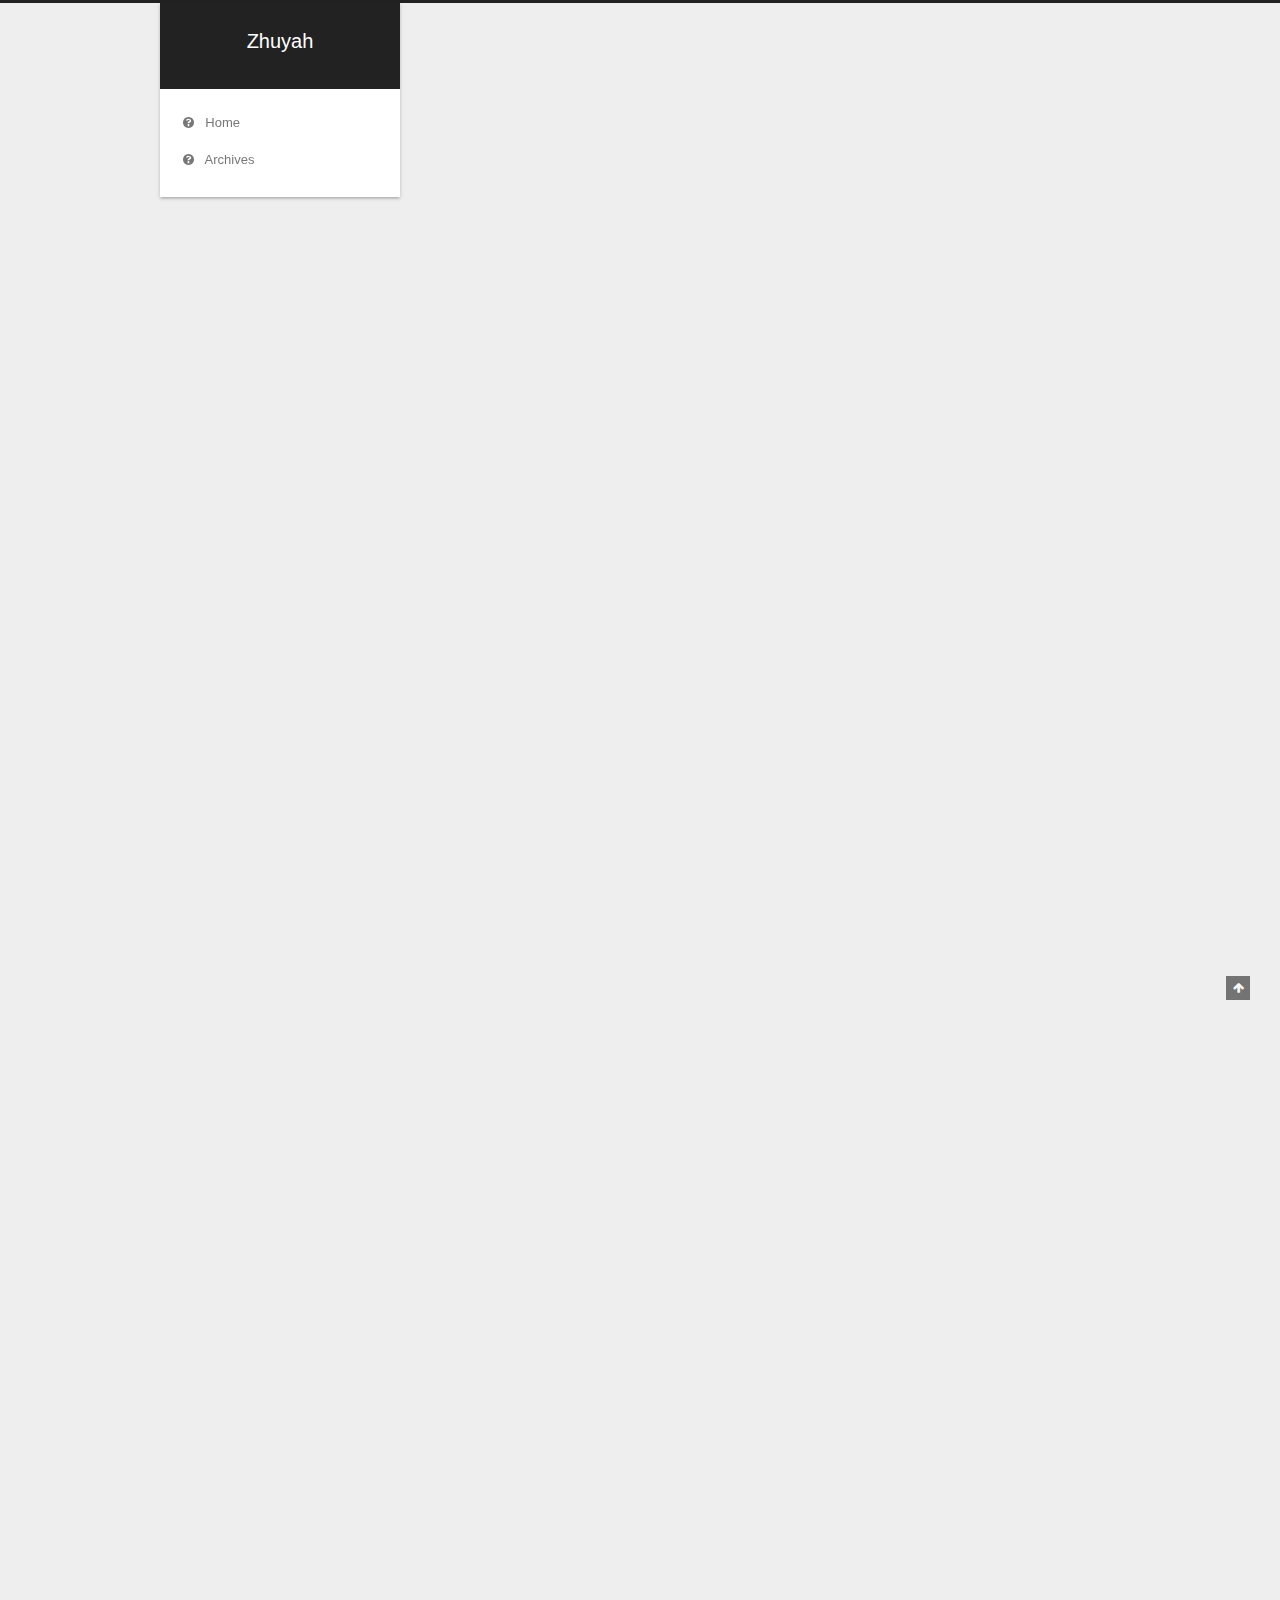
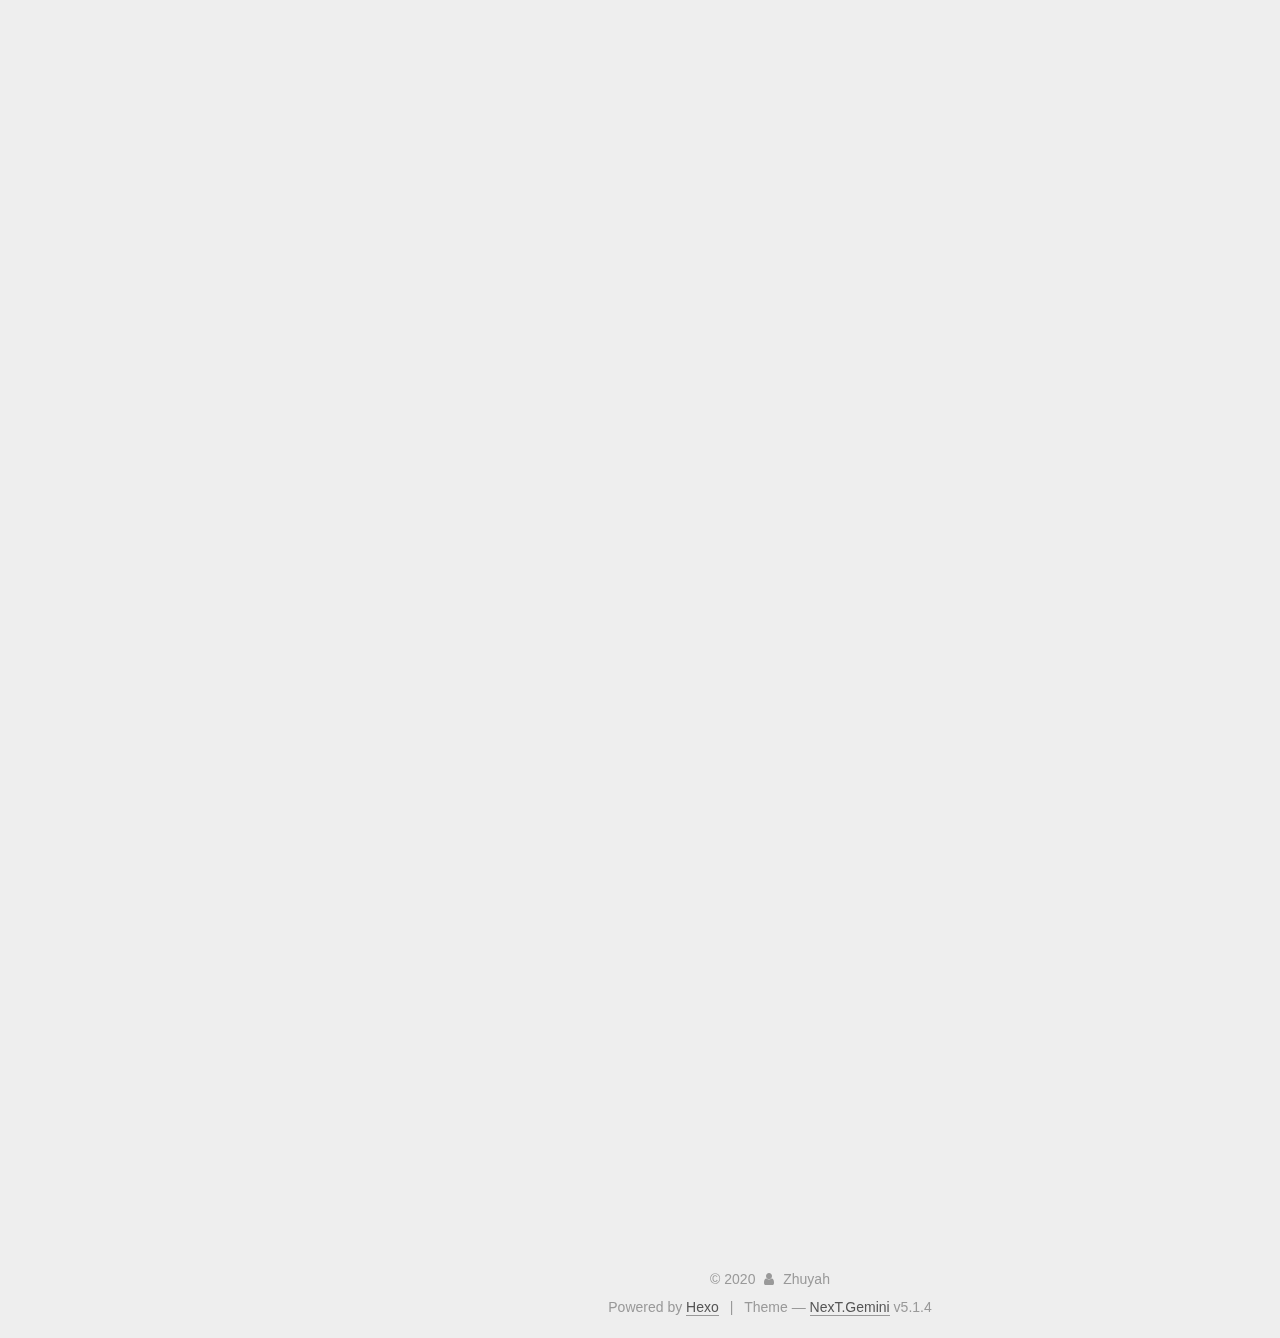
==== commit 2d2781bd: "Site updated: 2020-06-18 11:29:57" ====
--- a/index.html
+++ b/index.html
@@ -322,6 +322,11 @@
 
 <h5 id="6-创建数据库与新用户"><a href="#6-创建数据库与新用户" class="headerlink" title="6.创建数据库与新用户"></a>6.创建数据库与新用户</h5><figure class="highlight plain"><table><tr><td class="gutter"><pre><span class="line">1</span><br><span class="line">2</span><br><span class="line">3</span><br><span class="line">4</span><br><span class="line">5</span><br><span class="line">6</span><br><span class="line">7</span><br></pre></td><td class="code"><pre><span class="line">#创建数据库</span><br><span class="line">create database test_db;</span><br><span class="line">#创建用户</span><br><span class="line">create user &#39;test&#39;@&#39;%&#39; identified by &#39;123456&#39;;</span><br><span class="line">#授权</span><br><span class="line">grant all privileges on test_db.* to &#39;test&#39;@&#39;%&#39; with grant option;</span><br><span class="line">flush privileges;</span><br></pre></td></tr></table></figure>
 <h5 id="7-Navicat连接"><a href="#7-Navicat连接" class="headerlink" title="7.Navicat连接"></a>7.Navicat连接</h5><p><img src="/2020/06/18/mysql8-0-standalone/20200624230803.png" alt></p>
+<h5 id="8-简单设置开机启动"><a href="#8-简单设置开机启动" class="headerlink" title="8.简单设置开机启动"></a>8.简单设置开机启动</h5><p>编辑/etc/rc.local文件，添加</p>
+<figure class="highlight plain"><table><tr><td class="gutter"><pre><span class="line">1</span><br></pre></td><td class="code"><pre><span class="line">&#x2F;usr&#x2F;local&#x2F;mysql&#x2F;mysql-8.0.18-el7-x86_64&#x2F;bin&#x2F;mysqld_safe &amp;</span><br></pre></td></tr></table></figure>
+<p>到这里还没有完，因为rc.local只是一个软链接(rc.local -&gt; rc.d/rc.local)，需要设置实体为可执行</p>
+<figure class="highlight plain"><table><tr><td class="gutter"><pre><span class="line">1</span><br></pre></td><td class="code"><pre><span class="line">chmod +x &#x2F;etc&#x2F;rc.d&#x2F;rc.local</span><br></pre></td></tr></table></figure>
+<p>重启可以发现开机已启动。</p>
 
           
         
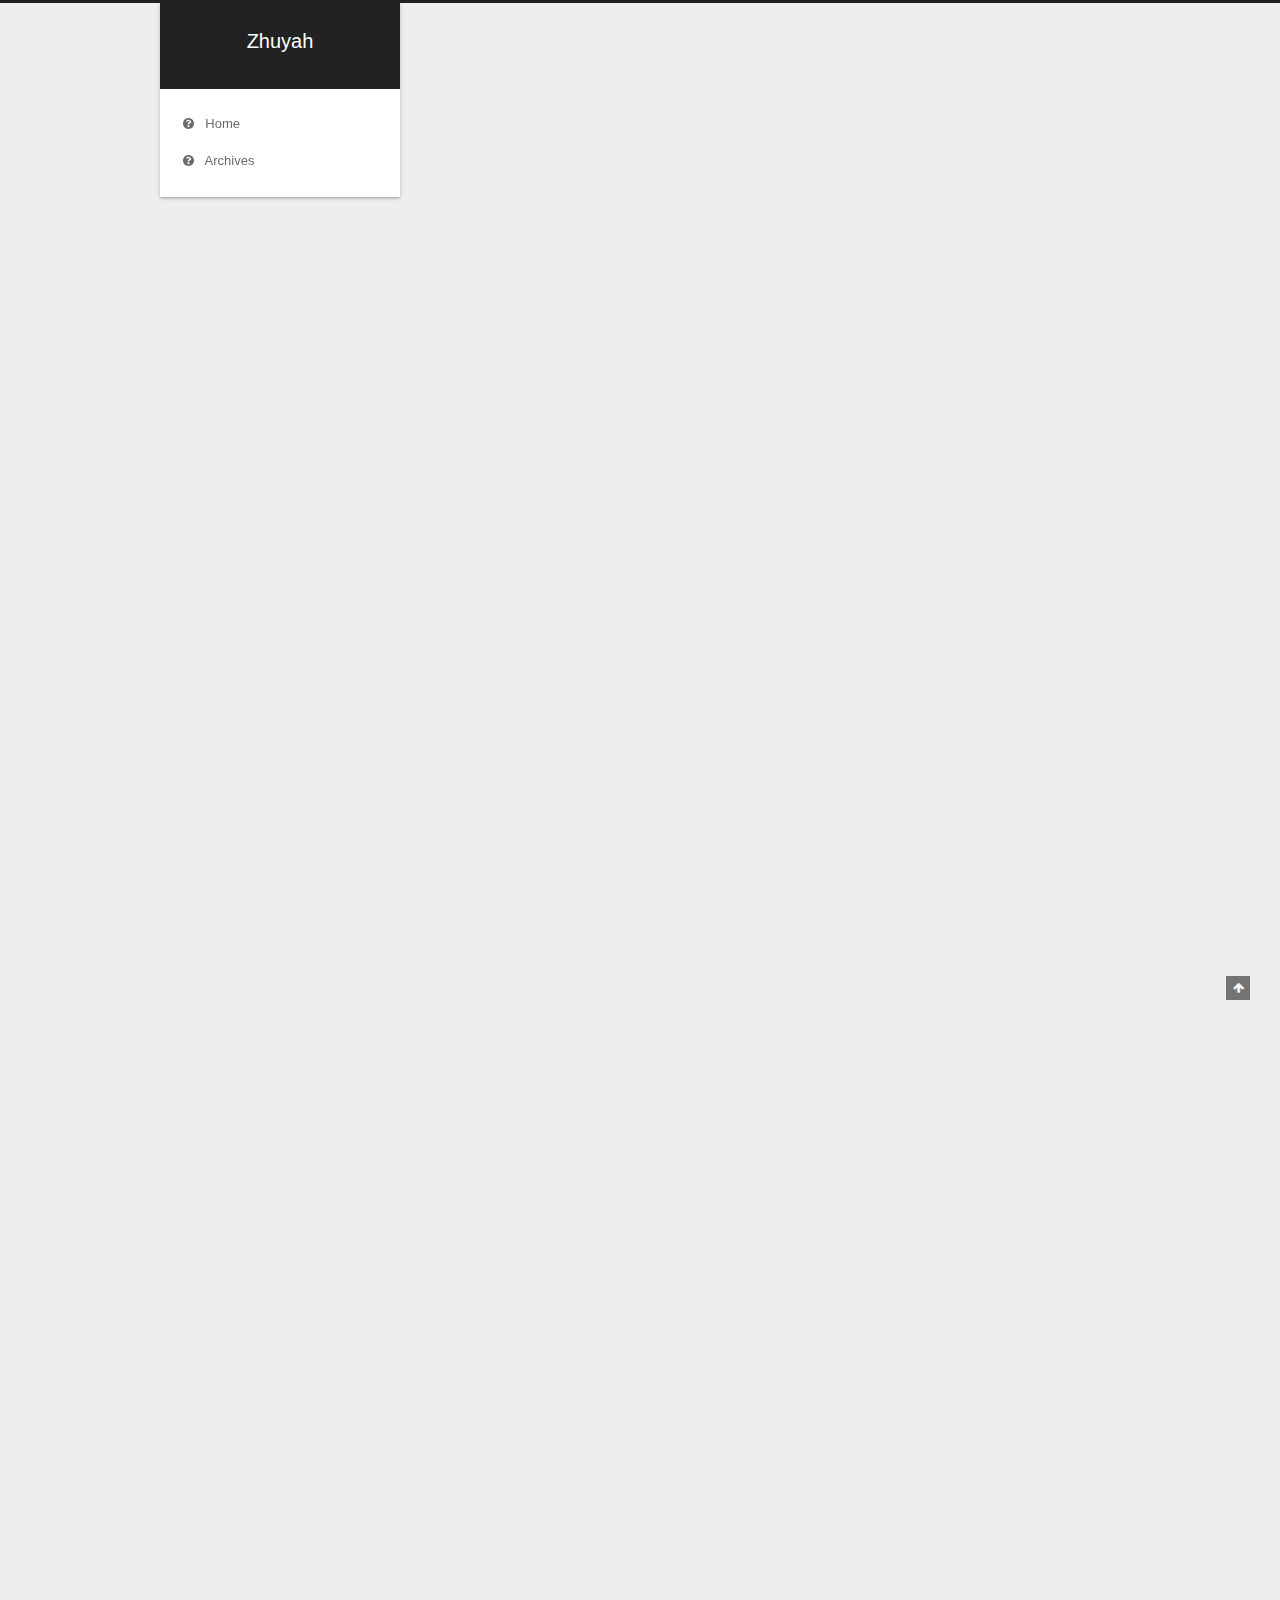
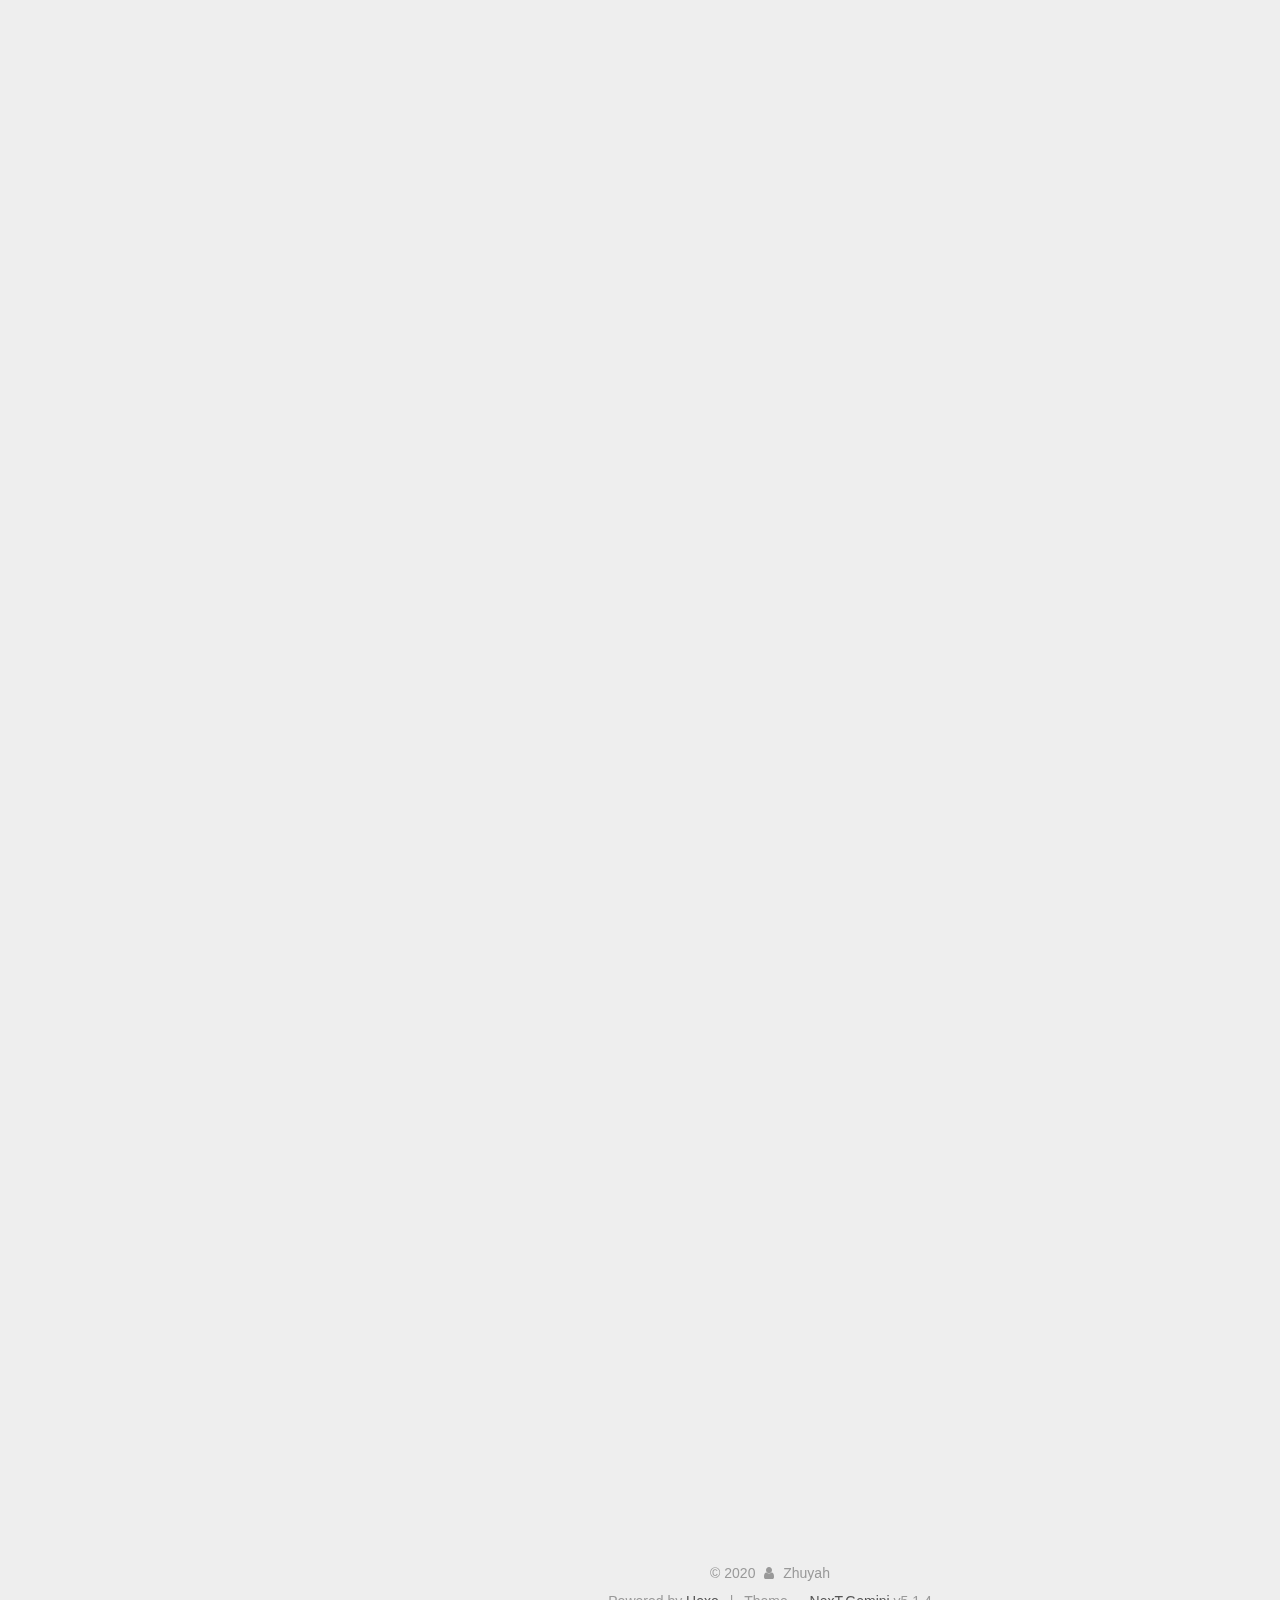
==== commit 9c730769: "Site updated: 2020-07-04 08:58:51" ====
--- a/index.html
+++ b/index.html
@@ -229,6 +229,138 @@
   
   
   <div class="post-block">
+    <link itemprop="mainEntityOfPage" href="http://yoursite.com/2020/07/04/zk-install/">
+
+    <span hidden itemprop="author" itemscope itemtype="http://schema.org/Person">
+      <meta itemprop="name" content="Zhuyah">
+      <meta itemprop="description" content="">
+      <meta itemprop="image" content="/images/avatar.gif">
+    </span>
+
+    <span hidden itemprop="publisher" itemscope itemtype="http://schema.org/Organization">
+      <meta itemprop="name" content="Zhuyah">
+    </span>
+
+    
+      <header class="post-header">
+
+        
+        
+          <h1 class="post-title" itemprop="name headline">
+                
+                <a class="post-title-link" href="/2020/07/04/zk-install/" itemprop="url">zk-install</a></h1>
+        
+
+        <div class="post-meta">
+          <span class="post-time">
+            
+              <span class="post-meta-item-icon">
+                <i class="fa fa-calendar-o"></i>
+              </span>
+              
+                <span class="post-meta-item-text">Posted on</span>
+              
+              <time title="Post created" itemprop="dateCreated datePublished" datetime="2020-07-04T08:57:37-04:00">
+                2020-07-04
+              </time>
+            
+
+            
+
+            
+          </span>
+
+          
+
+          
+            
+          
+
+          
+          
+
+          
+
+          
+
+          
+
+        </div>
+      </header>
+    
+
+    
+    
+    
+    <div class="post-body" itemprop="articleBody">
+
+      
+      
+
+      
+        
+          
+            <h5 id="1-Java安装及配置"><a href="#1-Java安装及配置" class="headerlink" title="1. Java安装及配置"></a>1. Java安装及配置</h5><p>下载Java及配置环境变量</p>
+<figure class="highlight plain"><table><tr><td class="gutter"><pre><span class="line">1</span><br><span class="line">2</span><br><span class="line">3</span><br><span class="line">4</span><br><span class="line">5</span><br><span class="line">6</span><br><span class="line">7</span><br><span class="line">8</span><br><span class="line">9</span><br><span class="line">10</span><br><span class="line">11</span><br></pre></td><td class="code"><pre><span class="line">wget https:&#x2F;&#x2F;download.oracle.com&#x2F;otn&#x2F;java&#x2F;jdk&#x2F;8u251-b08&#x2F;3d5a2bb8f8d4428bbe94aed7ec7ae784&#x2F;jdk-8u251-linux-x64.tar.gz?AuthParam&#x3D;1593840910_cc19dbef3fc51b66d4bd93656b39e2d7</span><br><span class="line">mkdir &#x2F;usr&#x2F;local&#x2F;java</span><br><span class="line">tar -xzvf jdk-8u251-linux-x64.tar.gz -C &#x2F;usr&#x2F;local&#x2F;java</span><br><span class="line"></span><br><span class="line"># 编辑&#x2F;etc&#x2F;profile文件,添加并保存：</span><br><span class="line">export JAVA_HOME&#x3D;&#x2F;usr&#x2F;local&#x2F;java&#x2F;jdk1.8.0_251</span><br><span class="line">export PATH&#x3D;$PATH:$JAVA_HOME&#x2F;bin</span><br><span class="line">export CLASSPATH&#x3D;$:CLASSPATH:$JAVA_HOME&#x2F;lib&#x2F;</span><br><span class="line"></span><br><span class="line"># 刷新环境变量</span><br><span class="line">source &#x2F;etc&#x2F;profile</span><br></pre></td></tr></table></figure>
+<figure class="highlight plain"><table><tr><td class="gutter"><pre><span class="line">1</span><br><span class="line">2</span><br><span class="line">3</span><br><span class="line">4</span><br></pre></td><td class="code"><pre><span class="line">[root@localhost jdk1.8.0_251]# java -version</span><br><span class="line">java version &quot;1.8.0_251&quot;</span><br><span class="line">Java(TM) SE Runtime Environment (build 1.8.0_251-b08)</span><br><span class="line">Java HotSpot(TM) 64-Bit Server VM (build 25.251-b08, mixed mode)</span><br></pre></td></tr></table></figure>
+<h5 id="2-ZooKeeper下载"><a href="#2-ZooKeeper下载" class="headerlink" title="2. ZooKeeper下载"></a>2. ZooKeeper下载</h5><p>下载带bin的文件,已经包含所有jar文件</p>
+<figure class="highlight plain"><table><tr><td class="gutter"><pre><span class="line">1</span><br><span class="line">2</span><br><span class="line">3</span><br><span class="line">4</span><br><span class="line">5</span><br><span class="line">6</span><br><span class="line">7</span><br><span class="line">8</span><br><span class="line">9</span><br><span class="line">10</span><br><span class="line">11</span><br><span class="line">12</span><br><span class="line">13</span><br></pre></td><td class="code"><pre><span class="line">apache-zookeeper-[version].tar.gz</span><br><span class="line"></span><br><span class="line">    Contains all the source files which can be built by running:</span><br><span class="line">    mvn clean install</span><br><span class="line"></span><br><span class="line">    To generate an aggregated apidocs for zookeeper-server and zookeeper-jute:</span><br><span class="line">    mvn javadoc:aggregate</span><br><span class="line">    (generated files will be at target&#x2F;site&#x2F;apidocs)</span><br><span class="line"></span><br><span class="line">apache-zookeeper-[version]-bin.tar.gz</span><br><span class="line"></span><br><span class="line">    Contains all the jar files required to run ZooKeeper</span><br><span class="line">    Full documentation can also be found in the docs folder</span><br></pre></td></tr></table></figure>
+<figure class="highlight plain"><table><tr><td class="gutter"><pre><span class="line">1</span><br><span class="line">2</span><br><span class="line">3</span><br></pre></td><td class="code"><pre><span class="line">curl -O http:&#x2F;&#x2F;mirror.bit.edu.cn&#x2F;apache&#x2F;zookeeper&#x2F;zookeeper-3.6.1&#x2F;apache-zookeeper-3.6.1.tar.gz</span><br><span class="line">或</span><br><span class="line">wget http:&#x2F;&#x2F;mirror.bit.edu.cn&#x2F;apache&#x2F;zookeeper&#x2F;zookeeper-3.6.1&#x2F;apache-zookeeper-3.6.1.tar.gz</span><br></pre></td></tr></table></figure>
+<h6 id="3-解压及安装"><a href="#3-解压及安装" class="headerlink" title="3. 解压及安装"></a>3. 解压及安装</h6><figure class="highlight plain"><table><tr><td class="gutter"><pre><span class="line">1</span><br><span class="line">2</span><br><span class="line">3</span><br><span class="line">4</span><br><span class="line">5</span><br><span class="line">6</span><br></pre></td><td class="code"><pre><span class="line">tar -xzvf apache-zookeeper-3.6.1.tar.gz -C &#x2F;usr&#x2F;local&#x2F;</span><br><span class="line">进入conf文件夹，复制配置文件，默认配置文件名为zoo.cfg</span><br><span class="line">cp zoo_sample.cfg zoo.cfg  </span><br><span class="line">修改</span><br><span class="line">dataDir&#x3D;&#x2F;usr&#x2F;local&#x2F;apache-zookeeper-3.6.1&#x2F;dataDir</span><br><span class="line">dataLogDir&#x3D;&#x2F;usr&#x2F;local&#x2F;apache-zookeeper-3.6.1&#x2F;dataLogDir</span><br></pre></td></tr></table></figure>
+
+<p>配置环境变量：</p>
+<figure class="highlight plain"><table><tr><td class="gutter"><pre><span class="line">1</span><br><span class="line">2</span><br><span class="line">3</span><br><span class="line">4</span><br><span class="line">5</span><br></pre></td><td class="code"><pre><span class="line">export ZK_HOME&#x3D;&#x2F;usr&#x2F;local&#x2F;zookeeper&#x2F;apache-zookeeper-3.6.1-bin</span><br><span class="line">export PATH&#x3D;$ZK_HOME&#x2F;bin:$PATH</span><br><span class="line"></span><br><span class="line"># 刷新环境变量</span><br><span class="line">source &#x2F;etc&#x2F;profile</span><br></pre></td></tr></table></figure>
+<p>启动或停止zooKeeper</p>
+<figure class="highlight plain"><table><tr><td class="gutter"><pre><span class="line">1</span><br><span class="line">2</span><br><span class="line">3</span><br><span class="line">4</span><br><span class="line">5</span><br><span class="line">6</span><br><span class="line">7</span><br><span class="line">8</span><br><span class="line">9</span><br></pre></td><td class="code"><pre><span class="line">[root@localhost apache-zookeeper-3.6.1-bin]# zkServer.sh start</span><br><span class="line">ZooKeeper JMX enabled by default</span><br><span class="line">Using config: &#x2F;usr&#x2F;local&#x2F;zookeeper&#x2F;apache-zookeeper-3.6.1-bin&#x2F;bin&#x2F;..&#x2F;conf&#x2F;zoo.cfg</span><br><span class="line">Starting zookeeper ... STARTED</span><br><span class="line"></span><br><span class="line">[root@localhost apache-zookeeper-3.6.1-bin]# zkServer.sh stop</span><br><span class="line">ZooKeeper JMX enabled by default</span><br><span class="line">Using config: &#x2F;usr&#x2F;local&#x2F;zookeeper&#x2F;apache-zookeeper-3.6.1-bin&#x2F;bin&#x2F;..&#x2F;conf&#x2F;zoo.cfg</span><br><span class="line">Stopping zookeeper ... STOPPED</span><br></pre></td></tr></table></figure>
+
+
+          
+        
+      
+    </div>
+    
+    
+    
+
+    
+
+    
+
+    
+
+    <footer class="post-footer">
+      
+
+      
+
+      
+
+      
+      
+        <div class="post-eof"></div>
+      
+    </footer>
+  </div>
+  
+  
+  
+  </article>
+
+
+    
+      
+
+  
+
+  
+  
+  
+
+  <article class="post post-type-normal" itemscope itemtype="http://schema.org/Article">
+  
+  
+  
+  <div class="post-block">
     <link itemprop="mainEntityOfPage" href="http://yoursite.com/2020/06/18/mysql8-0-standalone/">
 
     <span hidden itemprop="author" itemscope itemtype="http://schema.org/Person">
@@ -972,7 +1104,7 @@
               
                 <a href="/archives/">
               
-                  <span class="site-state-item-count">5</span>
+                  <span class="site-state-item-count">6</span>
                   <span class="site-state-item-name">posts</span>
                 </a>
               </div>
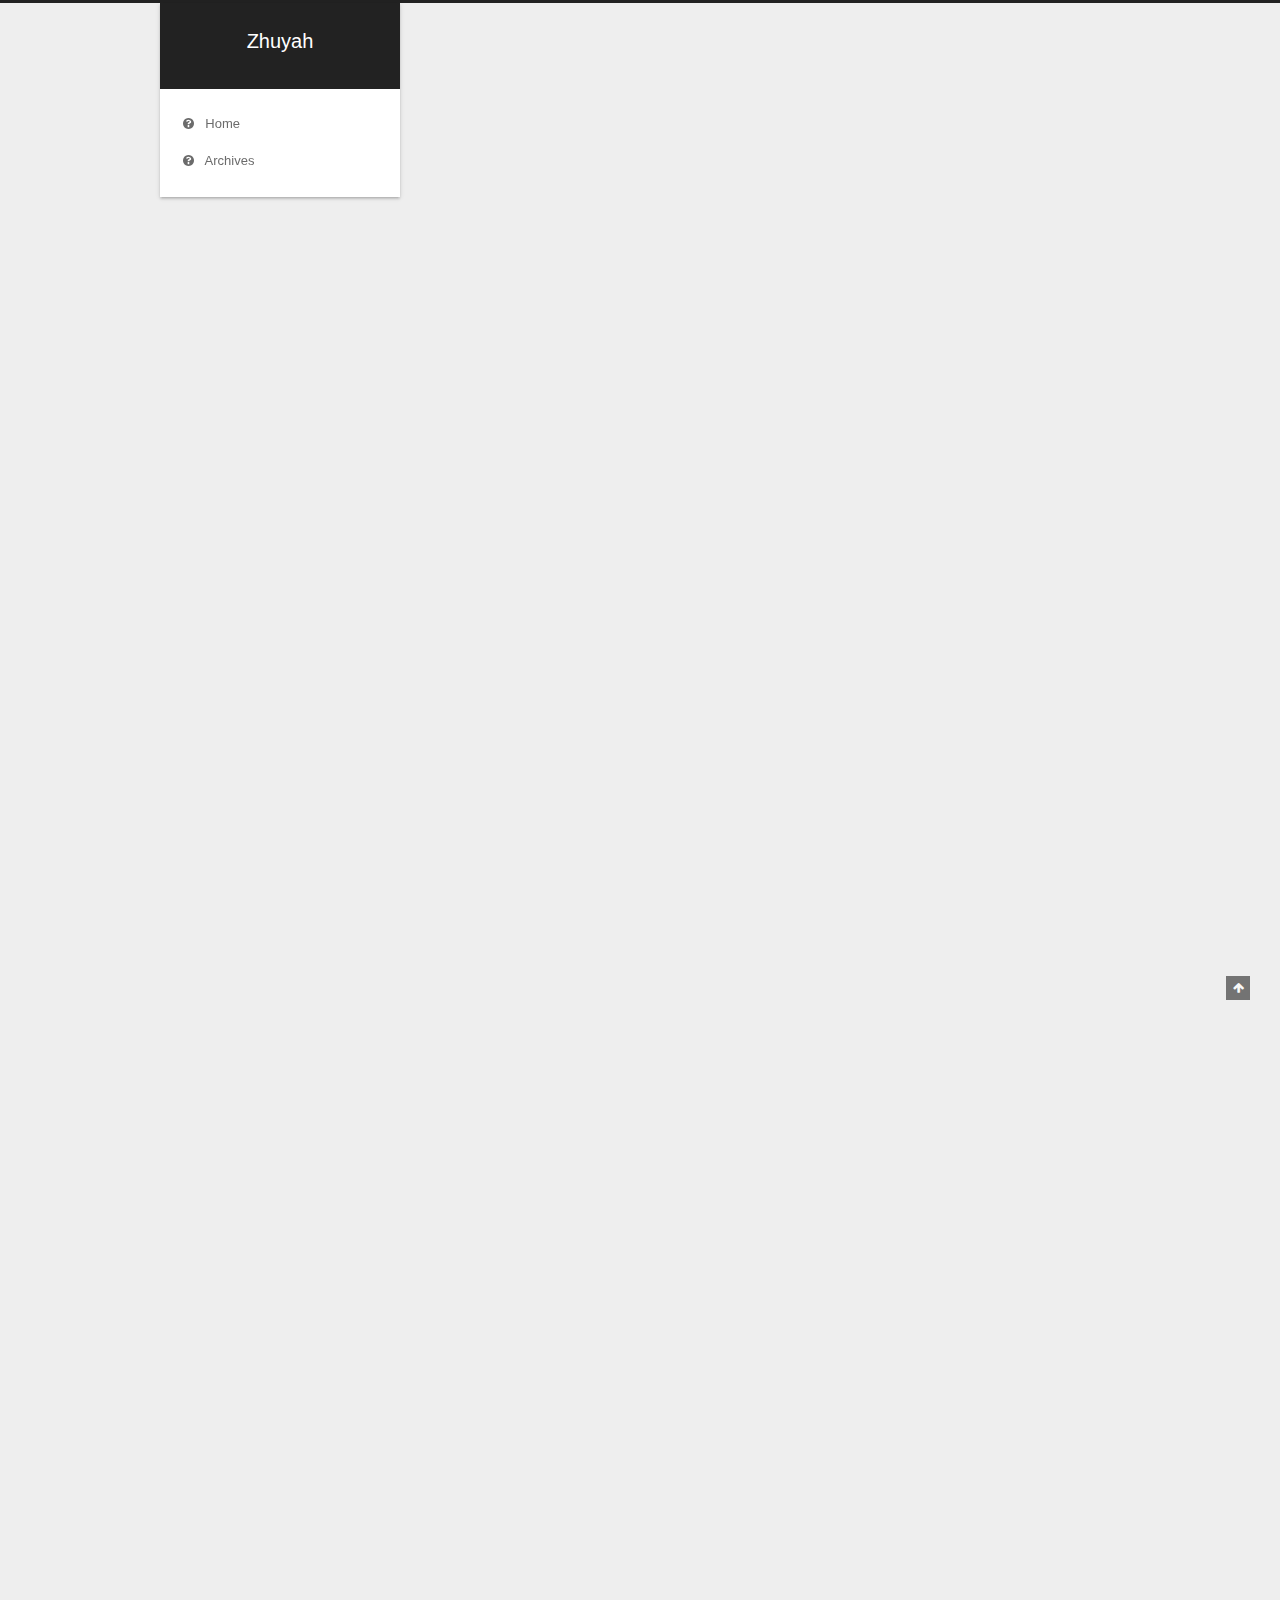
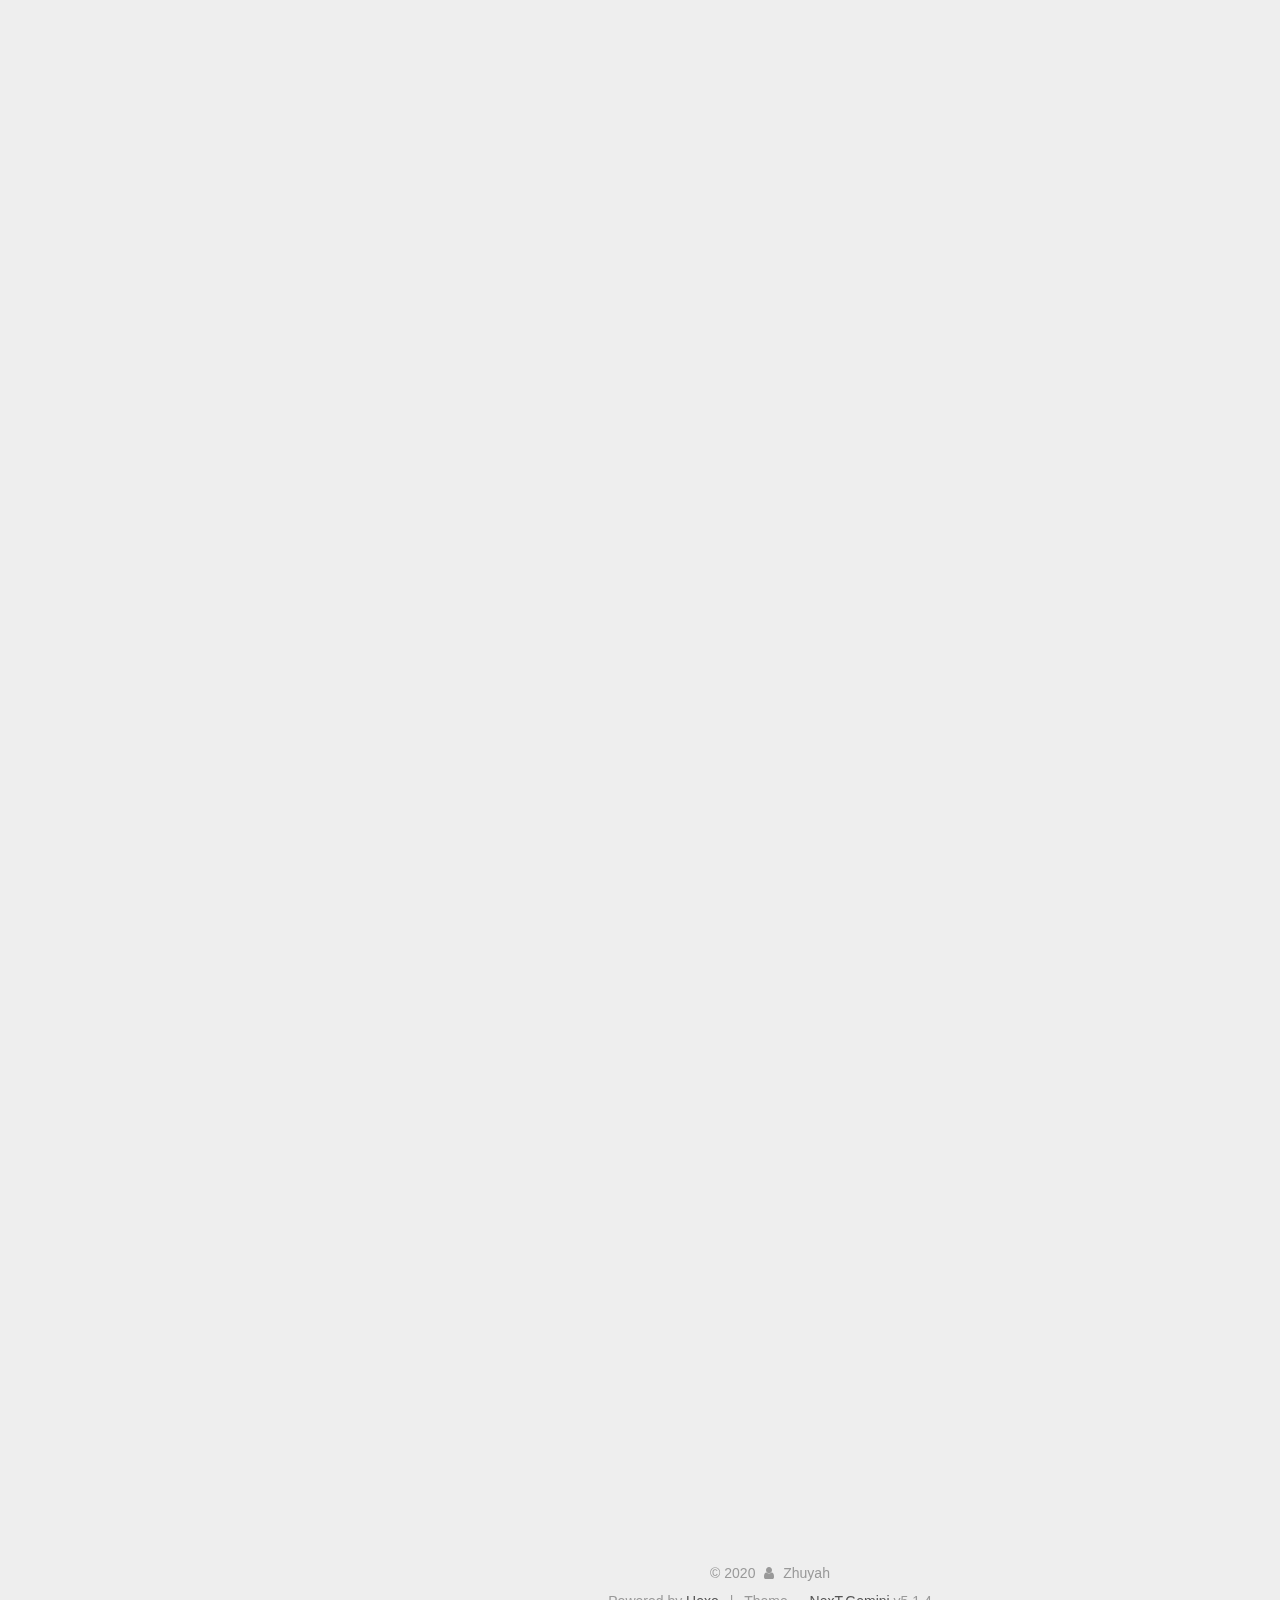
==== commit 2b4c98a3: "Site updated: 2020-07-04 09:05:11" ====
--- a/index.html
+++ b/index.html
@@ -248,7 +248,7 @@
         
           <h1 class="post-title" itemprop="name headline">
                 
-                <a class="post-title-link" href="/2020/07/04/zk-install/" itemprop="url">zk-install</a></h1>
+                <a class="post-title-link" href="/2020/07/04/zk-install/" itemprop="url">Centos安装ZooKeeper</a></h1>
         
 
         <div class="post-meta">
@@ -303,7 +303,7 @@
             <h5 id="1-Java安装及配置"><a href="#1-Java安装及配置" class="headerlink" title="1. Java安装及配置"></a>1. Java安装及配置</h5><p>下载Java及配置环境变量</p>
 <figure class="highlight plain"><table><tr><td class="gutter"><pre><span class="line">1</span><br><span class="line">2</span><br><span class="line">3</span><br><span class="line">4</span><br><span class="line">5</span><br><span class="line">6</span><br><span class="line">7</span><br><span class="line">8</span><br><span class="line">9</span><br><span class="line">10</span><br><span class="line">11</span><br></pre></td><td class="code"><pre><span class="line">wget https:&#x2F;&#x2F;download.oracle.com&#x2F;otn&#x2F;java&#x2F;jdk&#x2F;8u251-b08&#x2F;3d5a2bb8f8d4428bbe94aed7ec7ae784&#x2F;jdk-8u251-linux-x64.tar.gz?AuthParam&#x3D;1593840910_cc19dbef3fc51b66d4bd93656b39e2d7</span><br><span class="line">mkdir &#x2F;usr&#x2F;local&#x2F;java</span><br><span class="line">tar -xzvf jdk-8u251-linux-x64.tar.gz -C &#x2F;usr&#x2F;local&#x2F;java</span><br><span class="line"></span><br><span class="line"># 编辑&#x2F;etc&#x2F;profile文件,添加并保存：</span><br><span class="line">export JAVA_HOME&#x3D;&#x2F;usr&#x2F;local&#x2F;java&#x2F;jdk1.8.0_251</span><br><span class="line">export PATH&#x3D;$PATH:$JAVA_HOME&#x2F;bin</span><br><span class="line">export CLASSPATH&#x3D;$:CLASSPATH:$JAVA_HOME&#x2F;lib&#x2F;</span><br><span class="line"></span><br><span class="line"># 刷新环境变量</span><br><span class="line">source &#x2F;etc&#x2F;profile</span><br></pre></td></tr></table></figure>
 <figure class="highlight plain"><table><tr><td class="gutter"><pre><span class="line">1</span><br><span class="line">2</span><br><span class="line">3</span><br><span class="line">4</span><br></pre></td><td class="code"><pre><span class="line">[root@localhost jdk1.8.0_251]# java -version</span><br><span class="line">java version &quot;1.8.0_251&quot;</span><br><span class="line">Java(TM) SE Runtime Environment (build 1.8.0_251-b08)</span><br><span class="line">Java HotSpot(TM) 64-Bit Server VM (build 25.251-b08, mixed mode)</span><br></pre></td></tr></table></figure>
-<h5 id="2-ZooKeeper下载"><a href="#2-ZooKeeper下载" class="headerlink" title="2. ZooKeeper下载"></a>2. ZooKeeper下载</h5><p>下载带bin的文件,已经包含所有jar文件</p>
+<h5 id="2-ZooKeeper下载"><a href="#2-ZooKeeper下载" class="headerlink" title="2. ZooKeeper下载"></a>2. ZooKeeper下载</h5><p><font color="#dd0000">下载带bin的文件，其已经包含所有jar文件</font>，如果下载源码，还需要一些其他安装</p>
 <figure class="highlight plain"><table><tr><td class="gutter"><pre><span class="line">1</span><br><span class="line">2</span><br><span class="line">3</span><br><span class="line">4</span><br><span class="line">5</span><br><span class="line">6</span><br><span class="line">7</span><br><span class="line">8</span><br><span class="line">9</span><br><span class="line">10</span><br><span class="line">11</span><br><span class="line">12</span><br><span class="line">13</span><br></pre></td><td class="code"><pre><span class="line">apache-zookeeper-[version].tar.gz</span><br><span class="line"></span><br><span class="line">    Contains all the source files which can be built by running:</span><br><span class="line">    mvn clean install</span><br><span class="line"></span><br><span class="line">    To generate an aggregated apidocs for zookeeper-server and zookeeper-jute:</span><br><span class="line">    mvn javadoc:aggregate</span><br><span class="line">    (generated files will be at target&#x2F;site&#x2F;apidocs)</span><br><span class="line"></span><br><span class="line">apache-zookeeper-[version]-bin.tar.gz</span><br><span class="line"></span><br><span class="line">    Contains all the jar files required to run ZooKeeper</span><br><span class="line">    Full documentation can also be found in the docs folder</span><br></pre></td></tr></table></figure>
 <figure class="highlight plain"><table><tr><td class="gutter"><pre><span class="line">1</span><br><span class="line">2</span><br><span class="line">3</span><br></pre></td><td class="code"><pre><span class="line">curl -O http:&#x2F;&#x2F;mirror.bit.edu.cn&#x2F;apache&#x2F;zookeeper&#x2F;zookeeper-3.6.1&#x2F;apache-zookeeper-3.6.1.tar.gz</span><br><span class="line">或</span><br><span class="line">wget http:&#x2F;&#x2F;mirror.bit.edu.cn&#x2F;apache&#x2F;zookeeper&#x2F;zookeeper-3.6.1&#x2F;apache-zookeeper-3.6.1.tar.gz</span><br></pre></td></tr></table></figure>
 <h6 id="3-解压及安装"><a href="#3-解压及安装" class="headerlink" title="3. 解压及安装"></a>3. 解压及安装</h6><figure class="highlight plain"><table><tr><td class="gutter"><pre><span class="line">1</span><br><span class="line">2</span><br><span class="line">3</span><br><span class="line">4</span><br><span class="line">5</span><br><span class="line">6</span><br></pre></td><td class="code"><pre><span class="line">tar -xzvf apache-zookeeper-3.6.1.tar.gz -C &#x2F;usr&#x2F;local&#x2F;</span><br><span class="line">进入conf文件夹，复制配置文件，默认配置文件名为zoo.cfg</span><br><span class="line">cp zoo_sample.cfg zoo.cfg  </span><br><span class="line">修改</span><br><span class="line">dataDir&#x3D;&#x2F;usr&#x2F;local&#x2F;apache-zookeeper-3.6.1&#x2F;dataDir</span><br><span class="line">dataLogDir&#x3D;&#x2F;usr&#x2F;local&#x2F;apache-zookeeper-3.6.1&#x2F;dataLogDir</span><br></pre></td></tr></table></figure>
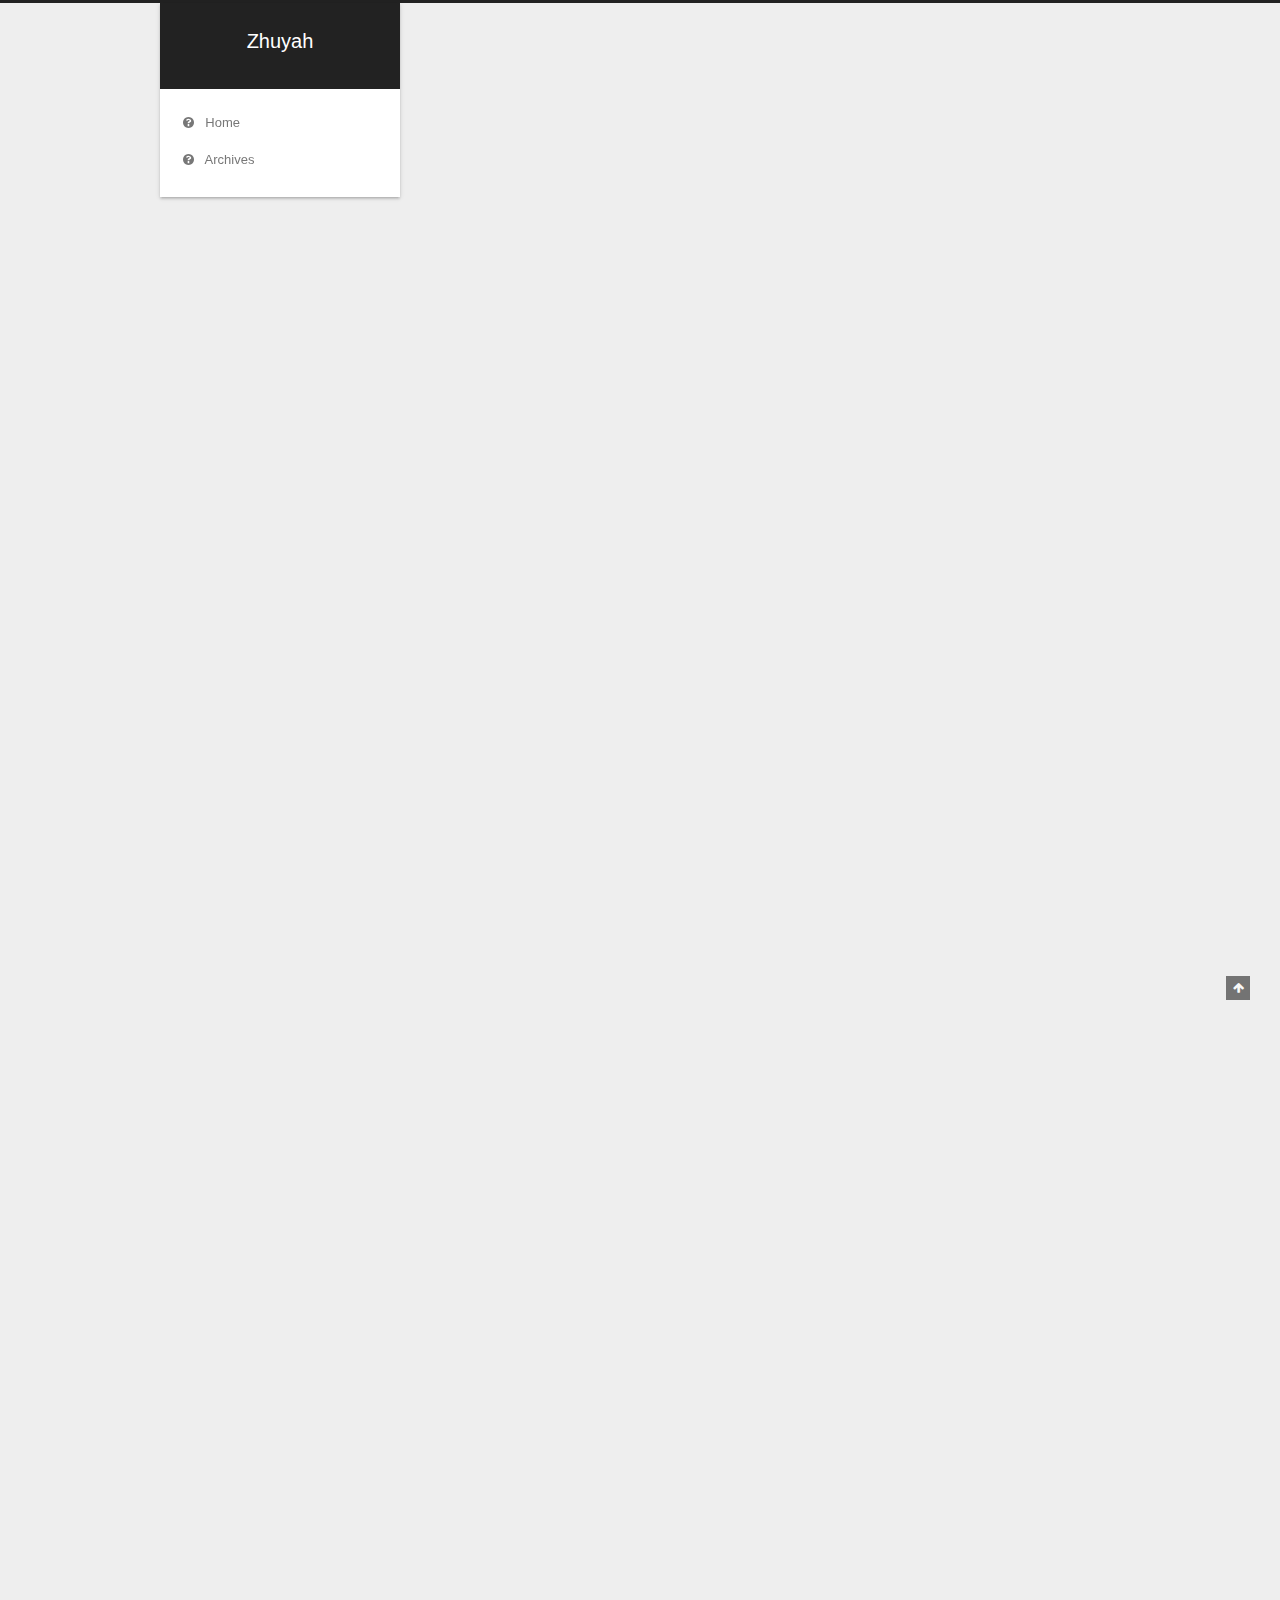
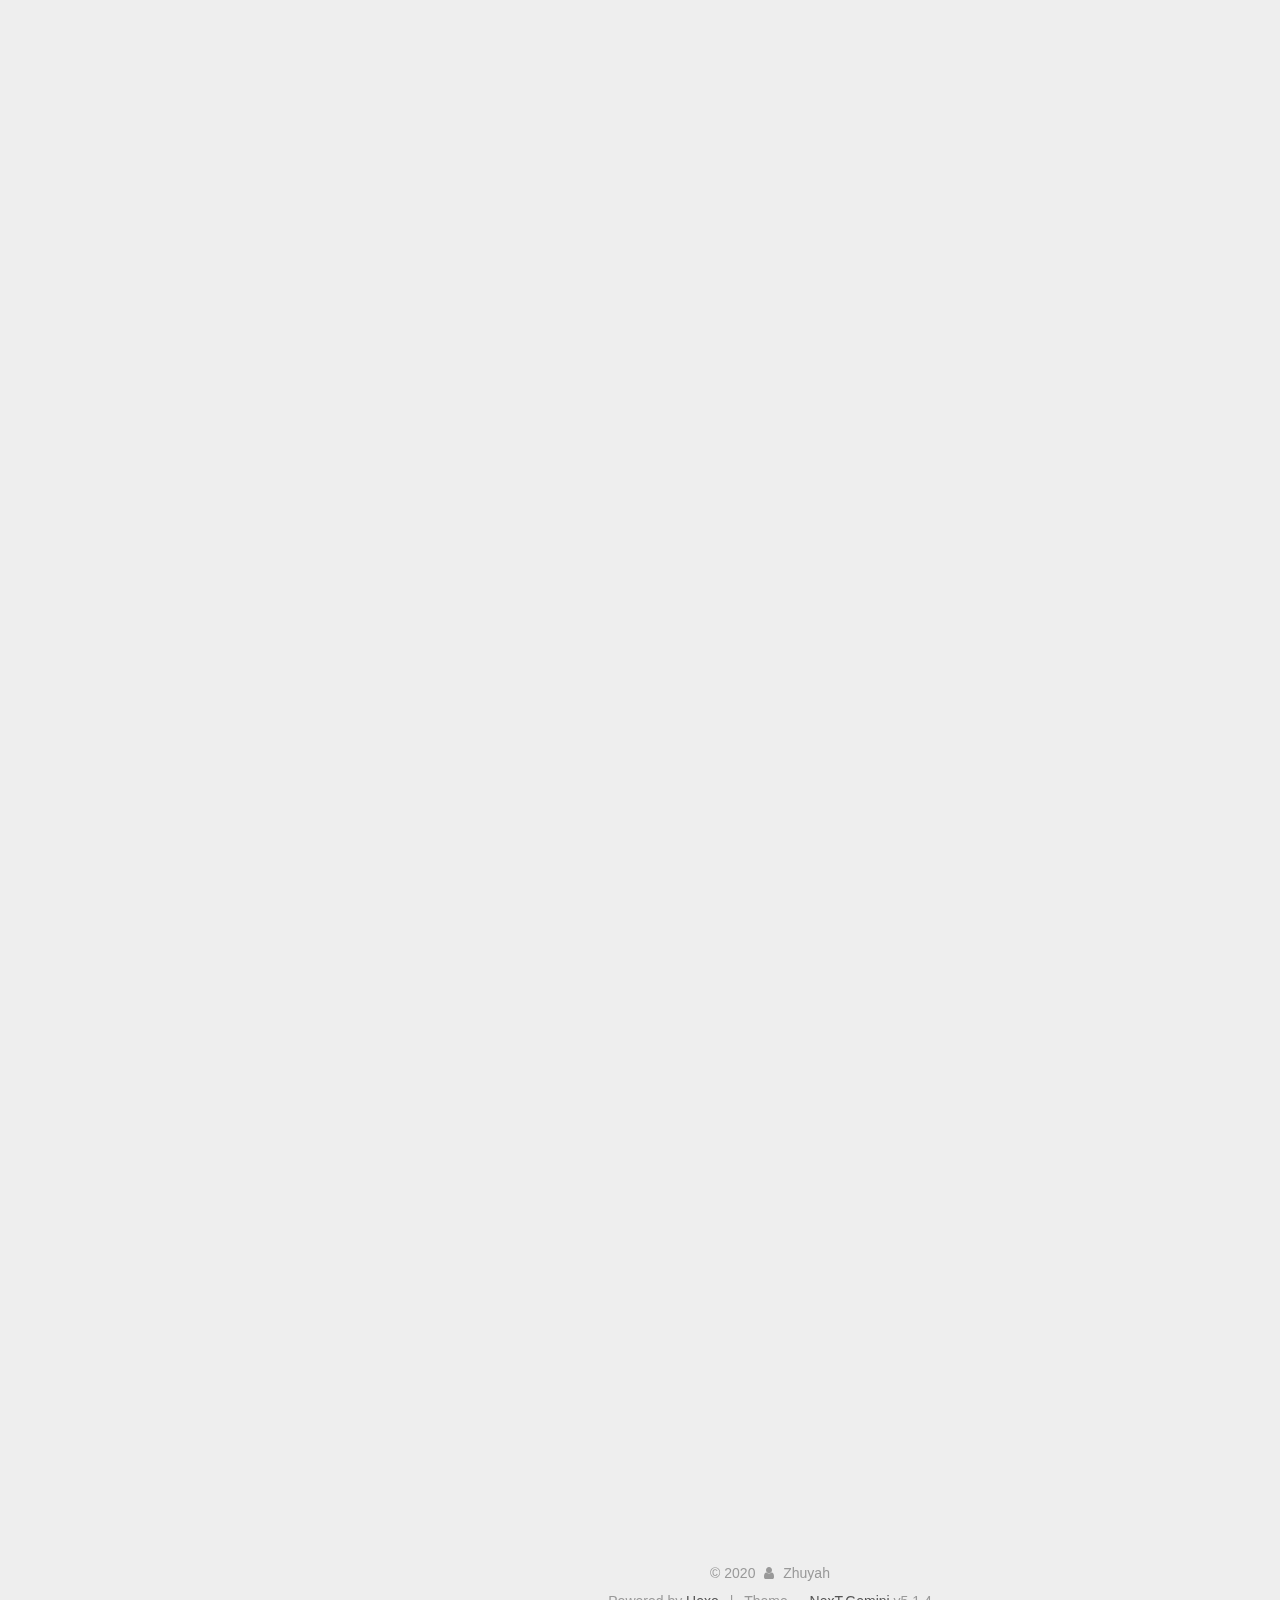
==== commit 8cd0e174: "Site updated: 2020-07-04 09:08:38" ====
--- a/index.html
+++ b/index.html
@@ -305,8 +305,8 @@
 <figure class="highlight plain"><table><tr><td class="gutter"><pre><span class="line">1</span><br><span class="line">2</span><br><span class="line">3</span><br><span class="line">4</span><br></pre></td><td class="code"><pre><span class="line">[root@localhost jdk1.8.0_251]# java -version</span><br><span class="line">java version &quot;1.8.0_251&quot;</span><br><span class="line">Java(TM) SE Runtime Environment (build 1.8.0_251-b08)</span><br><span class="line">Java HotSpot(TM) 64-Bit Server VM (build 25.251-b08, mixed mode)</span><br></pre></td></tr></table></figure>
 <h5 id="2-ZooKeeper下载"><a href="#2-ZooKeeper下载" class="headerlink" title="2. ZooKeeper下载"></a>2. ZooKeeper下载</h5><p><font color="#dd0000">下载带bin的文件，其已经包含所有jar文件</font>，如果下载源码，还需要一些其他安装</p>
 <figure class="highlight plain"><table><tr><td class="gutter"><pre><span class="line">1</span><br><span class="line">2</span><br><span class="line">3</span><br><span class="line">4</span><br><span class="line">5</span><br><span class="line">6</span><br><span class="line">7</span><br><span class="line">8</span><br><span class="line">9</span><br><span class="line">10</span><br><span class="line">11</span><br><span class="line">12</span><br><span class="line">13</span><br></pre></td><td class="code"><pre><span class="line">apache-zookeeper-[version].tar.gz</span><br><span class="line"></span><br><span class="line">    Contains all the source files which can be built by running:</span><br><span class="line">    mvn clean install</span><br><span class="line"></span><br><span class="line">    To generate an aggregated apidocs for zookeeper-server and zookeeper-jute:</span><br><span class="line">    mvn javadoc:aggregate</span><br><span class="line">    (generated files will be at target&#x2F;site&#x2F;apidocs)</span><br><span class="line"></span><br><span class="line">apache-zookeeper-[version]-bin.tar.gz</span><br><span class="line"></span><br><span class="line">    Contains all the jar files required to run ZooKeeper</span><br><span class="line">    Full documentation can also be found in the docs folder</span><br></pre></td></tr></table></figure>
-<figure class="highlight plain"><table><tr><td class="gutter"><pre><span class="line">1</span><br><span class="line">2</span><br><span class="line">3</span><br></pre></td><td class="code"><pre><span class="line">curl -O http:&#x2F;&#x2F;mirror.bit.edu.cn&#x2F;apache&#x2F;zookeeper&#x2F;zookeeper-3.6.1&#x2F;apache-zookeeper-3.6.1.tar.gz</span><br><span class="line">或</span><br><span class="line">wget http:&#x2F;&#x2F;mirror.bit.edu.cn&#x2F;apache&#x2F;zookeeper&#x2F;zookeeper-3.6.1&#x2F;apache-zookeeper-3.6.1.tar.gz</span><br></pre></td></tr></table></figure>
-<h6 id="3-解压及安装"><a href="#3-解压及安装" class="headerlink" title="3. 解压及安装"></a>3. 解压及安装</h6><figure class="highlight plain"><table><tr><td class="gutter"><pre><span class="line">1</span><br><span class="line">2</span><br><span class="line">3</span><br><span class="line">4</span><br><span class="line">5</span><br><span class="line">6</span><br></pre></td><td class="code"><pre><span class="line">tar -xzvf apache-zookeeper-3.6.1.tar.gz -C &#x2F;usr&#x2F;local&#x2F;</span><br><span class="line">进入conf文件夹，复制配置文件，默认配置文件名为zoo.cfg</span><br><span class="line">cp zoo_sample.cfg zoo.cfg  </span><br><span class="line">修改</span><br><span class="line">dataDir&#x3D;&#x2F;usr&#x2F;local&#x2F;apache-zookeeper-3.6.1&#x2F;dataDir</span><br><span class="line">dataLogDir&#x3D;&#x2F;usr&#x2F;local&#x2F;apache-zookeeper-3.6.1&#x2F;dataLogDir</span><br></pre></td></tr></table></figure>
+<figure class="highlight plain"><table><tr><td class="gutter"><pre><span class="line">1</span><br><span class="line">2</span><br><span class="line">3</span><br></pre></td><td class="code"><pre><span class="line">curl -O http:&#x2F;&#x2F;mirror.bit.edu.cn&#x2F;apache&#x2F;zookeeper&#x2F;zookeeper-3.6.1&#x2F;apache-zookeeper-3.6.1-bin.tar.gz</span><br><span class="line">或</span><br><span class="line">wget http:&#x2F;&#x2F;mirror.bit.edu.cn&#x2F;apache&#x2F;zookeeper&#x2F;zookeeper-3.6.1&#x2F;apache-zookeeper-3.6.1-bin.tar.gz</span><br></pre></td></tr></table></figure>
+<h6 id="3-解压及安装"><a href="#3-解压及安装" class="headerlink" title="3. 解压及安装"></a>3. 解压及安装</h6><figure class="highlight plain"><table><tr><td class="gutter"><pre><span class="line">1</span><br><span class="line">2</span><br><span class="line">3</span><br><span class="line">4</span><br><span class="line">5</span><br><span class="line">6</span><br></pre></td><td class="code"><pre><span class="line">tar -xzvf apache-zookeeper-3.6.1.tar.gz -C &#x2F;usr&#x2F;local&#x2F;</span><br><span class="line">进入conf文件夹，复制配置文件，默认配置文件名为zoo.cfg</span><br><span class="line">cp zoo_sample.cfg zoo.cfg  </span><br><span class="line">修改</span><br><span class="line">dataDir&#x3D;&#x2F;usr&#x2F;local&#x2F;apache-zookeeper-3.6.1-bin&#x2F;dataDir</span><br><span class="line">dataLogDir&#x3D;&#x2F;usr&#x2F;local&#x2F;apache-zookeeper-3.6.1-bin&#x2F;dataLogDir</span><br></pre></td></tr></table></figure>
 
 <p>配置环境变量：</p>
 <figure class="highlight plain"><table><tr><td class="gutter"><pre><span class="line">1</span><br><span class="line">2</span><br><span class="line">3</span><br><span class="line">4</span><br><span class="line">5</span><br></pre></td><td class="code"><pre><span class="line">export ZK_HOME&#x3D;&#x2F;usr&#x2F;local&#x2F;zookeeper&#x2F;apache-zookeeper-3.6.1-bin</span><br><span class="line">export PATH&#x3D;$ZK_HOME&#x2F;bin:$PATH</span><br><span class="line"></span><br><span class="line"># 刷新环境变量</span><br><span class="line">source &#x2F;etc&#x2F;profile</span><br></pre></td></tr></table></figure>
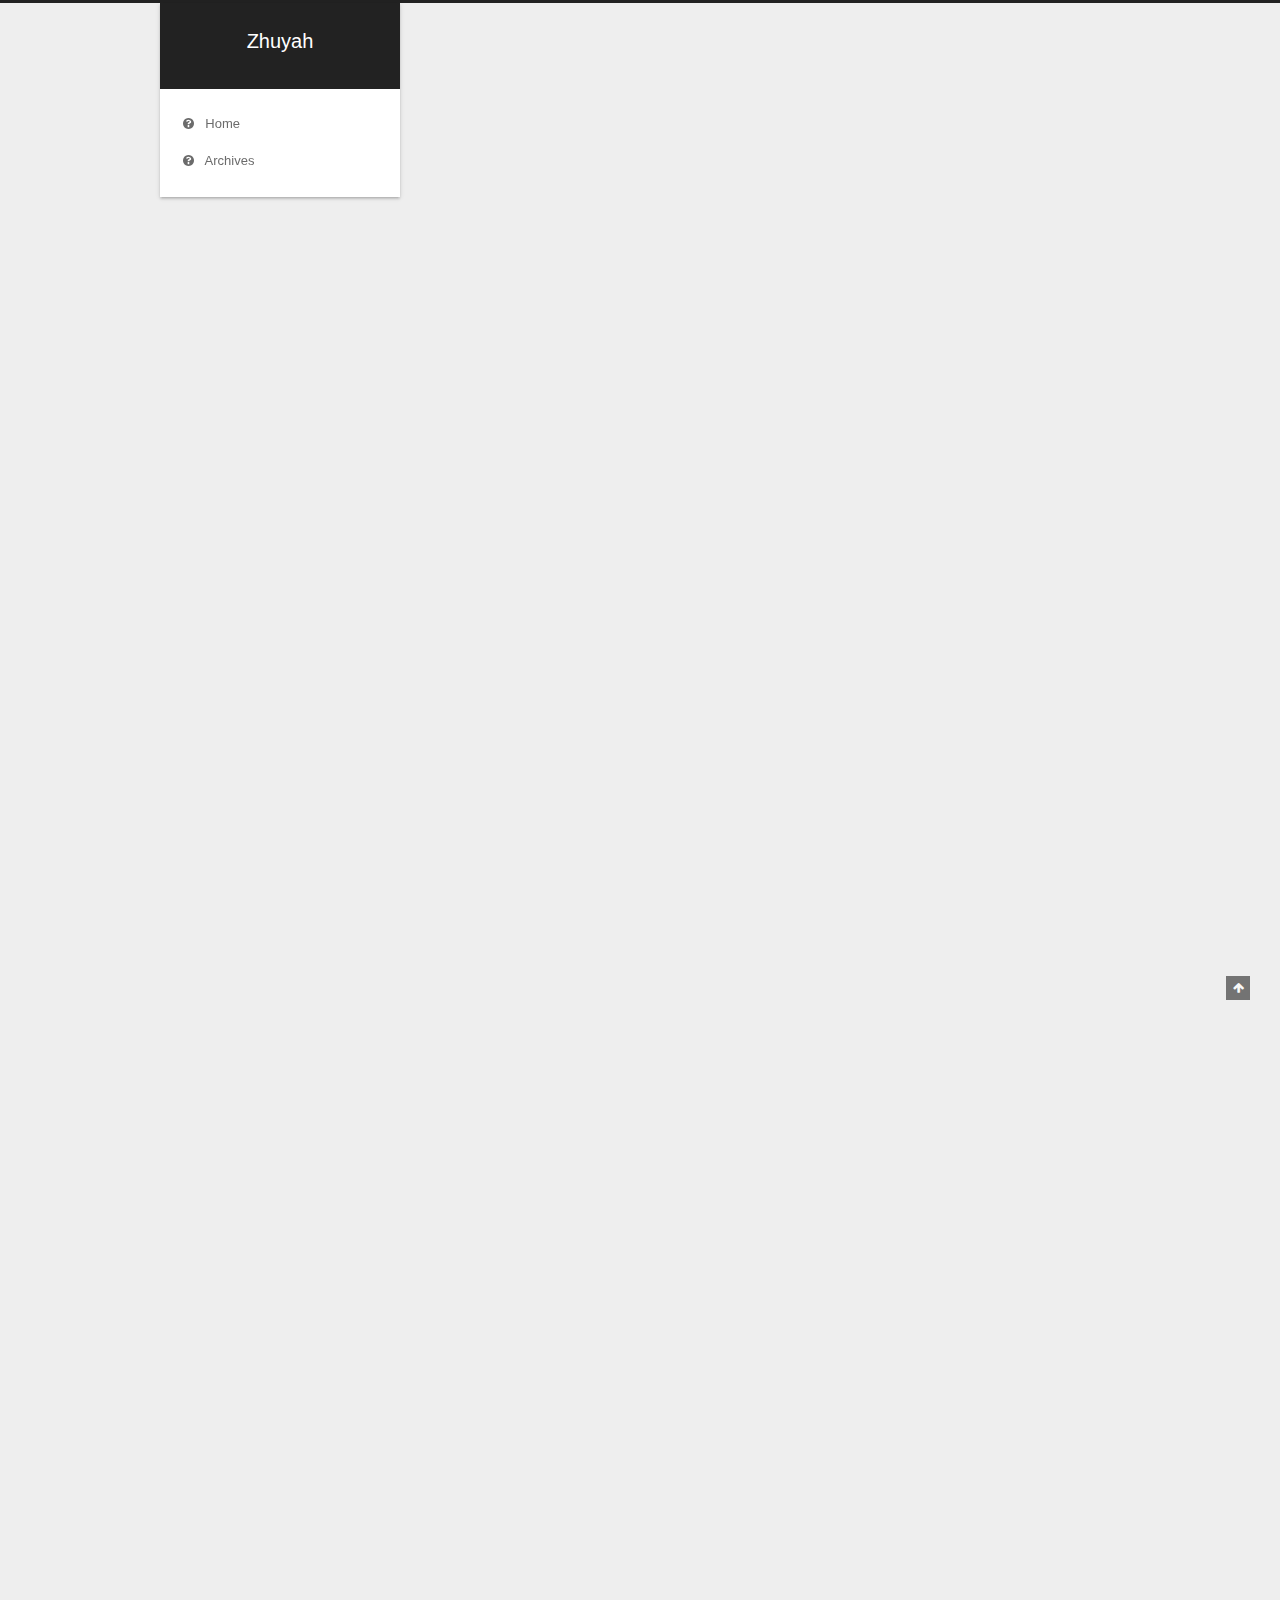
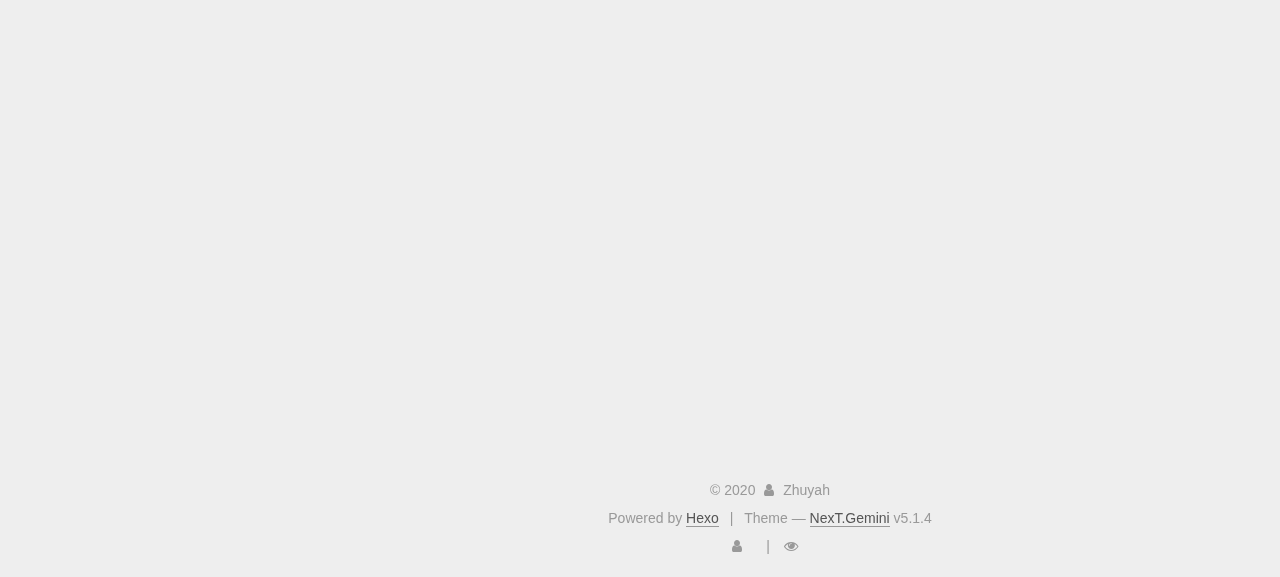
==== commit ec75eb5b: "Site updated: 2020-07-04 09:41:30" ====
--- a/index.html
+++ b/index.html
@@ -1023,6 +1023,8 @@
 <h5 id="8-插入图片"><a href="#8-插入图片" class="headerlink" title="8.插入图片"></a>8.插入图片</h5><p>安装图片插件：</p>
 <figure class="highlight plain"><table><tr><td class="gutter"><pre><span class="line">1</span><br><span class="line">2</span><br><span class="line">3</span><br><span class="line">4</span><br></pre></td><td class="code"><pre><span class="line">npm install https:&#x2F;&#x2F;github.com&#x2F;CodeFalling&#x2F;hexo-asset-image --save</span><br><span class="line"></span><br><span class="line">#编辑_config.yml文件，设置</span><br><span class="line">post_asset_folder: true</span><br></pre></td></tr></table></figure>
 <p>发现再使用hexo new filename后会出现一个资源文件夹，可以将图片放在里面然后使用了</p>
+<h5 id="9-访客统计"><a href="#9-访客统计" class="headerlink" title="9.访客统计"></a>9.访客统计</h5><p>如果使用next主题，可以很方便开启busuanzi访客统计功能，只需要一步。<br>编辑theme/next/_config.yml配置文件,修改enable位true</p>
+<figure class="highlight plain"><table><tr><td class="gutter"><pre><span class="line">1</span><br><span class="line">2</span><br><span class="line">3</span><br><span class="line">4</span><br><span class="line">5</span><br><span class="line">6</span><br><span class="line">7</span><br><span class="line">8</span><br><span class="line">9</span><br><span class="line">10</span><br><span class="line">11</span><br><span class="line">12</span><br><span class="line">13</span><br><span class="line">14</span><br><span class="line">15</span><br><span class="line">16</span><br><span class="line">17</span><br></pre></td><td class="code"><pre><span class="line"># Show PV&#x2F;UV of the website&#x2F;page with busuanzi.</span><br><span class="line"># Get more information on http:&#x2F;&#x2F;ibruce.info&#x2F;2015&#x2F;04&#x2F;04&#x2F;busuanzi&#x2F;</span><br><span class="line">busuanzi_count:</span><br><span class="line">  # count values only if the other configs are false</span><br><span class="line">  enable: true     &#x2F;&#x2F;将此项改为true</span><br><span class="line">  # custom uv span for the whole site</span><br><span class="line">  site_uv: true</span><br><span class="line">  site_uv_header: &lt;i class&#x3D;&quot;fa fa-user&quot;&gt;&lt;&#x2F;i&gt;</span><br><span class="line">  site_uv_footer:</span><br><span class="line">  # custom pv span for the whole site</span><br><span class="line">  site_pv: true</span><br><span class="line">  site_pv_header: &lt;i class&#x3D;&quot;fa fa-eye&quot;&gt;&lt;&#x2F;i&gt;</span><br><span class="line">  site_pv_footer:</span><br><span class="line">  # custom pv span for one page only</span><br><span class="line">  page_pv: true</span><br><span class="line">  page_pv_header: &lt;i class&#x3D;&quot;fa fa-file-o&quot;&gt;&lt;&#x2F;i&gt;</span><br><span class="line">  page_pv_footer:</span><br></pre></td></tr></table></figure>
 
           
         
@@ -1169,6 +1171,26 @@
 
 
         
+<div class="busuanzi-count">
+  <script async src="https://dn-lbstatics.qbox.me/busuanzi/2.3/busuanzi.pure.mini.js"></script>
+
+  
+    <span class="site-uv">
+      <i class="fa fa-user"></i>
+      <span class="busuanzi-value" id="busuanzi_value_site_uv"></span>
+      
+    </span>
+  
+
+  
+    <span class="site-pv">
+      <i class="fa fa-eye"></i>
+      <span class="busuanzi-value" id="busuanzi_value_site_pv"></span>
+      
+    </span>
+  
+</div>
+
 
 
 
@@ -1323,6 +1345,21 @@
   
 
   
+<script>
+(function(){
+    var bp = document.createElement('script');
+    var curProtocol = window.location.protocol.split(':')[0];
+    if (curProtocol === 'https') {
+        bp.src = 'https://zz.bdstatic.com/linksubmit/push.js';        
+    }
+    else {
+        bp.src = 'http://push.zhanzhang.baidu.com/push.js';
+    }
+    var s = document.getElementsByTagName("script")[0];
+    s.parentNode.insertBefore(bp, s);
+})();
+</script>
+
 
   
   
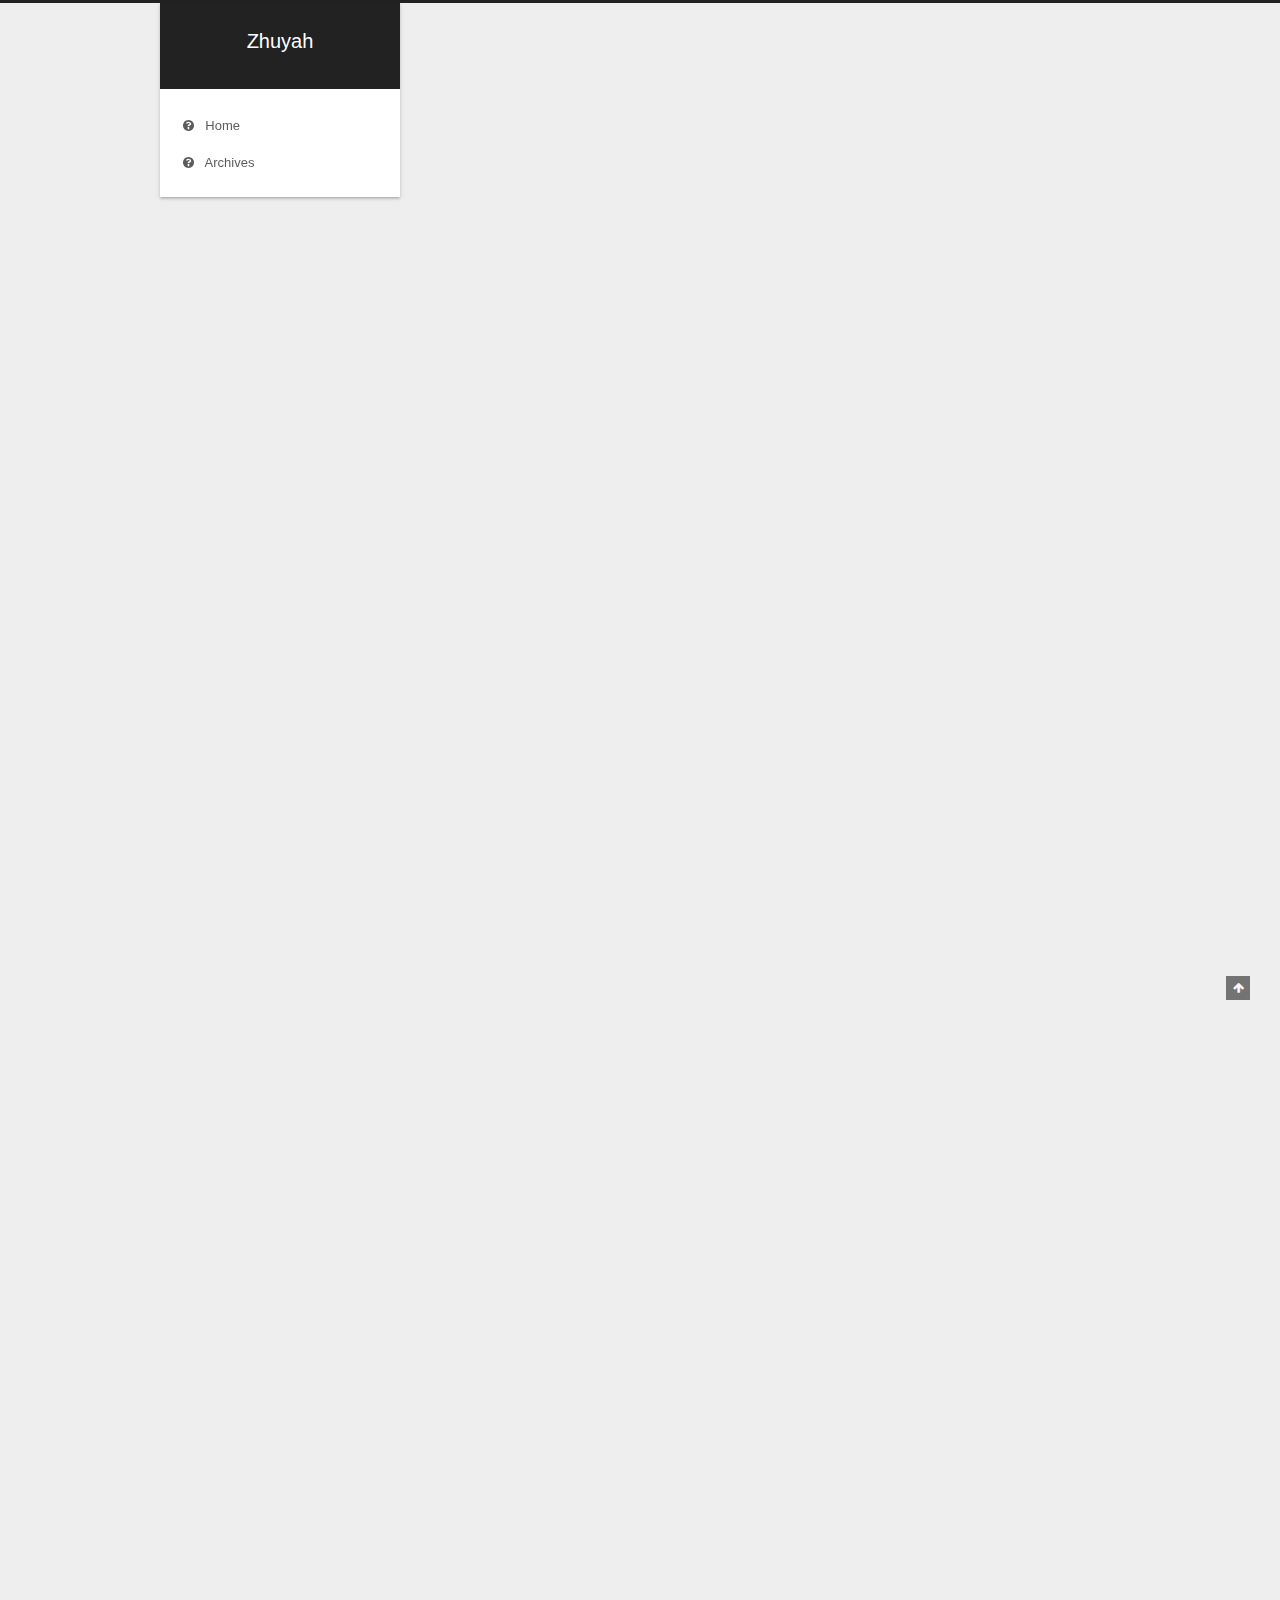
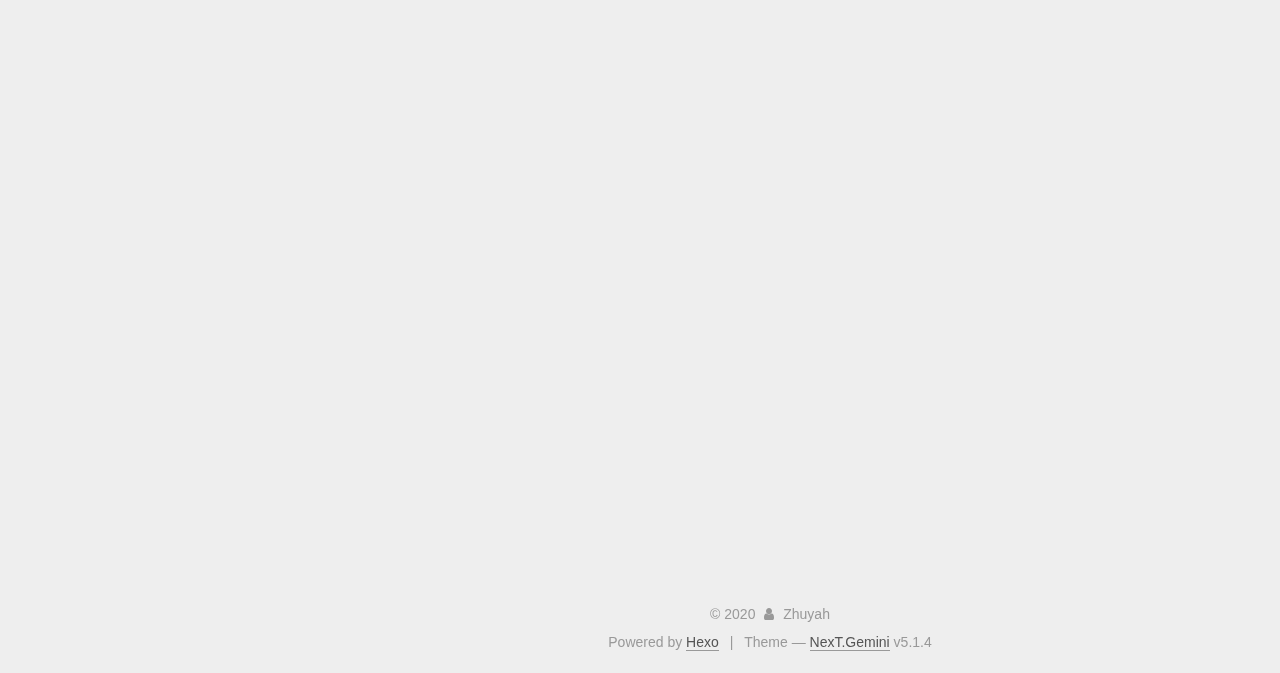
==== commit 569227dc: "Site updated: 2020-07-04 09:57:46" ====
--- a/index.html
+++ b/index.html
@@ -1025,6 +1025,8 @@
 <p>发现再使用hexo new filename后会出现一个资源文件夹，可以将图片放在里面然后使用了</p>
 <h5 id="9-访客统计"><a href="#9-访客统计" class="headerlink" title="9.访客统计"></a>9.访客统计</h5><p>如果使用next主题，可以很方便开启busuanzi访客统计功能，只需要一步。<br>编辑theme/next/_config.yml配置文件,修改enable位true</p>
 <figure class="highlight plain"><table><tr><td class="gutter"><pre><span class="line">1</span><br><span class="line">2</span><br><span class="line">3</span><br><span class="line">4</span><br><span class="line">5</span><br><span class="line">6</span><br><span class="line">7</span><br><span class="line">8</span><br><span class="line">9</span><br><span class="line">10</span><br><span class="line">11</span><br><span class="line">12</span><br><span class="line">13</span><br><span class="line">14</span><br><span class="line">15</span><br><span class="line">16</span><br><span class="line">17</span><br></pre></td><td class="code"><pre><span class="line"># Show PV&#x2F;UV of the website&#x2F;page with busuanzi.</span><br><span class="line"># Get more information on http:&#x2F;&#x2F;ibruce.info&#x2F;2015&#x2F;04&#x2F;04&#x2F;busuanzi&#x2F;</span><br><span class="line">busuanzi_count:</span><br><span class="line">  # count values only if the other configs are false</span><br><span class="line">  enable: true     &#x2F;&#x2F;将此项改为true</span><br><span class="line">  # custom uv span for the whole site</span><br><span class="line">  site_uv: true</span><br><span class="line">  site_uv_header: &lt;i class&#x3D;&quot;fa fa-user&quot;&gt;&lt;&#x2F;i&gt;</span><br><span class="line">  site_uv_footer:</span><br><span class="line">  # custom pv span for the whole site</span><br><span class="line">  site_pv: true</span><br><span class="line">  site_pv_header: &lt;i class&#x3D;&quot;fa fa-eye&quot;&gt;&lt;&#x2F;i&gt;</span><br><span class="line">  site_pv_footer:</span><br><span class="line">  # custom pv span for one page only</span><br><span class="line">  page_pv: true</span><br><span class="line">  page_pv_header: &lt;i class&#x3D;&quot;fa fa-file-o&quot;&gt;&lt;&#x2F;i&gt;</span><br><span class="line">  page_pv_footer:</span><br></pre></td></tr></table></figure>
+<p>如果无法显示，可能是busuanzi域名过期了，js加载未成功，替换js为<a href="https://busuanzi.ibruce.info/busuanzi/2.3/busuanzi.pure.mini.js" target="_blank" rel="noopener">https://busuanzi.ibruce.info/busuanzi/2.3/busuanzi.pure.mini.js</a></p>
+<p>编辑themes/next/layout/_third-party/analytics/busuanzi-counter.swig，修改src路径。</p>
 
           
         
@@ -1171,26 +1173,6 @@
 
 
         
-<div class="busuanzi-count">
-  <script async src="https://dn-lbstatics.qbox.me/busuanzi/2.3/busuanzi.pure.mini.js"></script>
-
-  
-    <span class="site-uv">
-      <i class="fa fa-user"></i>
-      <span class="busuanzi-value" id="busuanzi_value_site_uv"></span>
-      
-    </span>
-  
-
-  
-    <span class="site-pv">
-      <i class="fa fa-eye"></i>
-      <span class="busuanzi-value" id="busuanzi_value_site_pv"></span>
-      
-    </span>
-  
-</div>
-
 
 
 
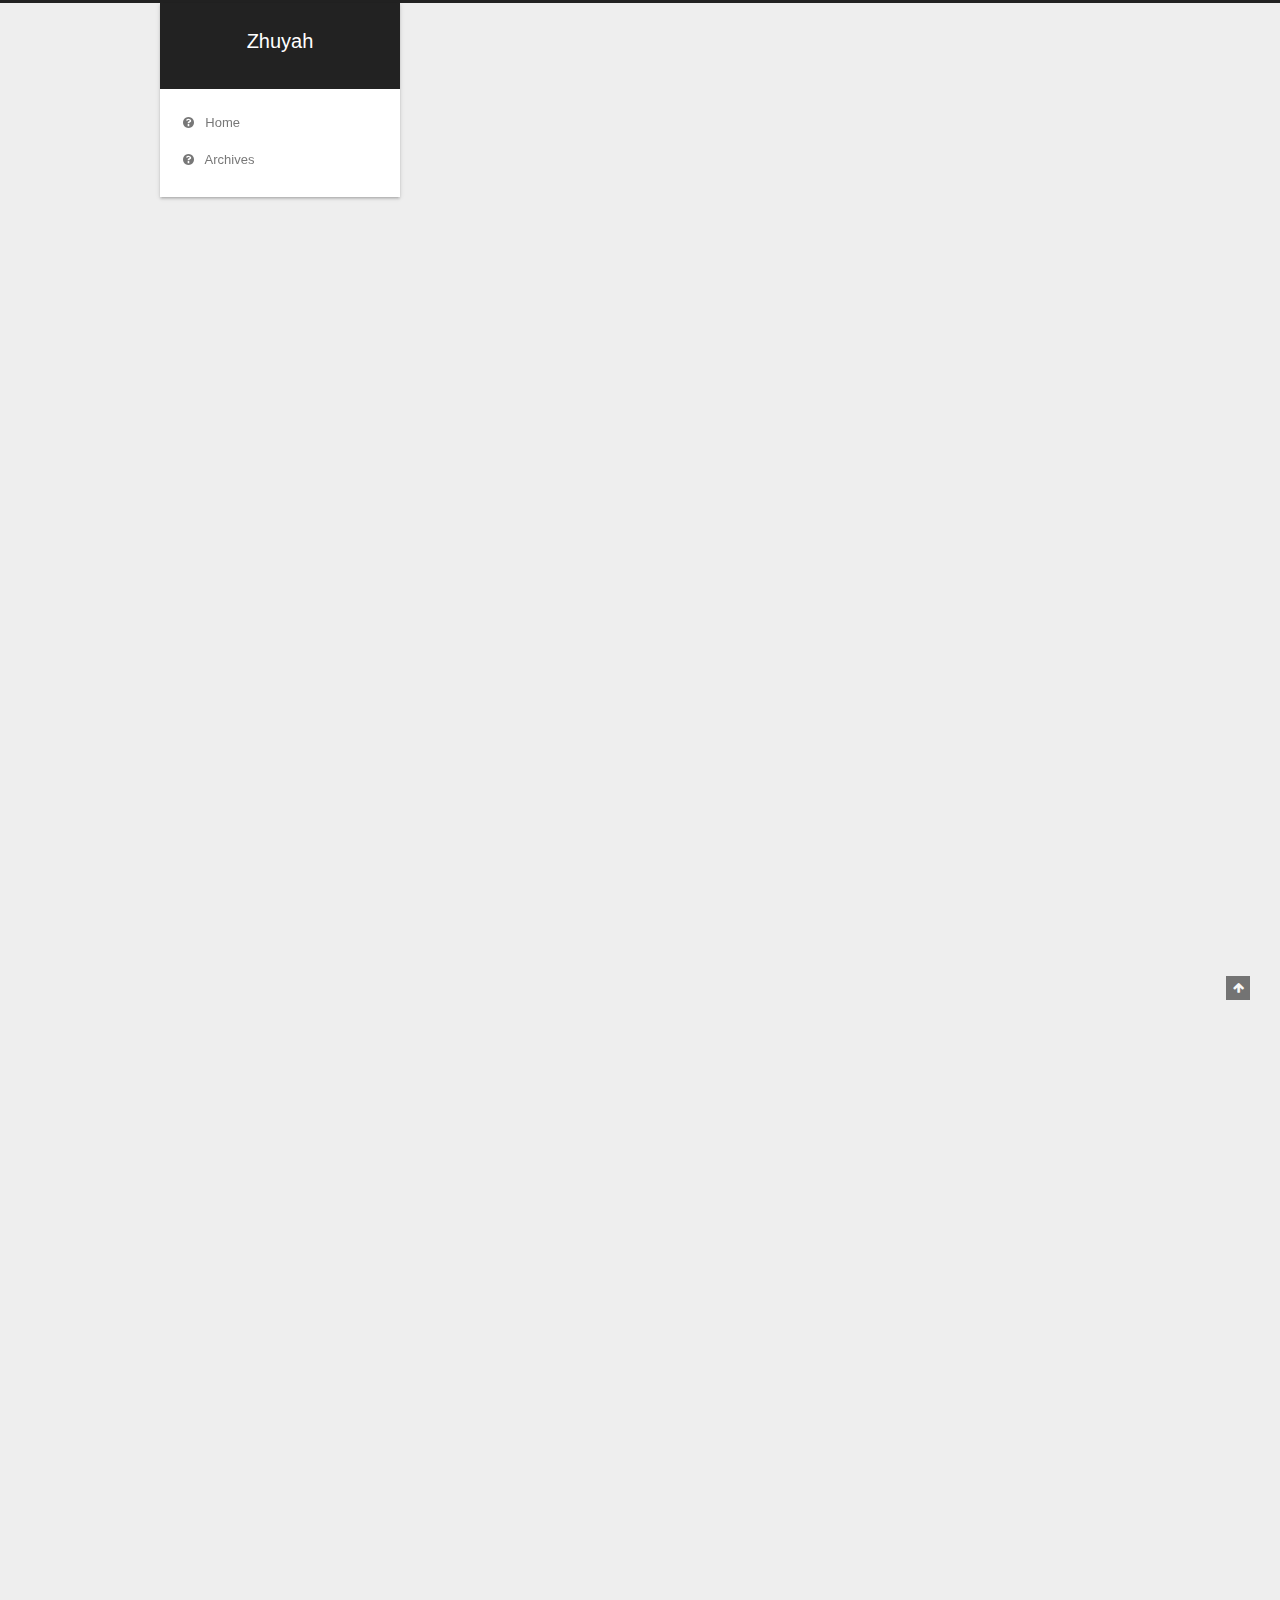
==== commit 03270572: "Site updated: 2020-07-20 10:28:08" ====
--- a/index.html
+++ b/index.html
@@ -229,6 +229,148 @@
   
   
   <div class="post-block">
+    <link itemprop="mainEntityOfPage" href="http://yoursite.com/2020/07/20/RockeMQ-Introduce/">
+
+    <span hidden itemprop="author" itemscope itemtype="http://schema.org/Person">
+      <meta itemprop="name" content="Zhuyah">
+      <meta itemprop="description" content="">
+      <meta itemprop="image" content="/images/avatar.gif">
+    </span>
+
+    <span hidden itemprop="publisher" itemscope itemtype="http://schema.org/Organization">
+      <meta itemprop="name" content="Zhuyah">
+    </span>
+
+    
+      <header class="post-header">
+
+        
+        
+          <h1 class="post-title" itemprop="name headline">
+                
+                <a class="post-title-link" href="/2020/07/20/RockeMQ-Introduce/" itemprop="url">RockeMQ简单安装</a></h1>
+        
+
+        <div class="post-meta">
+          <span class="post-time">
+            
+              <span class="post-meta-item-icon">
+                <i class="fa fa-calendar-o"></i>
+              </span>
+              
+                <span class="post-meta-item-text">Posted on</span>
+              
+              <time title="Post created" itemprop="dateCreated datePublished" datetime="2020-07-20T10:24:35-04:00">
+                2020-07-20
+              </time>
+            
+
+            
+
+            
+          </span>
+
+          
+
+          
+            
+          
+
+          
+          
+
+          
+
+          
+
+          
+
+        </div>
+      </header>
+    
+
+    
+    
+    
+    <div class="post-body" itemprop="articleBody">
+
+      
+      
+
+      
+        
+          
+            <h5 id="1-RocketMQ介绍"><a href="#1-RocketMQ介绍" class="headerlink" title="1.RocketMQ介绍"></a>1.RocketMQ介绍</h5><blockquote>
+<p>RocketMQ是一个纯Java开发的，分布式的消息队列中间件，具有低延迟，高并发，高可用等特点。</p>
+</blockquote>
+<h5 id="2-下载RocketMQ"><a href="#2-下载RocketMQ" class="headerlink" title="2.下载RocketMQ"></a>2.下载RocketMQ</h5><figure class="highlight plain"><table><tr><td class="gutter"><pre><span class="line">1</span><br><span class="line">2</span><br><span class="line">3</span><br><span class="line">4</span><br><span class="line">5</span><br><span class="line">6</span><br><span class="line">7</span><br><span class="line">8</span><br><span class="line">9</span><br><span class="line">10</span><br></pre></td><td class="code"><pre><span class="line">wget https:&#x2F;&#x2F;mirror.bit.edu.cn&#x2F;apache&#x2F;rocketmq&#x2F;4.7.1&#x2F;rocketmq-all-4.7.1-bin-release.zip</span><br><span class="line"></span><br><span class="line">unzip rocketmq-all-4.7.1-bin-release.zip</span><br><span class="line"></span><br><span class="line">#配置JDK vi &#x2F;etc&#x2F;profile,最后面添加</span><br><span class="line">export JAVA_HOME&#x3D;&#x2F;opt&#x2F;software&#x2F;jdk1.8.0_251</span><br><span class="line">export CLASSPATH&#x3D;$:CLASSPATH:$JAVA_HOME&#x2F;lib&#x2F;</span><br><span class="line">export PATH&#x3D;$PATH:$JAVA_HOME&#x2F;bin</span><br><span class="line"></span><br><span class="line">source &#x2F;etc&#x2F;profile</span><br></pre></td></tr></table></figure>
+<h5 id="3-启动"><a href="#3-启动" class="headerlink" title="3.启动"></a>3.启动</h5><p>由于测试，修改启动参数，vi runserver.sh，vi runbroker.sh</p>
+<blockquote>
+<p>JAVA_OPT=”${JAVA_OPT} -server -Xms4g -Xmx4g -Xmn2g -XX:MetaspaceSize=128m -XX:MaxMetaspaceSize=320m”</p>
+</blockquote>
+<p>修改为：</p>
+<figure class="highlight plain"><table><tr><td class="gutter"><pre><span class="line">1</span><br></pre></td><td class="code"><pre><span class="line">JAVA_OPT&#x3D;&quot;$&#123;JAVA_OPT&#125; -server -Xms256m -Xmx256m -Xmn128m -XX:MetaspaceSize&#x3D;128m -XX:MaxMetaspaceSize&#x3D;320m&quot;</span><br></pre></td></tr></table></figure>
+
+<blockquote>
+<p>JAVA_OPT=”${JAVA_OPT} -server -Xms8g -Xmx8g -Xmn4g”</p>
+</blockquote>
+<p>修改为：</p>
+<figure class="highlight plain"><table><tr><td class="gutter"><pre><span class="line">1</span><br></pre></td><td class="code"><pre><span class="line">JAVA_OPT&#x3D;&quot;$&#123;JAVA_OPT&#125; -server -Xms256m -Xmx256m -Xmn128m&quot;</span><br></pre></td></tr></table></figure>
+<figure class="highlight plain"><table><tr><td class="gutter"><pre><span class="line">1</span><br><span class="line">2</span><br></pre></td><td class="code"><pre><span class="line">nohup bin&#x2F;mqnamesrv &amp;</span><br><span class="line">nohup sh bin&#x2F;mqbroker -n localhost:9876 &amp;</span><br></pre></td></tr></table></figure>
+
+<p><img src="/2020/07/20/RockeMQ-Introduce/20200720221430.png" alt></p>
+<h5 id="4-测试"><a href="#4-测试" class="headerlink" title="4.测试"></a>4.测试</h5><p>Producer:</p>
+<p><img src="/2020/07/20/RockeMQ-Introduce/20200720221954.png" alt="20200720221954"></p>
+<p>Consumer:</p>
+<p><img src="/2020/07/20/RockeMQ-Introduce/20200720222108.png" alt="20200720222108"></p>
+
+          
+        
+      
+    </div>
+    
+    
+    
+
+    
+
+    
+
+    
+
+    <footer class="post-footer">
+      
+
+      
+
+      
+
+      
+      
+        <div class="post-eof"></div>
+      
+    </footer>
+  </div>
+  
+  
+  
+  </article>
+
+
+    
+      
+
+  
+
+  
+  
+  
+
+  <article class="post post-type-normal" itemscope itemtype="http://schema.org/Article">
+  
+  
+  
+  <div class="post-block">
     <link itemprop="mainEntityOfPage" href="http://yoursite.com/2020/07/04/zk-install/">
 
     <span hidden itemprop="author" itemscope itemtype="http://schema.org/Person">
@@ -306,7 +448,7 @@
 <h5 id="2-ZooKeeper下载"><a href="#2-ZooKeeper下载" class="headerlink" title="2. ZooKeeper下载"></a>2. ZooKeeper下载</h5><p><font color="#dd0000">下载带bin的文件，其已经包含所有jar文件</font>，如果下载源码，还需要一些其他安装</p>
 <figure class="highlight plain"><table><tr><td class="gutter"><pre><span class="line">1</span><br><span class="line">2</span><br><span class="line">3</span><br><span class="line">4</span><br><span class="line">5</span><br><span class="line">6</span><br><span class="line">7</span><br><span class="line">8</span><br><span class="line">9</span><br><span class="line">10</span><br><span class="line">11</span><br><span class="line">12</span><br><span class="line">13</span><br></pre></td><td class="code"><pre><span class="line">apache-zookeeper-[version].tar.gz</span><br><span class="line"></span><br><span class="line">    Contains all the source files which can be built by running:</span><br><span class="line">    mvn clean install</span><br><span class="line"></span><br><span class="line">    To generate an aggregated apidocs for zookeeper-server and zookeeper-jute:</span><br><span class="line">    mvn javadoc:aggregate</span><br><span class="line">    (generated files will be at target&#x2F;site&#x2F;apidocs)</span><br><span class="line"></span><br><span class="line">apache-zookeeper-[version]-bin.tar.gz</span><br><span class="line"></span><br><span class="line">    Contains all the jar files required to run ZooKeeper</span><br><span class="line">    Full documentation can also be found in the docs folder</span><br></pre></td></tr></table></figure>
 <figure class="highlight plain"><table><tr><td class="gutter"><pre><span class="line">1</span><br><span class="line">2</span><br><span class="line">3</span><br></pre></td><td class="code"><pre><span class="line">curl -O http:&#x2F;&#x2F;mirror.bit.edu.cn&#x2F;apache&#x2F;zookeeper&#x2F;zookeeper-3.6.1&#x2F;apache-zookeeper-3.6.1-bin.tar.gz</span><br><span class="line">或</span><br><span class="line">wget http:&#x2F;&#x2F;mirror.bit.edu.cn&#x2F;apache&#x2F;zookeeper&#x2F;zookeeper-3.6.1&#x2F;apache-zookeeper-3.6.1-bin.tar.gz</span><br></pre></td></tr></table></figure>
-<h6 id="3-解压及安装"><a href="#3-解压及安装" class="headerlink" title="3. 解压及安装"></a>3. 解压及安装</h6><figure class="highlight plain"><table><tr><td class="gutter"><pre><span class="line">1</span><br><span class="line">2</span><br><span class="line">3</span><br><span class="line">4</span><br><span class="line">5</span><br><span class="line">6</span><br></pre></td><td class="code"><pre><span class="line">tar -xzvf apache-zookeeper-3.6.1.tar.gz -C &#x2F;usr&#x2F;local&#x2F;</span><br><span class="line">进入conf文件夹，复制配置文件，默认配置文件名为zoo.cfg</span><br><span class="line">cp zoo_sample.cfg zoo.cfg  </span><br><span class="line">修改</span><br><span class="line">dataDir&#x3D;&#x2F;usr&#x2F;local&#x2F;apache-zookeeper-3.6.1-bin&#x2F;dataDir</span><br><span class="line">dataLogDir&#x3D;&#x2F;usr&#x2F;local&#x2F;apache-zookeeper-3.6.1-bin&#x2F;dataLogDir</span><br></pre></td></tr></table></figure>
+<h5 id="3-解压及安装"><a href="#3-解压及安装" class="headerlink" title="3. 解压及安装"></a>3. 解压及安装</h5><figure class="highlight plain"><table><tr><td class="gutter"><pre><span class="line">1</span><br><span class="line">2</span><br><span class="line">3</span><br><span class="line">4</span><br><span class="line">5</span><br><span class="line">6</span><br></pre></td><td class="code"><pre><span class="line">tar -xzvf apache-zookeeper-3.6.1.tar.gz -C &#x2F;usr&#x2F;local&#x2F;</span><br><span class="line">进入conf文件夹，复制配置文件，默认配置文件名为zoo.cfg</span><br><span class="line">cp zoo_sample.cfg zoo.cfg  </span><br><span class="line">修改</span><br><span class="line">dataDir&#x3D;&#x2F;usr&#x2F;local&#x2F;apache-zookeeper-3.6.1-bin&#x2F;dataDir</span><br><span class="line">dataLogDir&#x3D;&#x2F;usr&#x2F;local&#x2F;apache-zookeeper-3.6.1-bin&#x2F;dataLogDir</span><br></pre></td></tr></table></figure>
 
 <p>配置环境变量：</p>
 <figure class="highlight plain"><table><tr><td class="gutter"><pre><span class="line">1</span><br><span class="line">2</span><br><span class="line">3</span><br><span class="line">4</span><br><span class="line">5</span><br></pre></td><td class="code"><pre><span class="line">export ZK_HOME&#x3D;&#x2F;usr&#x2F;local&#x2F;zookeeper&#x2F;apache-zookeeper-3.6.1-bin</span><br><span class="line">export PATH&#x3D;$ZK_HOME&#x2F;bin:$PATH</span><br><span class="line"></span><br><span class="line"># 刷新环境变量</span><br><span class="line">source &#x2F;etc&#x2F;profile</span><br></pre></td></tr></table></figure>
@@ -1108,7 +1250,7 @@
               
                 <a href="/archives/">
               
-                  <span class="site-state-item-count">6</span>
+                  <span class="site-state-item-count">7</span>
                   <span class="site-state-item-name">posts</span>
                 </a>
               </div>
